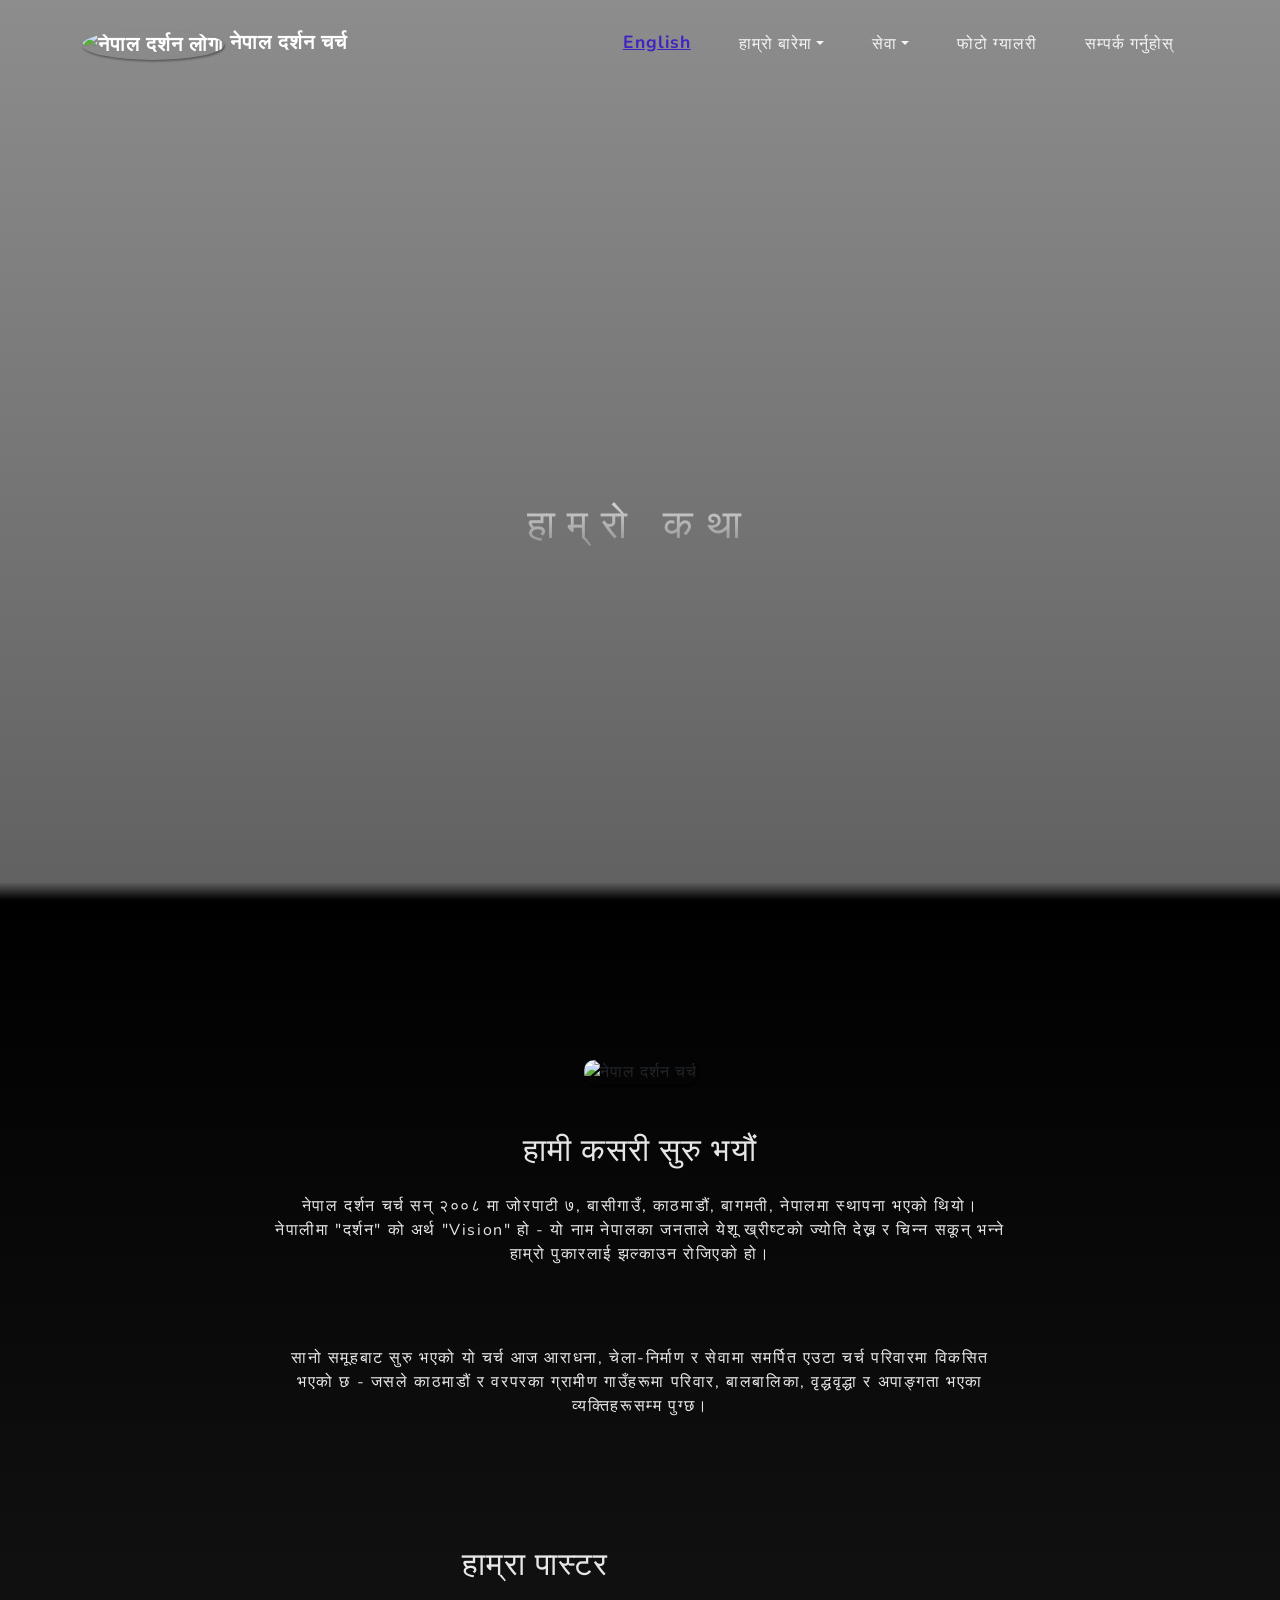
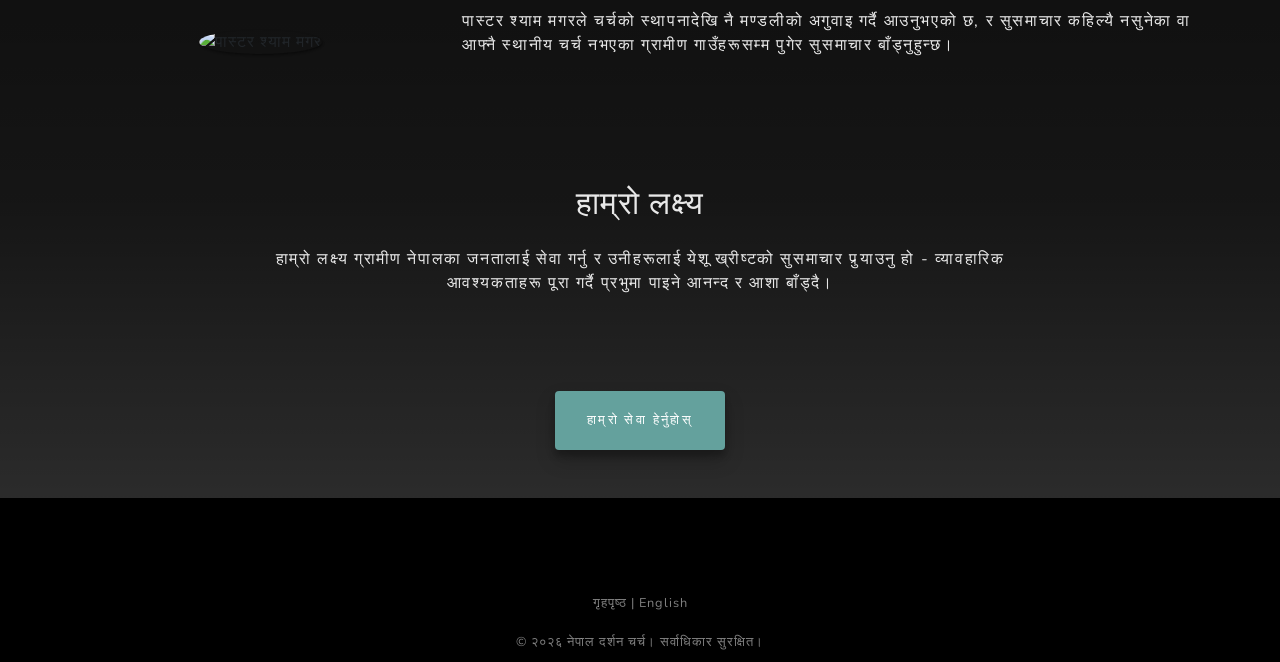
==== about-np.html @ 7420d08d "Changes added" ====
<!DOCTYPE html>
<html lang="ne">
    <head>
        <meta charset="utf-8" />
        <meta
            name="viewport"
            content="width=device-width, initial-scale=1, shrink-to-fit=no"
        />
        <meta
            name="description"
            content="नेपाल दर्शन चर्चको कथा - काठमाडौं, नेपालमा सेवा गर्दै र येशू ख्रीष्टको सुसमाचार प्रचार गर्दै"
        />
        <meta name="author" content="Nepal Darshan Church" />
        <title>हाम्रो कथा | नेपाल दर्शन चर्च</title>
        <link
            rel="icon"
            type="image/x-icon"
            href="Images/NDClogo50*50.png"
        />
        <script
            src="https://use.fontawesome.com/releases/v5.15.1/js/all.js"
            crossorigin="anonymous"
        ></script>
        <link
            href="https://fonts.googleapis.com/css?family=Varela+Round"
            rel="stylesheet"
        />
        <link
            href="https://fonts.googleapis.com/css?family=Nunito:200,200i,300,300i,400,400i,600,600i,700,700i,800,800i,900,900i"
            rel="stylesheet"
        />
        <link href="Css/styles.css" rel="stylesheet" />
    </head>
    <body id="page-top">
        <!-- Navigation-->
        <nav
            class="navbar navbar-expand-lg navbar-light fixed-top"
            id="mainNav"
        >
            <div class="container">
                <a class="navbar-brand js-scroll-trigger" href="nepali.html">
                    <img
                        class="img-fluid"
                        src="Images/NDClogo50*50.png"
                        style="border-radius: 50%"
                        alt="नेपाल दर्शन लोगो"
                    />
                    नेपाल दर्शन चर्च</a
                >

                <button
                    class="navbar-toggler navbar-toggler-right"
                    type="button"
                    data-bs-toggle="collapse"
                    data-bs-target="#navbarResponsive"
                    aria-controls="navbarResponsive"
                    aria-expanded="false"
                    aria-label="Toggle navigation"
                >
                    <i class="fas fa-bars"></i>
                </button>
                <div class="collapse navbar-collapse" id="navbarResponsive">
                    <ul class="navbar-nav ml-auto">
                        <li class="nav-item">
                            <a
                                class="nav-link js-scroll-trigger"
                                href="about.html"
                                style="
                                    line-height: 20px;
                                    font-size: 1.1rem;
                                    font-weight: bold;
                                    text-decoration: underline;
                                    color: #4222c2;
                                "
                                >English
                            </a>
                        </li>
                        <li class="nav-item dropdown">
                            <a
                                class="
                                    nav-link
                                    js-scroll-trigger
                                    dropdown-toggle
                                    active
                                "
                                id="navbarDropdownNp"
                                href="nepali.html#about"
                                data-bs-toggle="dropdown"
                                aria-expanded="false"
                                >हाम्रो बारेमा</a
                            >
                            <ul
                                class="dropdown-menu"
                                aria-labelledby="navbarDropdownNp"
                            >
                                <li>
                                    <a
                                        class="dropdown-item"
                                        href="nepali.html#about"
                                        >हाम्रो बारेमा</a
                                    >
                                </li>
                                <li>
                                    <a
                                        class="dropdown-item"
                                        href="about-np.html"
                                        >हाम्रो कथा</a
                                    >
                                </li>
                            </ul>
                        </li>

                        <li class="nav-item dropdown">
                            <a
                                class="
                                    nav-link
                                    js-scroll-trigger
                                    dropdown-toggle
                                "
                                id="navbarDropdownNp2"
                                role="button"
                                href="nepali.html#ministry"
                                data-bs-toggle="dropdown"
                                aria-expanded="false"
                                >सेवा</a
                            >
                            <ul
                                class="dropdown-menu"
                                aria-labelledby="navbarDropdownNp2"
                            >
                                <li>
                                    <a
                                        class="dropdown-item"
                                        href="nepali.html#ministry"
                                        >सेवा</a
                                    >
                                </li>
                                <li>
                                    <a
                                        class="dropdown-item"
                                        href="schedule-np.html"
                                        >साप्ताहिक तालिका</a
                                    >
                                </li>
                                <li>
                                    <a
                                        class="dropdown-item"
                                        href="support-np.html"
                                        >हामीलाई सहयोग गर्नुहोस्</a
                                    >
                                </li>
                            </ul>
                        </li>
                        <li class="nav-item">
                            <a
                                class="nav-link js-scroll-trigger"
                                href="nepali.html#gallery"
                                >फोटो ग्यालरी</a
                            >
                        </li>
                        <li class="nav-item">
                            <a
                                class="nav-link js-scroll-trigger"
                                href="nepali.html#contact"
                                >सम्पर्क गर्नुहोस्</a
                            >
                        </li>
                    </ul>
                </div>
            </div>
        </nav>

        <!-- Page Header -->
        <header class="masthead masthead-sm">
            <div class="container d-flex h-100 align-items-center">
                <div class="mx-auto text-center">
                    <h1 class="mx-auto my-0 text-uppercase" style="font-size: 2.5rem">
                        हाम्रो कथा
                    </h1>
                </div>
            </div>
        </header>

        <!-- Our Story content -->
        <section class="about-section" id="our-story">
            <div class="container">
                <div class="row">
                    <div class="col-lg-8 mx-auto text-center">
                        <img
                            class="img-fluid mb-5"
                            src="Images/Church.jpg"
                            alt="नेपाल दर्शन चर्च"
                        />
                        <h2 class="text-white-90 mb-4 text-uppercase" style="font-size: 2rem">
                            हामी कसरी सुरु भयौं
                        </h2>
                        <p class="text-white-90" style="font-size: 1rem">
                            नेपाल दर्शन चर्च सन् २००८ मा जोरपाटी ७,
                            बासीगाउँ, काठमाडौं, बागमती, नेपालमा स्थापना
                            भएको थियो। नेपालीमा "दर्शन" को अर्थ "Vision"
                            हो - यो नाम नेपालका जनताले येशू ख्रीष्टको
                            ज्योति देख्न र चिन्न सकून् भन्ने हाम्रो
                            पुकारलाई झल्काउन रोजिएको हो।
                        </p>
                        <p class="text-white-90" style="font-size: 1rem">
                            सानो समूहबाट सुरु भएको यो चर्च आज आराधना,
                            चेला-निर्माण र सेवामा समर्पित एउटा चर्च
                            परिवारमा विकसित भएको छ - जसले काठमाडौं र
                            वरपरका ग्रामीण गाउँहरूमा परिवार, बालबालिका,
                            वृद्धवृद्धा र अपाङ्गता भएका व्यक्तिहरूसम्म
                            पुग्छ।
                        </p>
                    </div>
                </div>

                <hr class="my-5" style="border-color: #64a19d; border-width: 0.15rem; width: 40%; margin: 3rem auto;" />

                <div class="row align-items-center">
                    <div class="col-lg-4 text-center mb-4 mb-lg-0">
                        <img
                            class="img-fluid"
                            src="Images/Pastorimg.jpeg"
                            alt="पास्टर श्याम मगर"
                            style="height: 260px; border-radius: 50%"
                        />
                    </div>
                    <div class="col-lg-8">
                        <h2 class="text-white-90 mb-4 text-uppercase" style="font-size: 2rem">
                            हाम्रा पास्टर
                        </h2>
                        <p class="text-white-90" style="font-size: 1rem">
                            पास्टर श्याम मगरले चर्चको स्थापनादेखि नै
                            मण्डलीको अगुवाइ गर्दै आउनुभएको छ, र सुसमाचार
                            कहिल्यै नसुनेका वा आफ्नै स्थानीय चर्च नभएका
                            ग्रामीण गाउँहरूसम्म पुगेर सुसमाचार बाँड्नुहुन्छ।
                        </p>
                    </div>
                </div>

                <hr class="my-5" style="border-color: #64a19d; border-width: 0.15rem; width: 40%; margin: 3rem auto;" />

                <div class="row">
                    <div class="col-lg-8 mx-auto text-center">
                        <h2 class="text-white-90 mb-4 text-uppercase" style="font-size: 2rem">
                            हाम्रो लक्ष्य
                        </h2>
                        <p class="text-white-90" style="font-size: 1rem">
                            हाम्रो लक्ष्य ग्रामीण नेपालका जनतालाई सेवा
                            गर्नु र उनीहरूलाई येशू ख्रीष्टको सुसमाचार
                            पुर्‍याउनु हो - व्यावहारिक आवश्यकताहरू पूरा
                            गर्दै प्रभुमा पाइने आनन्द र आशा बाँड्दै।
                        </p>
                        <a
                            class="btn btn-primary js-scroll-trigger mt-3 mb-5"
                            href="nepali.html#ministry"
                            >हाम्रो सेवा हेर्नुहोस्</a
                        >
                    </div>
                </div>
            </div>
        </section>

        <!-- Footer-->
        <footer class="footer bg-black small text-center text-white-50">
            <hr />
            <div class="container">
                <a href="nepali.html" class="text-white-50">गृहपृष्ठ</a> |
                <a href="about.html" class="text-white-50">English</a>
                <br /><br />
                © २०२६ नेपाल दर्शन चर्च। सर्वाधिकार सुरक्षित।
            </div>
        </footer>
        <script
            src="https://cdn.jsdelivr.net/npm/bootstrap@5.0.0-beta1/dist/js/bootstrap.bundle.min.js"
            integrity="sha384-ygbV9kiqUc6oa4msXn9868pTtWMgiQaeYH7/t7LECLbyPA2x65Kgf80OJFdroafW"
            crossorigin="anonymous"
        ></script>
        <script src="js/scripts.js"></script>
    </body>
</html>
---- Css/styles.css ----
@charset "UTF-8";
@import url("https://fonts.googleapis.com/css?family=Montserrat:400,600|Open+Sans:400,600,700");
/*!
* Start Bootstrap - Grayscale v6.0.3 (https://startbootstrap.com/theme/grayscale)
* Copyright 2013-2020 Start Bootstrap
* Licensed under MIT (https://github.com/StartBootstrap/startbootstrap-grayscale/blob/master/LICENSE)
*/
/*!
 * Bootstrap v4.5.3 (https://getbootstrap.com/)
 * Copyright 2011-2020 The Bootstrap Authors
 * Copyright 2011-2020 Twitter, Inc.
 * Licensed under MIT (https://github.com/twbs/bootstrap/blob/main/LICENSE)
 */
:root {
    --blue: #007bff;
    --indigo: #6610f2;
    --purple: #6f42c1;
    --pink: #e83e8c;
    --red: #dc3545;
    --orange: #fd7e14;
    --yellow: #ffc107;
    --green: #68d882;
    --teal: #64a19d;
    --cyan: #17a2b8;
    --white: #fff;
    --gray: #6c757d;
    --gray-dark: #343a40;
    --primary: #64a19d;
    --secondary: #6c757d;
    --success: #28a745;
    --info: #17a2b8;
    --warning: #ffc107;
    --danger: #dc3545;
    --light: #f8f9fa;
    --dark: #343a40;
    --black: #000000;
    --breakpoint-xs: 0;
    --breakpoint-sm: 576px;
    --breakpoint-md: 768px;
    --breakpoint-lg: 992px;
    --breakpoint-xl: 1200px;
    --font-family-sans-serif: -apple-system, BlinkMacSystemFont, "Segoe UI",
        Roboto, "Helvetica Neue", Arial, "Noto Sans", sans-serif,
        "Apple Color Emoji", "Segoe UI Emoji", "Segoe UI Symbol",
        "Noto Color Emoji";
    --font-family-monospace: SFMono-Regular, Menlo, Monaco, Consolas,
        "Liberation Mono", "Courier New", monospace;
}

*,
*::before,
*::after {
    box-sizing: border-box;
}

html {
    font-family: sans-serif;
    line-height: 1.15;
    -webkit-text-size-adjust: 100%;
    -webkit-tap-highlight-color: rgba(0, 0, 0, 0);
    background-color: rgb(2, 2, 2);
}

article,
aside,
figcaption,
figure,
footer,
header,
hgroup,
main,
nav,
section {
    display: block;
}

body {
    margin: 0;
    font-family: "Nunito", -apple-system, BlinkMacSystemFont, "Segoe UI", Roboto,
        "Helvetica Neue", Arial, sans-serif, "Apple Color Emoji",
        "Segoe UI Emoji", "Segoe UI Symbol", "Noto Color Emoji";
    font-size: 1rem;
    font-weight: 400;
    line-height: 1.5;
    color: #212529;
    text-align: left;
    background-color: rgb(216, 216, 216);
}

[tabindex="-1"]:focus:not(:focus-visible) {
    outline: 0 !important;
}

hr {
    box-sizing: content-box;
    height: 0;
    overflow: visible;
}

h1,
h2,
h3,
h4,
h5,
h6 {
    margin-top: 0;
    margin-bottom: 0.5rem;
}

p {
    margin-top: 0;
    margin-bottom: 1rem;
    letter-spacing: 0.1rem;
}

abbr[title],
abbr[data-original-title] {
    text-decoration: underline;
    -webkit-text-decoration: underline dotted;
    text-decoration: underline dotted;
    cursor: help;
    border-bottom: 0;
    -webkit-text-decoration-skip-ink: none;
    text-decoration-skip-ink: none;
}

address {
    margin-bottom: 1rem;
    font-style: normal;
    line-height: inherit;
}

ol,
ul,
dl {
    margin-top: 0;
    margin-bottom: 1rem;
}

ol ol,
ul ul,
ol ul,
ul ol {
    margin-bottom: 0;
}

dt {
    font-weight: 700;
}

dd {
    margin-bottom: 0.5rem;
    margin-left: 0;
}

blockquote {
    margin: 0 0 1rem;
}

b,
strong {
    font-weight: bolder;
}

small {
    font-size: 80%;
}

sub,
sup {
    position: relative;
    font-size: 75%;
    line-height: 0;
    vertical-align: baseline;
}

sub {
    bottom: -0.25em;
}

sup {
    top: -0.5em;
}

a {
    color: #64a19d;
    text-decoration: none;
    background-color: transparent;
}
a:hover {
    color: #467370;
    text-decoration: underline;
}

a:not([href]):not([class]) {
    color: inherit;
    text-decoration: none;
}
a:not([href]):not([class]):hover {
    color: inherit;
    text-decoration: none;
}

pre,
code,
kbd,
samp {
    font-family: SFMono-Regular, Menlo, Monaco, Consolas, "Liberation Mono",
        "Courier New", monospace;
    font-size: 1em;
}

pre {
    margin-top: 0;
    margin-bottom: 1rem;
    overflow: auto;
    -ms-overflow-style: scrollbar;
}

figure {
    margin: 0 0 1rem;
}

img {
    vertical-align: middle;
    border-style: none;
    border-radius: 10px;
    box-shadow: rgba(0, 0, 0, 0.23) 1px 1px 2px, rgba(0, 0, 0, 0.19) 1px 2px 2px;
}

svg {
    overflow: hidden;
    vertical-align: middle;
}

table {
    border-collapse: collapse;
}

caption {
    padding-top: 0.75rem;
    padding-bottom: 0.75rem;
    color: #6c757d;
    text-align: left;
    caption-side: bottom;
}

th {
    text-align: inherit;
    text-align: -webkit-match-parent;
}

label {
    display: inline-block;
    margin-bottom: 0.5rem;
}

button {
    border-radius: 0;
}

button:focus {
    outline: 1px dotted;
    outline: 5px auto -webkit-focus-ring-color;
}

input,
button,
select,
optgroup,
textarea {
    margin: 0;
    font-family: inherit;
    font-size: inherit;
    line-height: inherit;
}

button,
input {
    overflow: visible;
}

button,
select {
    text-transform: none;
}

[role="button"] {
    cursor: pointer;
}

select {
    word-wrap: normal;
}

button,
[type="button"],
[type="reset"],
[type="submit"] {
    -webkit-appearance: button;
}

button:not(:disabled),
[type="button"]:not(:disabled),
[type="reset"]:not(:disabled),
[type="submit"]:not(:disabled) {
    cursor: pointer;
}

button::-moz-focus-inner,
[type="button"]::-moz-focus-inner,
[type="reset"]::-moz-focus-inner,
[type="submit"]::-moz-focus-inner {
    padding: 0;
    border-style: none;
}

input[type="radio"],
input[type="checkbox"] {
    box-sizing: border-box;
    padding: 0;
}

textarea {
    overflow: auto;
    resize: vertical;
}

fieldset {
    min-width: 0;
    padding: 0;
    margin: 0;
    border: 0;
}

legend {
    display: block;
    width: 100%;
    max-width: 100%;
    padding: 0;
    margin-bottom: 0.5rem;
    font-size: 1.5rem;
    line-height: inherit;
    color: inherit;
    white-space: normal;
}

progress {
    vertical-align: baseline;
}

[type="number"]::-webkit-inner-spin-button,
[type="number"]::-webkit-outer-spin-button {
    height: auto;
}

[type="search"] {
    outline-offset: -2px;
    -webkit-appearance: none;
}

[type="search"]::-webkit-search-decoration {
    -webkit-appearance: none;
}

::-webkit-file-upload-button {
    font: inherit;
    -webkit-appearance: button;
}

output {
    display: inline-block;
}

summary {
    display: list-item;
    cursor: pointer;
}

template {
    display: none;
}

[hidden] {
    display: none !important;
}

h1,
h2,
h3,
h4,
h5,
h6,
.h1,
.h2,
.h3,
.h4,
.h5,
.h6 {
    margin-bottom: 0.5rem;
    font-weight: 500;
    line-height: 1.2;
}

h1,
.h1 {
    font-size: 2.5rem;
}

h2,
.h2 {
    font-size: 2rem;
}

h3,
.h3 {
    font-size: 1.75rem;
}

h4,
.h4 {
    font-size: 1.5rem;
}

h5,
.h5 {
    font-size: 1.25rem;
}

h6,
.h6 {
    font-size: 1rem;
}

.lead {
    font-size: 1.25rem;
    font-weight: 300;
}

.display-1 {
    font-size: 6rem;
    font-weight: 300;
    line-height: 1.2;
}

.display-2 {
    font-size: 5.5rem;
    font-weight: 300;
    line-height: 1.2;
}

.display-3 {
    font-size: 4.5rem;
    font-weight: 300;
    line-height: 1.2;
}

.display-4 {
    font-size: 3.5rem;
    font-weight: 300;
    line-height: 1.2;
}

hr {
    margin-top: 1rem;
    margin-bottom: 1rem;
    border: 0;
    /* border-top: 1px solid rgba(0, 0, 0, 0.1); */
}

small,
.small {
    font-size: 80%;
    font-weight: 400;
}

mark,
.mark {
    padding: 0.2em;
    background-color: #fcf8e3;
}

.list-unstyled {
    padding-left: 0;
    list-style: none;
}

.list-inline {
    padding-left: 0;
    list-style: none;
}

.list-inline-item {
    display: inline-block;
}
.list-inline-item:not(:last-child) {
    margin-right: 0.5rem;
}

.initialism {
    font-size: 90%;
    text-transform: uppercase;
}

.blockquote {
    margin-bottom: 1rem;
    font-size: 1.25rem;
}

.blockquote-footer {
    display: block;
    font-size: 80%;
    color: #6c757d;
}
.blockquote-footer::before {
    content: "— ";
}

.img-fluid {
    max-width: 100%;
    height: auto;
}

.img-thumbnail {
    padding: 0.25rem;
    background-color: #fff;
    border: 1px solid #dee2e6;
    border-radius: 0.25rem;
    max-width: 100%;
    height: auto;
}

.figure {
    display: inline-block;
}

.figure-img {
    margin-bottom: 0.5rem;
    line-height: 1;
}

.figure-caption {
    font-size: 90%;
    color: #6c757d;
}

code {
    font-size: 87.5%;
    color: #e83e8c;
    word-wrap: break-word;
}
a > code {
    color: inherit;
}

kbd {
    padding: 0.2rem 0.4rem;
    font-size: 87.5%;
    color: #fff;
    background-color: #212529;
    border-radius: 0.2rem;
}
kbd kbd {
    padding: 0;
    font-size: 100%;
    font-weight: 700;
}

pre {
    display: block;
    font-size: 87.5%;
    color: #212529;
}
pre code {
    font-size: inherit;
    color: inherit;
    word-break: normal;
}

.pre-scrollable {
    max-height: 340px;
    overflow-y: scroll;
}

.container,
.container-fluid,
.container-xl,
.container-lg,
.container-md,
.container-sm {
    width: 100%;
    padding-right: 0.75rem;
    padding-left: 0.75rem;
    margin-right: auto;
    margin-left: auto;
}

/* mobile background issue ------------------------------------------------------------- */

@media (min-width: 280px) {
    .container-sm,
    .container {
        max-width: 90%;
    }
}
/* 
@media (min-width: 300px) {
  .container-sm, .container {
    max-width: 280px;
  }
}

@media (min-width: 359px) {
  .container-sm, .container {
    max-width: 329px;
  }
}

@media (min-width: 400px) {
  .container-sm, .container {
    max-width: 375px;
  }
}

 */

@media (min-width: 576px) {
    .container-sm,
    .container {
        max-width: 540px;
    }
}
@media (min-width: 768px) {
    .container-md,
    .container-sm,
    .container {
        max-width: 720px;
    }
}
@media (min-width: 992px) {
    .container-lg,
    .container-md,
    .container-sm,
    .container {
        max-width: 960px;
    }
}
@media (min-width: 1200px) {
    .container-xl,
    .container-lg,
    .container-md,
    .container-sm,
    .container {
        max-width: 1140px;
    }
}
.row {
    display: flex;
    flex-wrap: wrap;
    margin-right: -0.75rem;
    margin-left: -0.75rem;
}

.no-gutters {
    margin-right: 0;
    margin-left: 0;
}
.no-gutters > .col,
.no-gutters > [class*="col-"] {
    padding-right: 0;
    padding-left: 0;
}

.col-xl,
.col-xl-auto,
.col-xl-12,
.col-xl-11,
.col-xl-10,
.col-xl-9,
.col-xl-8,
.col-xl-7,
.col-xl-6,
.col-xl-5,
.col-xl-4,
.col-xl-3,
.col-xl-2,
.col-xl-1,
.col-lg,
.col-lg-auto,
.col-lg-12,
.col-lg-11,
.col-lg-10,
.col-lg-9,
.col-lg-8,
.col-lg-7,
.col-lg-6,
.col-lg-5,
.col-lg-4,
.col-lg-3,
.col-lg-2,
.col-lg-1,
.col-md,
.col-md-auto,
.col-md-12,
.col-md-11,
.col-md-10,
.col-md-9,
.col-md-8,
.col-md-7,
.col-md-6,
.col-md-5,
.col-md-4,
.col-md-3,
.col-md-2,
.col-md-1,
.col-sm,
.col-sm-auto,
.col-sm-12,
.col-sm-11,
.col-sm-10,
.col-sm-9,
.col-sm-8,
.col-sm-7,
.col-sm-6,
.col-sm-5,
.col-sm-4,
.col-sm-3,
.col-sm-2,
.col-sm-1,
.col,
.col-auto,
.col-12,
.col-11,
.col-10,
.col-9,
.col-8,
.col-7,
.col-6,
.col-5,
.col-4,
.col-3,
.col-2,
.col-1 {
    position: relative;
    width: 100%;
    padding-right: 0.75rem;
    padding-left: 0.75rem;
}

.col {
    flex-basis: 0;
    flex-grow: 1;
    max-width: 100%;
}

.row-cols-1 > * {
    flex: 0 0 100%;
    max-width: 100%;
}

.row-cols-2 > * {
    flex: 0 0 50%;
    max-width: 50%;
}

.row-cols-3 > * {
    flex: 0 0 33.3333333333%;
    max-width: 33.3333333333%;
}

.row-cols-4 > * {
    flex: 0 0 25%;
    max-width: 25%;
}

.row-cols-5 > * {
    flex: 0 0 20%;
    max-width: 20%;
}

.row-cols-6 > * {
    flex: 0 0 16.6666666667%;
    max-width: 16.6666666667%;
}

.col-auto {
    flex: 0 0 auto;
    width: auto;
    max-width: 100%;
}

.col-1 {
    flex: 0 0 8.3333333333%;
    max-width: 8.3333333333%;
}

.col-2 {
    flex: 0 0 16.6666666667%;
    max-width: 16.6666666667%;
}

.col-3 {
    flex: 0 0 25%;
    max-width: 25%;
}

.col-4 {
    flex: 0 0 33.3333333333%;
    max-width: 33.3333333333%;
}

.col-5 {
    flex: 0 0 41.6666666667%;
    max-width: 41.6666666667%;
}

.col-6 {
    flex: 0 0 50%;
    max-width: 50%;
}

.col-7 {
    flex: 0 0 58.3333333333%;
    max-width: 58.3333333333%;
}

.col-8 {
    flex: 0 0 66.6666666667%;
    max-width: 66.6666666667%;
}

.col-9 {
    flex: 0 0 75%;
    max-width: 75%;
}

.col-10 {
    flex: 0 0 83.3333333333%;
    max-width: 83.3333333333%;
}

.col-11 {
    flex: 0 0 91.6666666667%;
    max-width: 91.6666666667%;
}

.col-12 {
    flex: 0 0 100%;
    max-width: 100%;
}

.order-first {
    order: -1;
}

.order-last {
    order: 13;
}

.order-0 {
    order: 0;
}

.order-1 {
    order: 1;
}

.order-2 {
    order: 2;
}

.order-3 {
    order: 3;
}

.order-4 {
    order: 4;
}

.order-5 {
    order: 5;
}

.order-6 {
    order: 6;
}

.order-7 {
    order: 7;
}

.order-8 {
    order: 8;
}

.order-9 {
    order: 9;
}

.order-10 {
    order: 10;
}

.order-11 {
    order: 11;
}

.order-12 {
    order: 12;
}

.offset-1 {
    margin-left: 8.3333333333%;
}

.offset-2 {
    margin-left: 16.6666666667%;
}

.offset-3 {
    margin-left: 25%;
}

.offset-4 {
    margin-left: 33.3333333333%;
}

.offset-5 {
    margin-left: 41.6666666667%;
}

.offset-6 {
    margin-left: 50%;
}

.offset-7 {
    margin-left: 58.3333333333%;
}

.offset-8 {
    margin-left: 66.6666666667%;
}

.offset-9 {
    margin-left: 75%;
}

.offset-10 {
    margin-left: 83.3333333333%;
}

.offset-11 {
    margin-left: 91.6666666667%;
}

@media (min-width: 576px) {
    .col-sm {
        flex-basis: 0;
        flex-grow: 1;
        max-width: 100%;
    }

    .row-cols-sm-1 > * {
        flex: 0 0 100%;
        max-width: 100%;
    }

    .row-cols-sm-2 > * {
        flex: 0 0 50%;
        max-width: 50%;
    }

    .row-cols-sm-3 > * {
        flex: 0 0 33.3333333333%;
        max-width: 33.3333333333%;
    }

    .row-cols-sm-4 > * {
        flex: 0 0 25%;
        max-width: 25%;
    }

    .row-cols-sm-5 > * {
        flex: 0 0 20%;
        max-width: 20%;
    }

    .row-cols-sm-6 > * {
        flex: 0 0 16.6666666667%;
        max-width: 16.6666666667%;
    }

    .col-sm-auto {
        flex: 0 0 auto;
        width: auto;
        max-width: 100%;
    }

    .col-sm-1 {
        flex: 0 0 8.3333333333%;
        max-width: 8.3333333333%;
    }

    .col-sm-2 {
        flex: 0 0 16.6666666667%;
        max-width: 16.6666666667%;
    }

    .col-sm-3 {
        flex: 0 0 25%;
        max-width: 25%;
    }

    .col-sm-4 {
        flex: 0 0 33.3333333333%;
        max-width: 33.3333333333%;
    }

    .col-sm-5 {
        flex: 0 0 41.6666666667%;
        max-width: 41.6666666667%;
    }

    .col-sm-6 {
        flex: 0 0 50%;
        max-width: 50%;
    }

    .col-sm-7 {
        flex: 0 0 58.3333333333%;
        max-width: 58.3333333333%;
    }

    .col-sm-8 {
        flex: 0 0 66.6666666667%;
        max-width: 66.6666666667%;
    }

    .col-sm-9 {
        flex: 0 0 75%;
        max-width: 75%;
    }

    .col-sm-10 {
        flex: 0 0 83.3333333333%;
        max-width: 83.3333333333%;
    }

    .col-sm-11 {
        flex: 0 0 91.6666666667%;
        max-width: 91.6666666667%;
    }

    .col-sm-12 {
        flex: 0 0 100%;
        max-width: 100%;
    }

    .order-sm-first {
        order: -1;
    }

    .order-sm-last {
        order: 13;
    }

    .order-sm-0 {
        order: 0;
    }

    .order-sm-1 {
        order: 1;
    }

    .order-sm-2 {
        order: 2;
    }

    .order-sm-3 {
        order: 3;
    }

    .order-sm-4 {
        order: 4;
    }

    .order-sm-5 {
        order: 5;
    }

    .order-sm-6 {
        order: 6;
    }

    .order-sm-7 {
        order: 7;
    }

    .order-sm-8 {
        order: 8;
    }

    .order-sm-9 {
        order: 9;
    }

    .order-sm-10 {
        order: 10;
    }

    .order-sm-11 {
        order: 11;
    }

    .order-sm-12 {
        order: 12;
    }

    .offset-sm-0 {
        margin-left: 0;
    }

    .offset-sm-1 {
        margin-left: 8.3333333333%;
    }

    .offset-sm-2 {
        margin-left: 16.6666666667%;
    }

    .offset-sm-3 {
        margin-left: 25%;
    }

    .offset-sm-4 {
        margin-left: 33.3333333333%;
    }

    .offset-sm-5 {
        margin-left: 41.6666666667%;
    }

    .offset-sm-6 {
        margin-left: 50%;
    }

    .offset-sm-7 {
        margin-left: 58.3333333333%;
    }

    .offset-sm-8 {
        margin-left: 66.6666666667%;
    }

    .offset-sm-9 {
        margin-left: 75%;
    }

    .offset-sm-10 {
        margin-left: 83.3333333333%;
    }

    .offset-sm-11 {
        margin-left: 91.6666666667%;
    }
}
@media (min-width: 768px) {
    .col-md {
        flex-basis: 0;
        flex-grow: 1;
        max-width: 100%;
    }

    .row-cols-md-1 > * {
        flex: 0 0 100%;
        max-width: 100%;
    }

    .row-cols-md-2 > * {
        flex: 0 0 50%;
        max-width: 50%;
    }

    .row-cols-md-3 > * {
        flex: 0 0 33.3333333333%;
        max-width: 33.3333333333%;
    }

    .row-cols-md-4 > * {
        flex: 0 0 25%;
        max-width: 25%;
    }

    .row-cols-md-5 > * {
        flex: 0 0 20%;
        max-width: 20%;
    }

    .row-cols-md-6 > * {
        flex: 0 0 16.6666666667%;
        max-width: 16.6666666667%;
    }

    .col-md-auto {
        flex: 0 0 auto;
        width: auto;
        max-width: 100%;
    }

    .col-md-1 {
        flex: 0 0 8.3333333333%;
        max-width: 8.3333333333%;
    }

    .col-md-2 {
        flex: 0 0 16.6666666667%;
        max-width: 16.6666666667%;
    }

    .col-md-3 {
        flex: 0 0 25%;
        max-width: 25%;
    }

    .col-md-4 {
        flex: 0 0 33.3333333333%;
        max-width: 33.3333333333%;
    }

    .col-md-5 {
        flex: 0 0 41.6666666667%;
        max-width: 41.6666666667%;
    }

    .col-md-6 {
        flex: 0 0 50%;
        max-width: 50%;
    }

    .col-md-7 {
        flex: 0 0 58.3333333333%;
        max-width: 58.3333333333%;
    }

    .col-md-8 {
        flex: 0 0 66.6666666667%;
        max-width: 66.6666666667%;
    }

    .col-md-9 {
        flex: 0 0 75%;
        max-width: 75%;
    }

    .col-md-10 {
        flex: 0 0 83.3333333333%;
        max-width: 83.3333333333%;
    }

    .col-md-11 {
        flex: 0 0 91.6666666667%;
        max-width: 91.6666666667%;
    }

    .col-md-12 {
        flex: 0 0 100%;
        max-width: 100%;
    }

    .order-md-first {
        order: -1;
    }

    .order-md-last {
        order: 13;
    }

    .order-md-0 {
        order: 0;
    }

    .order-md-1 {
        order: 1;
    }

    .order-md-2 {
        order: 2;
    }

    .order-md-3 {
        order: 3;
    }

    .order-md-4 {
        order: 4;
    }

    .order-md-5 {
        order: 5;
    }

    .order-md-6 {
        order: 6;
    }

    .order-md-7 {
        order: 7;
    }

    .order-md-8 {
        order: 8;
    }

    .order-md-9 {
        order: 9;
    }

    .order-md-10 {
        order: 10;
    }

    .order-md-11 {
        order: 11;
    }

    .order-md-12 {
        order: 12;
    }

    .offset-md-0 {
        margin-left: 0;
    }

    .offset-md-1 {
        margin-left: 8.3333333333%;
    }

    .offset-md-2 {
        margin-left: 16.6666666667%;
    }

    .offset-md-3 {
        margin-left: 25%;
    }

    .offset-md-4 {
        margin-left: 33.3333333333%;
    }

    .offset-md-5 {
        margin-left: 41.6666666667%;
    }

    .offset-md-6 {
        margin-left: 50%;
    }

    .offset-md-7 {
        margin-left: 58.3333333333%;
    }

    .offset-md-8 {
        margin-left: 66.6666666667%;
    }

    .offset-md-9 {
        margin-left: 75%;
    }

    .offset-md-10 {
        margin-left: 83.3333333333%;
    }

    .offset-md-11 {
        margin-left: 91.6666666667%;
    }
}
@media (min-width: 992px) {
    .col-lg {
        flex-basis: 0;
        flex-grow: 1;
        max-width: 100%;
    }

    .row-cols-lg-1 > * {
        flex: 0 0 100%;
        max-width: 100%;
    }

    .row-cols-lg-2 > * {
        flex: 0 0 50%;
        max-width: 50%;
    }

    .row-cols-lg-3 > * {
        flex: 0 0 33.3333333333%;
        max-width: 33.3333333333%;
    }

    .row-cols-lg-4 > * {
        flex: 0 0 25%;
        max-width: 25%;
    }

    .row-cols-lg-5 > * {
        flex: 0 0 20%;
        max-width: 20%;
    }

    .row-cols-lg-6 > * {
        flex: 0 0 16.6666666667%;
        max-width: 16.6666666667%;
    }

    .col-lg-auto {
        flex: 0 0 auto;
        width: auto;
        max-width: 100%;
    }

    .col-lg-1 {
        flex: 0 0 8.3333333333%;
        max-width: 8.3333333333%;
    }

    .col-lg-2 {
        flex: 0 0 16.6666666667%;
        max-width: 16.6666666667%;
    }

    .col-lg-3 {
        flex: 0 0 25%;
        max-width: 25%;
    }

    .col-lg-4 {
        flex: 0 0 33.3333333333%;
        max-width: 33.3333333333%;
    }

    .col-lg-5 {
        flex: 0 0 41.6666666667%;
        max-width: 41.6666666667%;
    }

    .col-lg-6 {
        flex: 0 0 50%;
        max-width: 50%;
    }

    .col-lg-7 {
        flex: 0 0 58.3333333333%;
        max-width: 58.3333333333%;
    }

    .col-lg-8 {
        flex: 0 0 66.6666666667%;
        max-width: 66.6666666667%;
    }

    .col-lg-9 {
        flex: 0 0 75%;
        max-width: 75%;
    }

    .col-lg-10 {
        flex: 0 0 83.3333333333%;
        max-width: 83.3333333333%;
    }

    .col-lg-11 {
        flex: 0 0 91.6666666667%;
        max-width: 91.6666666667%;
    }

    .col-lg-12 {
        flex: 0 0 100%;
        max-width: 100%;
    }

    .order-lg-first {
        order: -1;
    }

    .order-lg-last {
        order: 13;
    }

    .order-lg-0 {
        order: 0;
    }

    .order-lg-1 {
        order: 1;
    }

    .order-lg-2 {
        order: 2;
    }

    .order-lg-3 {
        order: 3;
    }

    .order-lg-4 {
        order: 4;
    }

    .order-lg-5 {
        order: 5;
    }

    .order-lg-6 {
        order: 6;
    }

    .order-lg-7 {
        order: 7;
    }

    .order-lg-8 {
        order: 8;
    }

    .order-lg-9 {
        order: 9;
    }

    .order-lg-10 {
        order: 10;
    }

    .order-lg-11 {
        order: 11;
    }

    .order-lg-12 {
        order: 12;
    }

    .offset-lg-0 {
        margin-left: 0;
    }

    .offset-lg-1 {
        margin-left: 8.3333333333%;
    }

    .offset-lg-2 {
        margin-left: 16.6666666667%;
    }

    .offset-lg-3 {
        margin-left: 25%;
    }

    .offset-lg-4 {
        margin-left: 33.3333333333%;
    }

    .offset-lg-5 {
        margin-left: 41.6666666667%;
    }

    .offset-lg-6 {
        margin-left: 50%;
    }

    .offset-lg-7 {
        margin-left: 58.3333333333%;
    }

    .offset-lg-8 {
        margin-left: 66.6666666667%;
    }

    .offset-lg-9 {
        margin-left: 75%;
    }

    .offset-lg-10 {
        margin-left: 83.3333333333%;
    }

    .offset-lg-11 {
        margin-left: 91.6666666667%;
    }
}
@media (min-width: 1200px) {
    .col-xl {
        flex-basis: 0;
        flex-grow: 1;
        max-width: 100%;
    }

    .row-cols-xl-1 > * {
        flex: 0 0 100%;
        max-width: 100%;
    }

    .row-cols-xl-2 > * {
        flex: 0 0 50%;
        max-width: 50%;
    }

    .row-cols-xl-3 > * {
        flex: 0 0 33.3333333333%;
        max-width: 33.3333333333%;
    }

    .row-cols-xl-4 > * {
        flex: 0 0 25%;
        max-width: 25%;
    }

    .row-cols-xl-5 > * {
        flex: 0 0 20%;
        max-width: 20%;
    }

    .row-cols-xl-6 > * {
        flex: 0 0 16.6666666667%;
        max-width: 16.6666666667%;
    }

    .col-xl-auto {
        flex: 0 0 auto;
        width: auto;
        max-width: 100%;
    }

    .col-xl-1 {
        flex: 0 0 8.3333333333%;
        max-width: 8.3333333333%;
    }

    .col-xl-2 {
        flex: 0 0 16.6666666667%;
        max-width: 16.6666666667%;
    }

    .col-xl-3 {
        flex: 0 0 25%;
        max-width: 25%;
    }

    .col-xl-4 {
        flex: 0 0 33.3333333333%;
        max-width: 33.3333333333%;
    }

    .col-xl-5 {
        flex: 0 0 41.6666666667%;
        max-width: 41.6666666667%;
    }

    .col-xl-6 {
        flex: 0 0 50%;
        max-width: 50%;
    }

    .col-xl-7 {
        flex: 0 0 58.3333333333%;
        max-width: 58.3333333333%;
    }

    .col-xl-8 {
        flex: 0 0 66.6666666667%;
        max-width: 66.6666666667%;
    }

    .col-xl-9 {
        flex: 0 0 75%;
        max-width: 75%;
    }

    .col-xl-10 {
        flex: 0 0 83.3333333333%;
        max-width: 83.3333333333%;
    }

    .col-xl-11 {
        flex: 0 0 91.6666666667%;
        max-width: 91.6666666667%;
    }

    .col-xl-12 {
        flex: 0 0 100%;
        max-width: 100%;
    }

    .order-xl-first {
        order: -1;
    }

    .order-xl-last {
        order: 13;
    }

    .order-xl-0 {
        order: 0;
    }

    .order-xl-1 {
        order: 1;
    }

    .order-xl-2 {
        order: 2;
    }

    .order-xl-3 {
        order: 3;
    }

    .order-xl-4 {
        order: 4;
    }

    .order-xl-5 {
        order: 5;
    }

    .order-xl-6 {
        order: 6;
    }

    .order-xl-7 {
        order: 7;
    }

    .order-xl-8 {
        order: 8;
    }

    .order-xl-9 {
        order: 9;
    }

    .order-xl-10 {
        order: 10;
    }

    .order-xl-11 {
        order: 11;
    }

    .order-xl-12 {
        order: 12;
    }

    .offset-xl-0 {
        margin-left: 0;
    }

    .offset-xl-1 {
        margin-left: 8.3333333333%;
    }

    .offset-xl-2 {
        margin-left: 16.6666666667%;
    }

    .offset-xl-3 {
        margin-left: 25%;
    }

    .offset-xl-4 {
        margin-left: 33.3333333333%;
    }

    .offset-xl-5 {
        margin-left: 41.6666666667%;
    }

    .offset-xl-6 {
        margin-left: 50%;
    }

    .offset-xl-7 {
        margin-left: 58.3333333333%;
    }

    .offset-xl-8 {
        margin-left: 66.6666666667%;
    }

    .offset-xl-9 {
        margin-left: 75%;
    }

    .offset-xl-10 {
        margin-left: 83.3333333333%;
    }

    .offset-xl-11 {
        margin-left: 91.6666666667%;
    }
}
.table {
    width: 100%;
    margin-bottom: 1rem;
    color: #212529;
}
.table th,
.table td {
    padding: 0.75rem;
    vertical-align: top;
    border-top: 1px solid #dee2e6;
}
.table thead th {
    vertical-align: bottom;
    border-bottom: 2px solid #dee2e6;
}
.table tbody + tbody {
    border-top: 2px solid #dee2e6;
}

.table-sm th,
.table-sm td {
    padding: 0.3rem;
}

.table-bordered {
    border: 1px solid #dee2e6;
}
.table-bordered th,
.table-bordered td {
    border: 1px solid #dee2e6;
}
.table-bordered thead th,
.table-bordered thead td {
    border-bottom-width: 2px;
}

.table-borderless th,
.table-borderless td,
.table-borderless thead th,
.table-borderless tbody + tbody {
    border: 0;
}

.table-striped tbody tr:nth-of-type(odd) {
    background-color: rgba(0, 0, 0, 0.05);
}

.table-hover tbody tr:hover {
    color: #212529;
    background-color: rgba(0, 0, 0, 0.075);
}

.table-primary,
.table-primary > th,
.table-primary > td {
    background-color: #d4e5e4;
}
.table-primary th,
.table-primary td,
.table-primary thead th,
.table-primary tbody + tbody {
    border-color: #aececc;
}

.table-hover .table-primary:hover {
    background-color: #c4dbda;
}
.table-hover .table-primary:hover > td,
.table-hover .table-primary:hover > th {
    background-color: #c4dbda;
}

.table-secondary,
.table-secondary > th,
.table-secondary > td {
    background-color: #d6d8db;
}
.table-secondary th,
.table-secondary td,
.table-secondary thead th,
.table-secondary tbody + tbody {
    border-color: #b3b7bb;
}

.table-hover .table-secondary:hover {
    background-color: #c8cbcf;
}
.table-hover .table-secondary:hover > td,
.table-hover .table-secondary:hover > th {
    background-color: #c8cbcf;
}

.table-success,
.table-success > th,
.table-success > td {
    background-color: #c3e6cb;
}
.table-success th,
.table-success td,
.table-success thead th,
.table-success tbody + tbody {
    border-color: #8fd19e;
}

.table-hover .table-success:hover {
    background-color: #b1dfbb;
}
.table-hover .table-success:hover > td,
.table-hover .table-success:hover > th {
    background-color: #b1dfbb;
}

.table-info,
.table-info > th,
.table-info > td {
    background-color: #bee5eb;
}
.table-info th,
.table-info td,
.table-info thead th,
.table-info tbody + tbody {
    border-color: #86cfda;
}

.table-hover .table-info:hover {
    background-color: #abdde5;
}
.table-hover .table-info:hover > td,
.table-hover .table-info:hover > th {
    background-color: #abdde5;
}

.table-warning,
.table-warning > th,
.table-warning > td {
    background-color: #ffeeba;
}
.table-warning th,
.table-warning td,
.table-warning thead th,
.table-warning tbody + tbody {
    border-color: #ffdf7e;
}

.table-hover .table-warning:hover {
    background-color: #ffe8a1;
}
.table-hover .table-warning:hover > td,
.table-hover .table-warning:hover > th {
    background-color: #ffe8a1;
}

.table-danger,
.table-danger > th,
.table-danger > td {
    background-color: #f5c6cb;
}
.table-danger th,
.table-danger td,
.table-danger thead th,
.table-danger tbody + tbody {
    border-color: #ed969e;
}

.table-hover .table-danger:hover {
    background-color: #f1b0b7;
}
.table-hover .table-danger:hover > td,
.table-hover .table-danger:hover > th {
    background-color: #f1b0b7;
}

.table-light,
.table-light > th,
.table-light > td {
    background-color: #fdfdfe;
}
.table-light th,
.table-light td,
.table-light thead th,
.table-light tbody + tbody {
    border-color: #fbfcfc;
}

.table-hover .table-light:hover {
    background-color: #ececf6;
}
.table-hover .table-light:hover > td,
.table-hover .table-light:hover > th {
    background-color: #ececf6;
}

.table-dark,
.table-dark > th,
.table-dark > td {
    background-color: #c6c8ca;
}
.table-dark th,
.table-dark td,
.table-dark thead th,
.table-dark tbody + tbody {
    border-color: #95999c;
}

.table-hover .table-dark:hover {
    background-color: #b9bbbe;
}
.table-hover .table-dark:hover > td,
.table-hover .table-dark:hover > th {
    background-color: #b9bbbe;
}

.table-black,
.table-black > th,
.table-black > td {
    background-color: #b8b8b8;
}
.table-black th,
.table-black td,
.table-black thead th,
.table-black tbody + tbody {
    border-color: #7a7a7a;
}

.table-hover .table-black:hover {
    background-color: #ababab;
}
.table-hover .table-black:hover > td,
.table-hover .table-black:hover > th {
    background-color: #ababab;
}

.table-active,
.table-active > th,
.table-active > td {
    background-color: rgba(0, 0, 0, 0.075);
}

.table-hover .table-active:hover {
    background-color: rgba(0, 0, 0, 0.075);
}
.table-hover .table-active:hover > td,
.table-hover .table-active:hover > th {
    background-color: rgba(0, 0, 0, 0.075);
}

.table .thead-dark th {
    color: #fff;
    background-color: #343a40;
    border-color: #454d55;
}
.table .thead-light th {
    color: #495057;
    background-color: #e9ecef;
    border-color: #dee2e6;
}

.table-dark {
    color: #fff;
    background-color: #343a40;
}
.table-dark th,
.table-dark td,
.table-dark thead th {
    border-color: #454d55;
}
.table-dark.table-bordered {
    border: 0;
}
.table-dark.table-striped tbody tr:nth-of-type(odd) {
    background-color: rgba(255, 255, 255, 0.05);
}
.table-dark.table-hover tbody tr:hover {
    color: #fff;
    background-color: rgba(255, 255, 255, 0.075);
}

@media (max-width: 575.98px) {
    .table-responsive-sm {
        display: block;
        width: 100%;
        overflow-x: auto;
        -webkit-overflow-scrolling: touch;
    }
    .table-responsive-sm > .table-bordered {
        border: 0;
    }
}
@media (max-width: 767.98px) {
    .table-responsive-md {
        display: block;
        width: 100%;
        overflow-x: auto;
        -webkit-overflow-scrolling: touch;
    }
    .table-responsive-md > .table-bordered {
        border: 0;
    }
}
@media (max-width: 991.98px) {
    .table-responsive-lg {
        display: block;
        width: 100%;
        overflow-x: auto;
        -webkit-overflow-scrolling: touch;
    }
    .table-responsive-lg > .table-bordered {
        border: 0;
    }
}
@media (max-width: 1199.98px) {
    .table-responsive-xl {
        display: block;
        width: 100%;
        overflow-x: auto;
        -webkit-overflow-scrolling: touch;
    }
    .table-responsive-xl > .table-bordered {
        border: 0;
    }
}
.table-responsive {
    display: block;
    width: 100%;
    overflow-x: auto;
    -webkit-overflow-scrolling: touch;
}
.table-responsive > .table-bordered {
    border: 0;
}

.form-control {
    display: block;
    width: 100%;
    height: calc(1.5em + 0.75rem + 2px);
    padding: 0.375rem 0.75rem;
    font-size: 1rem;
    font-weight: 400;
    line-height: 1.5;
    color: #495057;
    background-color: #fff;
    background-clip: padding-box;
    border: 1px solid #ced4da;
    border-radius: 0.25rem;
    transition: border-color 0.15s ease-in-out, box-shadow 0.15s ease-in-out;
}
@media (prefers-reduced-motion: reduce) {
    .form-control {
        transition: none;
    }
}
.form-control::-ms-expand {
    background-color: transparent;
    border: 0;
}
.form-control:-moz-focusring {
    color: transparent;
    text-shadow: 0 0 0 #495057;
}
.form-control:focus {
    color: #495057;
    background-color: #fff;
    border-color: #b3d1cf;
    outline: 0;
    box-shadow: 0 0 0 0.2rem rgba(100, 161, 157, 0.25);
}
.form-control::-moz-placeholder {
    color: #6c757d;
    opacity: 1;
}
.form-control:-ms-input-placeholder {
    color: #6c757d;
    opacity: 1;
}
.form-control::placeholder {
    color: #6c757d;
    opacity: 1;
}
.form-control:disabled,
.form-control[readonly] {
    background-color: #e9ecef;
    opacity: 1;
}

input[type="date"].form-control,
input[type="time"].form-control,
input[type="datetime-local"].form-control,
input[type="month"].form-control {
    -webkit-appearance: none;
    -moz-appearance: none;
    appearance: none;
}

select.form-control:focus::-ms-value {
    color: #495057;
    background-color: #fff;
}

.form-control-file,
.form-control-range {
    display: block;
    width: 100%;
}

.col-form-label {
    padding-top: calc(0.375rem + 1px);
    padding-bottom: calc(0.375rem + 1px);
    margin-bottom: 0;
    font-size: inherit;
    line-height: 1.5;
}

.col-form-label-lg {
    padding-top: calc(0.5rem + 1px);
    padding-bottom: calc(0.5rem + 1px);
    font-size: 1.25rem;
    line-height: 1.5;
}

.col-form-label-sm {
    padding-top: calc(0.25rem + 1px);
    padding-bottom: calc(0.25rem + 1px);
    font-size: 0.875rem;
    line-height: 1.5;
}

.form-control-plaintext {
    display: block;
    width: 100%;
    padding: 0.375rem 0;
    margin-bottom: 0;
    font-size: 1rem;
    line-height: 1.5;
    color: #212529;
    background-color: transparent;
    border: solid transparent;
    border-width: 1px 0;
}
.form-control-plaintext.form-control-sm,
.form-control-plaintext.form-control-lg {
    padding-right: 0;
    padding-left: 0;
}

.form-control-sm {
    height: calc(1.5em + 0.5rem + 2px);
    padding: 0.25rem 0.5rem;
    font-size: 0.875rem;
    line-height: 1.5;
    border-radius: 0.2rem;
}

.form-control-lg {
    height: calc(1.5em + 1rem + 2px);
    padding: 0.5rem 1rem;
    font-size: 1.25rem;
    line-height: 1.5;
    border-radius: 0.3rem;
}

select.form-control[size],
select.form-control[multiple] {
    height: auto;
}

textarea.form-control {
    height: auto;
}

.form-group {
    margin-bottom: 1rem;
}

.form-text {
    display: block;
    margin-top: 0.25rem;
}

.form-row {
    display: flex;
    flex-wrap: wrap;
    margin-right: -5px;
    margin-left: -5px;
}
.form-row > .col,
.form-row > [class*="col-"] {
    padding-right: 5px;
    padding-left: 5px;
}

.form-check {
    position: relative;
    display: block;
    padding-left: 1.25rem;
}

.form-check-input {
    position: absolute;
    margin-top: 0.3rem;
    margin-left: -1.25rem;
}
.form-check-input[disabled] ~ .form-check-label,
.form-check-input:disabled ~ .form-check-label {
    color: #6c757d;
}

.form-check-label {
    margin-bottom: 0;
}

.form-check-inline {
    display: inline-flex;
    align-items: center;
    padding-left: 0;
    margin-right: 0.75rem;
}
.form-check-inline .form-check-input {
    position: static;
    margin-top: 0;
    margin-right: 0.3125rem;
    margin-left: 0;
}

.valid-feedback {
    display: none;
    width: 100%;
    margin-top: 0.25rem;
    font-size: 80%;
    color: #28a745;
}

.valid-tooltip {
    position: absolute;
    top: 100%;
    left: 0;
    z-index: 5;
    display: none;
    max-width: 100%;
    padding: 0.25rem 0.5rem;
    margin-top: 0.1rem;
    font-size: 0.875rem;
    line-height: 1.5;
    color: #fff;
    background-color: rgba(40, 167, 69, 0.9);
    border-radius: 0.25rem;
}

.was-validated :valid ~ .valid-feedback,
.was-validated :valid ~ .valid-tooltip,
.is-valid ~ .valid-feedback,
.is-valid ~ .valid-tooltip {
    display: block;
}

.was-validated .form-control:valid,
.form-control.is-valid {
    border-color: #28a745;
    padding-right: calc(1.5em + 0.75rem);
    background-image: url("data:image/svg+xml,%3csvg xmlns='http://www.w3.org/2000/svg' width='8' height='8' viewBox='0 0 8 8'%3e%3cpath fill='%2328a745' d='M2.3 6.73L.6 4.53c-.4-1.04.46-1.4 1.1-.8l1.1 1.4 3.4-3.8c.6-.63 1.6-.27 1.2.7l-4 4.6c-.43.5-.8.4-1.1.1z'/%3e%3c/svg%3e");
    background-repeat: no-repeat;
    background-position: right calc(0.375em + 0.1875rem) center;
    background-size: calc(0.75em + 0.375rem) calc(0.75em + 0.375rem);
}
.was-validated .form-control:valid:focus,
.form-control.is-valid:focus {
    border-color: #28a745;
    box-shadow: 0 0 0 0.2rem rgba(40, 167, 69, 0.25);
}

.was-validated textarea.form-control:valid,
textarea.form-control.is-valid {
    padding-right: calc(1.5em + 0.75rem);
    background-position: top calc(0.375em + 0.1875rem) right
        calc(0.375em + 0.1875rem);
}

.was-validated .custom-select:valid,
.custom-select.is-valid {
    border-color: #28a745;
    padding-right: calc(0.75em + 2.3125rem);
    background: url("data:image/svg+xml,%3csvg xmlns='http://www.w3.org/2000/svg' width='4' height='5' viewBox='0 0 4 5'%3e%3cpath fill='%23343a40' d='M2 0L0 2h4zm0 5L0 3h4z'/%3e%3c/svg%3e")
            no-repeat right 0.75rem center/8px 10px,
        url("data:image/svg+xml,%3csvg xmlns='http://www.w3.org/2000/svg' width='8' height='8' viewBox='0 0 8 8'%3e%3cpath fill='%2328a745' d='M2.3 6.73L.6 4.53c-.4-1.04.46-1.4 1.1-.8l1.1 1.4 3.4-3.8c.6-.63 1.6-.27 1.2.7l-4 4.6c-.43.5-.8.4-1.1.1z'/%3e%3c/svg%3e")
            #fff no-repeat center right 1.75rem / calc(0.75em + 0.375rem)
            calc(0.75em + 0.375rem);
}
.was-validated .custom-select:valid:focus,
.custom-select.is-valid:focus {
    border-color: #28a745;
    box-shadow: 0 0 0 0.2rem rgba(40, 167, 69, 0.25);
}

.was-validated .form-check-input:valid ~ .form-check-label,
.form-check-input.is-valid ~ .form-check-label {
    color: #28a745;
}
.was-validated .form-check-input:valid ~ .valid-feedback,
.was-validated .form-check-input:valid ~ .valid-tooltip,
.form-check-input.is-valid ~ .valid-feedback,
.form-check-input.is-valid ~ .valid-tooltip {
    display: block;
}

.was-validated .custom-control-input:valid ~ .custom-control-label,
.custom-control-input.is-valid ~ .custom-control-label {
    color: #28a745;
}
.was-validated .custom-control-input:valid ~ .custom-control-label::before,
.custom-control-input.is-valid ~ .custom-control-label::before {
    border-color: #28a745;
}
.was-validated
    .custom-control-input:valid:checked
    ~ .custom-control-label::before,
.custom-control-input.is-valid:checked ~ .custom-control-label::before {
    border-color: #34ce57;
    background-color: #34ce57;
}
.was-validated
    .custom-control-input:valid:focus
    ~ .custom-control-label::before,
.custom-control-input.is-valid:focus ~ .custom-control-label::before {
    box-shadow: 0 0 0 0.2rem rgba(40, 167, 69, 0.25);
}
.was-validated
    .custom-control-input:valid:focus:not(:checked)
    ~ .custom-control-label::before,
.custom-control-input.is-valid:focus:not(:checked)
    ~ .custom-control-label::before {
    border-color: #28a745;
}

.was-validated .custom-file-input:valid ~ .custom-file-label,
.custom-file-input.is-valid ~ .custom-file-label {
    border-color: #28a745;
}
.was-validated .custom-file-input:valid:focus ~ .custom-file-label,
.custom-file-input.is-valid:focus ~ .custom-file-label {
    border-color: #28a745;
    box-shadow: 0 0 0 0.2rem rgba(40, 167, 69, 0.25);
}

.invalid-feedback {
    display: none;
    width: 100%;
    margin-top: 0.25rem;
    font-size: 80%;
    color: #dc3545;
}

.invalid-tooltip {
    position: absolute;
    top: 100%;
    left: 0;
    z-index: 5;
    display: none;
    max-width: 100%;
    padding: 0.25rem 0.5rem;
    margin-top: 0.1rem;
    font-size: 0.875rem;
    line-height: 1.5;
    color: #fff;
    background-color: rgba(220, 53, 69, 0.9);
    border-radius: 0.25rem;
}

.was-validated :invalid ~ .invalid-feedback,
.was-validated :invalid ~ .invalid-tooltip,
.is-invalid ~ .invalid-feedback,
.is-invalid ~ .invalid-tooltip {
    display: block;
}

.was-validated .form-control:invalid,
.form-control.is-invalid {
    border-color: #dc3545;
    padding-right: calc(1.5em + 0.75rem);
    background-image: url("data:image/svg+xml,%3csvg xmlns='http://www.w3.org/2000/svg' width='12' height='12' fill='none' stroke='%23dc3545' viewBox='0 0 12 12'%3e%3ccircle cx='6' cy='6' r='4.5'/%3e%3cpath stroke-linejoin='round' d='M5.8 3.6h.4L6 6.5z'/%3e%3ccircle cx='6' cy='8.2' r='.6' fill='%23dc3545' stroke='none'/%3e%3c/svg%3e");
    background-repeat: no-repeat;
    background-position: right calc(0.375em + 0.1875rem) center;
    background-size: calc(0.75em + 0.375rem) calc(0.75em + 0.375rem);
}
.was-validated .form-control:invalid:focus,
.form-control.is-invalid:focus {
    border-color: #dc3545;
    box-shadow: 0 0 0 0.2rem rgba(220, 53, 69, 0.25);
}

.was-validated textarea.form-control:invalid,
textarea.form-control.is-invalid {
    padding-right: calc(1.5em + 0.75rem);
    background-position: top calc(0.375em + 0.1875rem) right
        calc(0.375em + 0.1875rem);
}

.was-validated .custom-select:invalid,
.custom-select.is-invalid {
    border-color: #dc3545;
    padding-right: calc(0.75em + 2.3125rem);
    background: url("data:image/svg+xml,%3csvg xmlns='http://www.w3.org/2000/svg' width='4' height='5' viewBox='0 0 4 5'%3e%3cpath fill='%23343a40' d='M2 0L0 2h4zm0 5L0 3h4z'/%3e%3c/svg%3e")
            no-repeat right 0.75rem center/8px 10px,
        url("data:image/svg+xml,%3csvg xmlns='http://www.w3.org/2000/svg' width='12' height='12' fill='none' stroke='%23dc3545' viewBox='0 0 12 12'%3e%3ccircle cx='6' cy='6' r='4.5'/%3e%3cpath stroke-linejoin='round' d='M5.8 3.6h.4L6 6.5z'/%3e%3ccircle cx='6' cy='8.2' r='.6' fill='%23dc3545' stroke='none'/%3e%3c/svg%3e")
            #fff no-repeat center right 1.75rem / calc(0.75em + 0.375rem)
            calc(0.75em + 0.375rem);
}
.was-validated .custom-select:invalid:focus,
.custom-select.is-invalid:focus {
    border-color: #dc3545;
    box-shadow: 0 0 0 0.2rem rgba(220, 53, 69, 0.25);
}

.was-validated .form-check-input:invalid ~ .form-check-label,
.form-check-input.is-invalid ~ .form-check-label {
    color: #dc3545;
}
.was-validated .form-check-input:invalid ~ .invalid-feedback,
.was-validated .form-check-input:invalid ~ .invalid-tooltip,
.form-check-input.is-invalid ~ .invalid-feedback,
.form-check-input.is-invalid ~ .invalid-tooltip {
    display: block;
}

.was-validated .custom-control-input:invalid ~ .custom-control-label,
.custom-control-input.is-invalid ~ .custom-control-label {
    color: #dc3545;
}
.was-validated .custom-control-input:invalid ~ .custom-control-label::before,
.custom-control-input.is-invalid ~ .custom-control-label::before {
    border-color: #dc3545;
}
.was-validated
    .custom-control-input:invalid:checked
    ~ .custom-control-label::before,
.custom-control-input.is-invalid:checked ~ .custom-control-label::before {
    border-color: #e4606d;
    background-color: #e4606d;
}
.was-validated
    .custom-control-input:invalid:focus
    ~ .custom-control-label::before,
.custom-control-input.is-invalid:focus ~ .custom-control-label::before {
    box-shadow: 0 0 0 0.2rem rgba(220, 53, 69, 0.25);
}
.was-validated
    .custom-control-input:invalid:focus:not(:checked)
    ~ .custom-control-label::before,
.custom-control-input.is-invalid:focus:not(:checked)
    ~ .custom-control-label::before {
    border-color: #dc3545;
}

.was-validated .custom-file-input:invalid ~ .custom-file-label,
.custom-file-input.is-invalid ~ .custom-file-label {
    border-color: #dc3545;
}
.was-validated .custom-file-input:invalid:focus ~ .custom-file-label,
.custom-file-input.is-invalid:focus ~ .custom-file-label {
    border-color: #dc3545;
    box-shadow: 0 0 0 0.2rem rgba(220, 53, 69, 0.25);
}

.form-inline {
    display: flex;
    flex-flow: row wrap;
    align-items: center;
}
.form-inline .form-check {
    width: 100%;
}
@media (min-width: 576px) {
    .form-inline label {
        display: flex;
        align-items: center;
        justify-content: center;
        margin-bottom: 0;
    }
    .form-inline .form-group {
        display: flex;
        flex: 0 0 auto;
        flex-flow: row wrap;
        align-items: center;
        margin-bottom: 0;
    }
    .form-inline .form-control {
        display: inline-block;
        width: auto;
        vertical-align: middle;
    }
    .form-inline .form-control-plaintext {
        display: inline-block;
    }
    .form-inline .input-group,
    .form-inline .custom-select {
        width: auto;
    }
    .form-inline .form-check {
        display: flex;
        align-items: center;
        justify-content: center;
        width: auto;
        padding-left: 0;
    }
    .form-inline .form-check-input {
        position: relative;
        flex-shrink: 0;
        margin-top: 0;
        margin-right: 0.25rem;
        margin-left: 0;
    }
    .form-inline .custom-control {
        align-items: center;
        justify-content: center;
    }
    .form-inline .custom-control-label {
        margin-bottom: 0;
    }
}

.btn {
    display: inline-block;
    font-weight: 400;
    color: #212529;
    text-align: center;
    vertical-align: middle;
    -webkit-user-select: none;
    -moz-user-select: none;
    -ms-user-select: none;
    user-select: none;
    background-color: transparent;
    border: 1px solid transparent;
    padding: 0.375rem 0.75rem;
    font-size: 1rem;
    line-height: 1.5;
    border-radius: 0.25rem;
    box-shadow: rgba(0, 0, 0, 0.19) 0px 10px 20px,
        rgba(0, 0, 0, 0.23) 0px 6px 6px;
    transition: color 0.15s ease-in-out, background-color 0.15s ease-in-out,
        border-color 0.15s ease-in-out, box-shadow 0.15s ease-in-out;
}
@media (prefers-reduced-motion: reduce) {
    .btn {
        transition: none;
    }
}
.btn:hover {
    color: #212529;
    text-decoration: none;
}
.btn:focus,
.btn.focus {
    outline: 0;
    box-shadow: 0 0 0 0.2rem rgba(100, 161, 157, 0.25);
}
.btn.disabled,
.btn:disabled {
    opacity: 0.65;
}
.btn:not(:disabled):not(.disabled) {
    cursor: pointer;
}
a.btn.disabled,
fieldset:disabled a.btn {
    pointer-events: none;
}

.btn-primary {
    color: #fff;
    background-color: #64a19d;
    border-color: #64a19d;
}
.btn-primary:hover {
    color: #fff;
    background-color: #548b87;
    border-color: #4f837f;
}
.btn-primary:focus,
.btn-primary.focus {
    color: #fff;
    background-color: #548b87;
    border-color: #4f837f;
    box-shadow: 0 0 0 0.2rem rgba(123, 175, 172, 0.5);
}
.btn-primary.disabled,
.btn-primary:disabled {
    color: #fff;
    background-color: #64a19d;
    border-color: #64a19d;
}
.btn-primary:not(:disabled):not(.disabled):active,
.btn-primary:not(:disabled):not(.disabled).active,
.show > .btn-primary.dropdown-toggle {
    color: #fff;
    background-color: #4f837f;
    border-color: #4a7b78;
}
.btn-primary:not(:disabled):not(.disabled):active:focus,
.btn-primary:not(:disabled):not(.disabled).active:focus,
.show > .btn-primary.dropdown-toggle:focus {
    box-shadow: 0 0 0 0.2rem rgba(123, 175, 172, 0.5);
}

.btn-secondary {
    color: #fff;
    background-color: #6c757d;
    border-color: #6c757d;
}
.btn-secondary:hover {
    color: #fff;
    background-color: #5a6268;
    border-color: #545b62;
}
.btn-secondary:focus,
.btn-secondary.focus {
    color: #fff;
    background-color: #5a6268;
    border-color: #545b62;
    box-shadow: 0 0 0 0.2rem rgba(130, 138, 145, 0.5);
}
.btn-secondary.disabled,
.btn-secondary:disabled {
    color: #fff;
    background-color: #6c757d;
    border-color: #6c757d;
}
.btn-secondary:not(:disabled):not(.disabled):active,
.btn-secondary:not(:disabled):not(.disabled).active,
.show > .btn-secondary.dropdown-toggle {
    color: #fff;
    background-color: #545b62;
    border-color: #4e555b;
}
.btn-secondary:not(:disabled):not(.disabled):active:focus,
.btn-secondary:not(:disabled):not(.disabled).active:focus,
.show > .btn-secondary.dropdown-toggle:focus {
    box-shadow: 0 0 0 0.2rem rgba(130, 138, 145, 0.5);
}

.btn-success {
    color: #fff;
    background-color: #28a745;
    border-color: #28a745;
}
.btn-success:hover {
    color: #fff;
    background-color: #218838;
    border-color: #1e7e34;
}
.btn-success:focus,
.btn-success.focus {
    color: #fff;
    background-color: #218838;
    border-color: #1e7e34;
    box-shadow: 0 0 0 0.2rem rgba(72, 180, 97, 0.5);
}
.btn-success.disabled,
.btn-success:disabled {
    color: #fff;
    background-color: #28a745;
    border-color: #28a745;
}
.btn-success:not(:disabled):not(.disabled):active,
.btn-success:not(:disabled):not(.disabled).active,
.show > .btn-success.dropdown-toggle {
    color: #fff;
    background-color: #1e7e34;
    border-color: #1c7430;
}
.btn-success:not(:disabled):not(.disabled):active:focus,
.btn-success:not(:disabled):not(.disabled).active:focus,
.show > .btn-success.dropdown-toggle:focus {
    box-shadow: 0 0 0 0.2rem rgba(72, 180, 97, 0.5);
}

.btn-info {
    color: #fff;
    background-color: #17a2b8;
    border-color: #17a2b8;
}
.btn-info:hover {
    color: #fff;
    background-color: #138496;
    border-color: #117a8b;
}
.btn-info:focus,
.btn-info.focus {
    color: #fff;
    background-color: #138496;
    border-color: #117a8b;
    box-shadow: 0 0 0 0.2rem rgba(58, 176, 195, 0.5);
}
.btn-info.disabled,
.btn-info:disabled {
    color: #fff;
    background-color: #17a2b8;
    border-color: #17a2b8;
}
.btn-info:not(:disabled):not(.disabled):active,
.btn-info:not(:disabled):not(.disabled).active,
.show > .btn-info.dropdown-toggle {
    color: #fff;
    background-color: #117a8b;
    border-color: #10707f;
}
.btn-info:not(:disabled):not(.disabled):active:focus,
.btn-info:not(:disabled):not(.disabled).active:focus,
.show > .btn-info.dropdown-toggle:focus {
    box-shadow: 0 0 0 0.2rem rgba(58, 176, 195, 0.5);
}

.btn-warning {
    color: #212529;
    background-color: #ffc107;
    border-color: #ffc107;
}
.btn-warning:hover {
    color: #212529;
    background-color: #e0a800;
    border-color: #d39e00;
}
.btn-warning:focus,
.btn-warning.focus {
    color: #212529;
    background-color: #e0a800;
    border-color: #d39e00;
    box-shadow: 0 0 0 0.2rem rgba(222, 170, 12, 0.5);
}
.btn-warning.disabled,
.btn-warning:disabled {
    color: #212529;
    background-color: #ffc107;
    border-color: #ffc107;
}
.btn-warning:not(:disabled):not(.disabled):active,
.btn-warning:not(:disabled):not(.disabled).active,
.show > .btn-warning.dropdown-toggle {
    color: #212529;
    background-color: #d39e00;
    border-color: #c69500;
}
.btn-warning:not(:disabled):not(.disabled):active:focus,
.btn-warning:not(:disabled):not(.disabled).active:focus,
.show > .btn-warning.dropdown-toggle:focus {
    box-shadow: 0 0 0 0.2rem rgba(222, 170, 12, 0.5);
}

.btn-danger {
    color: #fff;
    background-color: #dc3545;
    border-color: #dc3545;
}
.btn-danger:hover {
    color: #fff;
    background-color: #c82333;
    border-color: #bd2130;
}
.btn-danger:focus,
.btn-danger.focus {
    color: #fff;
    background-color: #c82333;
    border-color: #bd2130;
    box-shadow: 0 0 0 0.2rem rgba(225, 83, 97, 0.5);
}
.btn-danger.disabled,
.btn-danger:disabled {
    color: #fff;
    background-color: #dc3545;
    border-color: #dc3545;
}
.btn-danger:not(:disabled):not(.disabled):active,
.btn-danger:not(:disabled):not(.disabled).active,
.show > .btn-danger.dropdown-toggle {
    color: #fff;
    background-color: #bd2130;
    border-color: #b21f2d;
}
.btn-danger:not(:disabled):not(.disabled):active:focus,
.btn-danger:not(:disabled):not(.disabled).active:focus,
.show > .btn-danger.dropdown-toggle:focus {
    box-shadow: 0 0 0 0.2rem rgba(225, 83, 97, 0.5);
}

.btn-light {
    color: #212529;
    background-color: #f8f9fa;
    border-color: #f8f9fa;
}
.btn-light:hover {
    color: #212529;
    background-color: #e2e6ea;
    border-color: #dae0e5;
}
.btn-light:focus,
.btn-light.focus {
    color: #212529;
    background-color: #e2e6ea;
    border-color: #dae0e5;
    box-shadow: 0 0 0 0.2rem rgba(216, 217, 219, 0.5);
}
.btn-light.disabled,
.btn-light:disabled {
    color: #212529;
    background-color: #f8f9fa;
    border-color: #f8f9fa;
}
.btn-light:not(:disabled):not(.disabled):active,
.btn-light:not(:disabled):not(.disabled).active,
.show > .btn-light.dropdown-toggle {
    color: #212529;
    background-color: #dae0e5;
    border-color: #d3d9df;
}
.btn-light:not(:disabled):not(.disabled):active:focus,
.btn-light:not(:disabled):not(.disabled).active:focus,
.show > .btn-light.dropdown-toggle:focus {
    box-shadow: 0 0 0 0.2rem rgba(216, 217, 219, 0.5);
}

.btn-dark {
    color: #fff;
    background-color: #343a40;
    border-color: #343a40;
}
.btn-dark:hover {
    color: #fff;
    background-color: #23272b;
    border-color: #1d2124;
}
.btn-dark:focus,
.btn-dark.focus {
    color: #fff;
    background-color: #23272b;
    border-color: #1d2124;
    box-shadow: 0 0 0 0.2rem rgba(82, 88, 93, 0.5);
}
.btn-dark.disabled,
.btn-dark:disabled {
    color: #fff;
    background-color: #343a40;
    border-color: #343a40;
}
.btn-dark:not(:disabled):not(.disabled):active,
.btn-dark:not(:disabled):not(.disabled).active,
.show > .btn-dark.dropdown-toggle {
    color: #fff;
    background-color: #1d2124;
    border-color: #171a1d;
}
.btn-dark:not(:disabled):not(.disabled):active:focus,
.btn-dark:not(:disabled):not(.disabled).active:focus,
.show > .btn-dark.dropdown-toggle:focus {
    box-shadow: 0 0 0 0.2rem rgba(82, 88, 93, 0.5);
}

.btn-black {
    color: #fff;
    background-color: #000000;
    border-color: #000000;
}
.btn-black:hover {
    color: #fff;
    background-color: black;
    border-color: black;
}
.btn-black:focus,
.btn-black.focus {
    color: #fff;
    background-color: black;
    border-color: black;
    box-shadow: 0 0 0 0.2rem rgba(38, 38, 38, 0.5);
}
.btn-black.disabled,
.btn-black:disabled {
    color: #fff;
    background-color: #000000;
    border-color: #000000;
}
.btn-black:not(:disabled):not(.disabled):active,
.btn-black:not(:disabled):not(.disabled).active,
.show > .btn-black.dropdown-toggle {
    color: #fff;
    background-color: black;
    border-color: black;
}
.btn-black:not(:disabled):not(.disabled):active:focus,
.btn-black:not(:disabled):not(.disabled).active:focus,
.show > .btn-black.dropdown-toggle:focus {
    box-shadow: 0 0 0 0.2rem rgba(38, 38, 38, 0.5);
}

.btn-outline-primary {
    color: #64a19d;
    border-color: #64a19d;
}
.btn-outline-primary:hover {
    color: #fff;
    background-color: #64a19d;
    border-color: #64a19d;
}
.btn-outline-primary:focus,
.btn-outline-primary.focus {
    box-shadow: 0 0 0 0.2rem rgba(100, 161, 157, 0.5);
}
.btn-outline-primary.disabled,
.btn-outline-primary:disabled {
    color: #64a19d;
    background-color: transparent;
}
.btn-outline-primary:not(:disabled):not(.disabled):active,
.btn-outline-primary:not(:disabled):not(.disabled).active,
.show > .btn-outline-primary.dropdown-toggle {
    color: #fff;
    background-color: #64a19d;
    border-color: #64a19d;
}
.btn-outline-primary:not(:disabled):not(.disabled):active:focus,
.btn-outline-primary:not(:disabled):not(.disabled).active:focus,
.show > .btn-outline-primary.dropdown-toggle:focus {
    box-shadow: 0 0 0 0.2rem rgba(100, 161, 157, 0.5);
}

.btn-outline-secondary {
    color: #6c757d;
    border-color: #6c757d;
}
.btn-outline-secondary:hover {
    color: #fff;
    background-color: #6c757d;
    border-color: #6c757d;
}
.btn-outline-secondary:focus,
.btn-outline-secondary.focus {
    box-shadow: 0 0 0 0.2rem rgba(108, 117, 125, 0.5);
}
.btn-outline-secondary.disabled,
.btn-outline-secondary:disabled {
    color: #6c757d;
    background-color: transparent;
}
.btn-outline-secondary:not(:disabled):not(.disabled):active,
.btn-outline-secondary:not(:disabled):not(.disabled).active,
.show > .btn-outline-secondary.dropdown-toggle {
    color: #fff;
    background-color: #6c757d;
    border-color: #6c757d;
}
.btn-outline-secondary:not(:disabled):not(.disabled):active:focus,
.btn-outline-secondary:not(:disabled):not(.disabled).active:focus,
.show > .btn-outline-secondary.dropdown-toggle:focus {
    box-shadow: 0 0 0 0.2rem rgba(108, 117, 125, 0.5);
}

.btn-outline-success {
    color: #28a745;
    border-color: #28a745;
}
.btn-outline-success:hover {
    color: #fff;
    background-color: #28a745;
    border-color: #28a745;
}
.btn-outline-success:focus,
.btn-outline-success.focus {
    box-shadow: 0 0 0 0.2rem rgba(40, 167, 69, 0.5);
}
.btn-outline-success.disabled,
.btn-outline-success:disabled {
    color: #28a745;
    background-color: transparent;
}
.btn-outline-success:not(:disabled):not(.disabled):active,
.btn-outline-success:not(:disabled):not(.disabled).active,
.show > .btn-outline-success.dropdown-toggle {
    color: #fff;
    background-color: #28a745;
    border-color: #28a745;
}
.btn-outline-success:not(:disabled):not(.disabled):active:focus,
.btn-outline-success:not(:disabled):not(.disabled).active:focus,
.show > .btn-outline-success.dropdown-toggle:focus {
    box-shadow: 0 0 0 0.2rem rgba(40, 167, 69, 0.5);
}

.btn-outline-info {
    color: #17a2b8;
    border-color: #17a2b8;
}
.btn-outline-info:hover {
    color: #fff;
    background-color: #17a2b8;
    border-color: #17a2b8;
}
.btn-outline-info:focus,
.btn-outline-info.focus {
    box-shadow: 0 0 0 0.2rem rgba(23, 162, 184, 0.5);
}
.btn-outline-info.disabled,
.btn-outline-info:disabled {
    color: #17a2b8;
    background-color: transparent;
}
.btn-outline-info:not(:disabled):not(.disabled):active,
.btn-outline-info:not(:disabled):not(.disabled).active,
.show > .btn-outline-info.dropdown-toggle {
    color: #fff;
    background-color: #17a2b8;
    border-color: #17a2b8;
}
.btn-outline-info:not(:disabled):not(.disabled):active:focus,
.btn-outline-info:not(:disabled):not(.disabled).active:focus,
.show > .btn-outline-info.dropdown-toggle:focus {
    box-shadow: 0 0 0 0.2rem rgba(23, 162, 184, 0.5);
}

.btn-outline-warning {
    color: #ffc107;
    border-color: #ffc107;
}
.btn-outline-warning:hover {
    color: #212529;
    background-color: #ffc107;
    border-color: #ffc107;
}
.btn-outline-warning:focus,
.btn-outline-warning.focus {
    box-shadow: 0 0 0 0.2rem rgba(255, 193, 7, 0.5);
}
.btn-outline-warning.disabled,
.btn-outline-warning:disabled {
    color: #ffc107;
    background-color: transparent;
}
.btn-outline-warning:not(:disabled):not(.disabled):active,
.btn-outline-warning:not(:disabled):not(.disabled).active,
.show > .btn-outline-warning.dropdown-toggle {
    color: #212529;
    background-color: #ffc107;
    border-color: #ffc107;
}
.btn-outline-warning:not(:disabled):not(.disabled):active:focus,
.btn-outline-warning:not(:disabled):not(.disabled).active:focus,
.show > .btn-outline-warning.dropdown-toggle:focus {
    box-shadow: 0 0 0 0.2rem rgba(255, 193, 7, 0.5);
}

.btn-outline-danger {
    color: #dc3545;
    border-color: #dc3545;
}
.btn-outline-danger:hover {
    color: #fff;
    background-color: #dc3545;
    border-color: #dc3545;
}
.btn-outline-danger:focus,
.btn-outline-danger.focus {
    box-shadow: 0 0 0 0.2rem rgba(220, 53, 69, 0.5);
}
.btn-outline-danger.disabled,
.btn-outline-danger:disabled {
    color: #dc3545;
    background-color: transparent;
}
.btn-outline-danger:not(:disabled):not(.disabled):active,
.btn-outline-danger:not(:disabled):not(.disabled).active,
.show > .btn-outline-danger.dropdown-toggle {
    color: #fff;
    background-color: #dc3545;
    border-color: #dc3545;
}
.btn-outline-danger:not(:disabled):not(.disabled):active:focus,
.btn-outline-danger:not(:disabled):not(.disabled).active:focus,
.show > .btn-outline-danger.dropdown-toggle:focus {
    box-shadow: 0 0 0 0.2rem rgba(220, 53, 69, 0.5);
}

.btn-outline-light {
    color: #f8f9fa;
    border-color: #f8f9fa;
}
.btn-outline-light:hover {
    color: #212529;
    background-color: #f8f9fa;
    border-color: #f8f9fa;
}
.btn-outline-light:focus,
.btn-outline-light.focus {
    box-shadow: 0 0 0 0.2rem rgba(248, 249, 250, 0.5);
}
.btn-outline-light.disabled,
.btn-outline-light:disabled {
    color: #f8f9fa;
    background-color: transparent;
}
.btn-outline-light:not(:disabled):not(.disabled):active,
.btn-outline-light:not(:disabled):not(.disabled).active,
.show > .btn-outline-light.dropdown-toggle {
    color: #212529;
    background-color: #f8f9fa;
    border-color: #f8f9fa;
}
.btn-outline-light:not(:disabled):not(.disabled):active:focus,
.btn-outline-light:not(:disabled):not(.disabled).active:focus,
.show > .btn-outline-light.dropdown-toggle:focus {
    box-shadow: 0 0 0 0.2rem rgba(248, 249, 250, 0.5);
}

.btn-outline-dark {
    color: #343a40;
    border-color: #343a40;
}
.btn-outline-dark:hover {
    color: #fff;
    background-color: #343a40;
    border-color: #343a40;
}
.btn-outline-dark:focus,
.btn-outline-dark.focus {
    box-shadow: 0 0 0 0.2rem rgba(52, 58, 64, 0.5);
}
.btn-outline-dark.disabled,
.btn-outline-dark:disabled {
    color: #343a40;
    background-color: transparent;
}
.btn-outline-dark:not(:disabled):not(.disabled):active,
.btn-outline-dark:not(:disabled):not(.disabled).active,
.show > .btn-outline-dark.dropdown-toggle {
    color: #fff;
    background-color: #343a40;
    border-color: #343a40;
}
.btn-outline-dark:not(:disabled):not(.disabled):active:focus,
.btn-outline-dark:not(:disabled):not(.disabled).active:focus,
.show > .btn-outline-dark.dropdown-toggle:focus {
    box-shadow: 0 0 0 0.2rem rgba(52, 58, 64, 0.5);
}

.btn-outline-black {
    color: #000000;
    border-color: #000000;
}
.btn-outline-black:hover {
    color: #fff;
    background-color: #000000;
    border-color: #000000;
}
.btn-outline-black:focus,
.btn-outline-black.focus {
    box-shadow: 0 0 0 0.2rem rgba(0, 0, 0, 0.5);
}
.btn-outline-black.disabled,
.btn-outline-black:disabled {
    color: #000000;
    background-color: transparent;
}
.btn-outline-black:not(:disabled):not(.disabled):active,
.btn-outline-black:not(:disabled):not(.disabled).active,
.show > .btn-outline-black.dropdown-toggle {
    color: #fff;
    background-color: #000000;
    border-color: #000000;
}
.btn-outline-black:not(:disabled):not(.disabled):active:focus,
.btn-outline-black:not(:disabled):not(.disabled).active:focus,
.show > .btn-outline-black.dropdown-toggle:focus {
    box-shadow: 0 0 0 0.2rem rgba(0, 0, 0, 0.5);
}

.btn-link {
    font-weight: 400;
    color: #64a19d;
    text-decoration: none;
}
.btn-link:hover {
    color: #467370;
    text-decoration: underline;
}
.btn-link:focus,
.btn-link.focus {
    text-decoration: underline;
}
.btn-link:disabled,
.btn-link.disabled {
    color: #6c757d;
    pointer-events: none;
}

.btn-lg,
.btn-group-lg > .btn {
    padding: 0.5rem 1rem;
    font-size: 1.25rem;
    line-height: 1.5;
    border-radius: 0.3rem;
}

.btn-sm,
.btn-group-sm > .btn {
    padding: 0.25rem 0.5rem;
    font-size: 0.875rem;
    line-height: 1.5;
    border-radius: 0.2rem;
}

.btn-block {
    display: block;
    width: 100%;
}
.btn-block + .btn-block {
    margin-top: 0.5rem;
}

input[type="submit"].btn-block,
input[type="reset"].btn-block,
input[type="button"].btn-block {
    width: 100%;
}

.fade {
    transition: opacity 0.15s linear;
}
@media (prefers-reduced-motion: reduce) {
    .fade {
        transition: none;
    }
}
.fade:not(.show) {
    opacity: 0;
}

.collapse:not(.show) {
    display: none;
}

.collapsing {
    position: relative;
    height: 0;
    overflow: hidden;
    transition: height 0.35s ease;
}
@media (prefers-reduced-motion: reduce) {
    .collapsing {
        transition: none;
    }
}

.dropup,
.dropright,
.dropdown,
.dropleft {
    position: relative;
}

.dropdown-toggle {
    white-space: nowrap;
}
.dropdown-toggle::after {
    display: inline-block;
    margin-left: 0.255em;
    vertical-align: 0.255em;
    content: "";
    border-top: 0.3em solid;
    border-right: 0.3em solid transparent;
    border-bottom: 0;
    border-left: 0.3em solid transparent;
}
.dropdown-toggle:empty::after {
    margin-left: 0;
}

.dropdown-menu {
    position: absolute;
    top: 100%;
    left: 0;
    z-index: 1000;
    display: none;
    float: left;
    min-width: 10rem;
    padding: 0.5rem 0;
    margin: 0.125rem 0 0;
    font-size: 1rem;
    color: #212529;
    text-align: left;
    list-style: none;
    background-color: #fff;
    background-clip: padding-box;
    border: 1px solid rgba(0, 0, 0, 0.15);
    border-radius: 0.25rem;
}

.dropdown-menu-left {
    right: auto;
    left: 0;
}

.dropdown-menu-right {
    right: 0;
    left: auto;
}

@media (min-width: 576px) {
    .dropdown-menu-sm-left {
        right: auto;
        left: 0;
    }

    .dropdown-menu-sm-right {
        right: 0;
        left: auto;
    }
}
@media (min-width: 768px) {
    .dropdown-menu-md-left {
        right: auto;
        left: 0;
    }

    .dropdown-menu-md-right {
        right: 0;
        left: auto;
    }
}
@media (min-width: 992px) {
    .dropdown-menu-lg-left {
        right: auto;
        left: 0;
    }

    .dropdown-menu-lg-right {
        right: 0;
        left: auto;
    }
}
@media (min-width: 1200px) {
    .dropdown-menu-xl-left {
        right: auto;
        left: 0;
    }

    .dropdown-menu-xl-right {
        right: 0;
        left: auto;
    }
}
.dropup .dropdown-menu {
    top: auto;
    bottom: 100%;
    margin-top: 0;
    margin-bottom: 0.125rem;
}
.dropup .dropdown-toggle::after {
    display: inline-block;
    margin-left: 0.255em;
    vertical-align: 0.255em;
    content: "";
    border-top: 0;
    border-right: 0.3em solid transparent;
    border-bottom: 0.3em solid;
    border-left: 0.3em solid transparent;
}
.dropup .dropdown-toggle:empty::after {
    margin-left: 0;
}

.dropright .dropdown-menu {
    top: 0;
    right: auto;
    left: 100%;
    margin-top: 0;
    margin-left: 0.125rem;
}
.dropright .dropdown-toggle::after {
    display: inline-block;
    margin-left: 0.255em;
    vertical-align: 0.255em;
    content: "";
    border-top: 0.3em solid transparent;
    border-right: 0;
    border-bottom: 0.3em solid transparent;
    border-left: 0.3em solid;
}
.dropright .dropdown-toggle:empty::after {
    margin-left: 0;
}
.dropright .dropdown-toggle::after {
    vertical-align: 0;
}

.dropleft .dropdown-menu {
    top: 0;
    right: 100%;
    left: auto;
    margin-top: 0;
    margin-right: 0.125rem;
}
.dropleft .dropdown-toggle::after {
    display: inline-block;
    margin-left: 0.255em;
    vertical-align: 0.255em;
    content: "";
}
.dropleft .dropdown-toggle::after {
    display: none;
}
.dropleft .dropdown-toggle::before {
    display: inline-block;
    margin-right: 0.255em;
    vertical-align: 0.255em;
    content: "";
    border-top: 0.3em solid transparent;
    border-right: 0.3em solid;
    border-bottom: 0.3em solid transparent;
}
.dropleft .dropdown-toggle:empty::after {
    margin-left: 0;
}
.dropleft .dropdown-toggle::before {
    vertical-align: 0;
}

.dropdown-menu[x-placement^="top"],
.dropdown-menu[x-placement^="right"],
.dropdown-menu[x-placement^="bottom"],
.dropdown-menu[x-placement^="left"] {
    right: auto;
    bottom: auto;
}

.dropdown-divider {
    height: 0;
    margin: 0.5rem 0;
    overflow: hidden;
    border-top: 1px solid #e9ecef;
}

.dropdown-item {
    display: block;
    width: 100%;
    padding: 0.25rem 1.5rem;
    clear: both;
    font-weight: 400;
    color: #212529;
    text-align: inherit;
    white-space: nowrap;
    background-color: transparent;
    border: 0;
}
.dropdown-item:hover,
.dropdown-item:focus {
    color: #16181b;
    text-decoration: none;
    background-color: #f8f9fa;
}
.dropdown-item.active,
.dropdown-item:active {
    color: #fff;
    text-decoration: none;
    background-color: #64a19d;
}
.dropdown-item.disabled,
.dropdown-item:disabled {
    color: #6c757d;
    pointer-events: none;
    background-color: transparent;
}

.dropdown-menu.show {
    display: block;
}

.dropdown-header {
    display: block;
    padding: 0.5rem 1.5rem;
    margin-bottom: 0;
    font-size: 0.875rem;
    color: #6c757d;
    white-space: nowrap;
}

.dropdown-item-text {
    display: block;
    padding: 0.25rem 1.5rem;
    color: #212529;
}

.btn-group,
.btn-group-vertical {
    position: relative;
    display: inline-flex;
    vertical-align: middle;
}
.btn-group > .btn,
.btn-group-vertical > .btn {
    position: relative;
    flex: 1 1 auto;
}
.btn-group > .btn:hover,
.btn-group-vertical > .btn:hover {
    z-index: 1;
}
.btn-group > .btn:focus,
.btn-group > .btn:active,
.btn-group > .btn.active,
.btn-group-vertical > .btn:focus,
.btn-group-vertical > .btn:active,
.btn-group-vertical > .btn.active {
    z-index: 1;
}

.btn-toolbar {
    display: flex;
    flex-wrap: wrap;
    justify-content: flex-start;
}
.btn-toolbar .input-group {
    width: auto;
}

.btn-group > .btn:not(:first-child),
.btn-group > .btn-group:not(:first-child) {
    margin-left: -1px;
}
.btn-group > .btn:not(:last-child):not(.dropdown-toggle),
.btn-group > .btn-group:not(:last-child) > .btn {
    border-top-right-radius: 0;
    border-bottom-right-radius: 0;
}
.btn-group > .btn:not(:first-child),
.btn-group > .btn-group:not(:first-child) > .btn {
    border-top-left-radius: 0;
    border-bottom-left-radius: 0;
}

.dropdown-toggle-split {
    padding-right: 0.5625rem;
    padding-left: 0.5625rem;
}
.dropdown-toggle-split::after,
.dropup .dropdown-toggle-split::after,
.dropright .dropdown-toggle-split::after {
    margin-left: 0;
}
.dropleft .dropdown-toggle-split::before {
    margin-right: 0;
}

.btn-sm + .dropdown-toggle-split,
.btn-group-sm > .btn + .dropdown-toggle-split {
    padding-right: 0.375rem;
    padding-left: 0.375rem;
}

.btn-lg + .dropdown-toggle-split,
.btn-group-lg > .btn + .dropdown-toggle-split {
    padding-right: 0.75rem;
    padding-left: 0.75rem;
}

.btn-group-vertical {
    flex-direction: column;
    align-items: flex-start;
    justify-content: center;
}
.btn-group-vertical > .btn,
.btn-group-vertical > .btn-group {
    width: 100%;
}
.btn-group-vertical > .btn:not(:first-child),
.btn-group-vertical > .btn-group:not(:first-child) {
    margin-top: -1px;
}
.btn-group-vertical > .btn:not(:last-child):not(.dropdown-toggle),
.btn-group-vertical > .btn-group:not(:last-child) > .btn {
    border-bottom-right-radius: 0;
    border-bottom-left-radius: 0;
}
.btn-group-vertical > .btn:not(:first-child),
.btn-group-vertical > .btn-group:not(:first-child) > .btn {
    border-top-left-radius: 0;
    border-top-right-radius: 0;
}

.btn-group-toggle > .btn,
.btn-group-toggle > .btn-group > .btn {
    margin-bottom: 0;
}
.btn-group-toggle > .btn input[type="radio"],
.btn-group-toggle > .btn input[type="checkbox"],
.btn-group-toggle > .btn-group > .btn input[type="radio"],
.btn-group-toggle > .btn-group > .btn input[type="checkbox"] {
    position: absolute;
    clip: rect(0, 0, 0, 0);
    pointer-events: none;
}

.input-group {
    position: relative;
    display: flex;
    flex-wrap: wrap;
    align-items: stretch;
    width: 100%;
}
.input-group > .form-control,
.input-group > .form-control-plaintext,
.input-group > .custom-select,
.input-group > .custom-file {
    position: relative;
    flex: 1 1 auto;
    width: 1%;
    min-width: 0;
    margin-bottom: 0;
}
.input-group > .form-control + .form-control,
.input-group > .form-control + .custom-select,
.input-group > .form-control + .custom-file,
.input-group > .form-control-plaintext + .form-control,
.input-group > .form-control-plaintext + .custom-select,
.input-group > .form-control-plaintext + .custom-file,
.input-group > .custom-select + .form-control,
.input-group > .custom-select + .custom-select,
.input-group > .custom-select + .custom-file,
.input-group > .custom-file + .form-control,
.input-group > .custom-file + .custom-select,
.input-group > .custom-file + .custom-file {
    margin-left: -1px;
}
.input-group > .form-control:focus,
.input-group > .custom-select:focus,
.input-group > .custom-file .custom-file-input:focus ~ .custom-file-label {
    z-index: 3;
}
.input-group > .custom-file .custom-file-input:focus {
    z-index: 4;
}
.input-group > .form-control:not(:last-child),
.input-group > .custom-select:not(:last-child) {
    border-top-right-radius: 0;
    border-bottom-right-radius: 0;
}
.input-group > .form-control:not(:first-child),
.input-group > .custom-select:not(:first-child) {
    border-top-left-radius: 0;
    border-bottom-left-radius: 0;
}
.input-group > .custom-file {
    display: flex;
    align-items: center;
}
.input-group > .custom-file:not(:last-child) .custom-file-label,
.input-group > .custom-file:not(:last-child) .custom-file-label::after {
    border-top-right-radius: 0;
    border-bottom-right-radius: 0;
}
.input-group > .custom-file:not(:first-child) .custom-file-label {
    border-top-left-radius: 0;
    border-bottom-left-radius: 0;
}

.input-group-prepend,
.input-group-append {
    display: flex;
}
.input-group-prepend .btn,
.input-group-append .btn {
    position: relative;
    z-index: 2;
}
.input-group-prepend .btn:focus,
.input-group-append .btn:focus {
    z-index: 3;
}
.input-group-prepend .btn + .btn,
.input-group-prepend .btn + .input-group-text,
.input-group-prepend .input-group-text + .input-group-text,
.input-group-prepend .input-group-text + .btn,
.input-group-append .btn + .btn,
.input-group-append .btn + .input-group-text,
.input-group-append .input-group-text + .input-group-text,
.input-group-append .input-group-text + .btn {
    margin-left: -1px;
}

.input-group-prepend {
    margin-right: -1px;
}

.input-group-append {
    margin-left: -1px;
}

.input-group-text {
    display: flex;
    align-items: center;
    padding: 0.375rem 0.75rem;
    margin-bottom: 0;
    font-size: 1rem;
    font-weight: 400;
    line-height: 1.5;
    color: #495057;
    text-align: center;
    white-space: nowrap;
    background-color: #e9ecef;
    border: 1px solid #ced4da;
    border-radius: 0.25rem;
}
.input-group-text input[type="radio"],
.input-group-text input[type="checkbox"] {
    margin-top: 0;
}

.input-group-lg > .form-control:not(textarea),
.input-group-lg > .custom-select {
    height: calc(1.5em + 1rem + 2px);
}

.input-group-lg > .form-control,
.input-group-lg > .custom-select,
.input-group-lg > .input-group-prepend > .input-group-text,
.input-group-lg > .input-group-append > .input-group-text,
.input-group-lg > .input-group-prepend > .btn,
.input-group-lg > .input-group-append > .btn {
    padding: 0.5rem 1rem;
    font-size: 1.25rem;
    line-height: 1.5;
    border-radius: 0.3rem;
}

.input-group-sm > .form-control:not(textarea),
.input-group-sm > .custom-select {
    height: calc(1.5em + 0.5rem + 2px);
}

.input-group-sm > .form-control,
.input-group-sm > .custom-select,
.input-group-sm > .input-group-prepend > .input-group-text,
.input-group-sm > .input-group-append > .input-group-text,
.input-group-sm > .input-group-prepend > .btn,
.input-group-sm > .input-group-append > .btn {
    padding: 0.25rem 0.5rem;
    font-size: 0.875rem;
    line-height: 1.5;
    border-radius: 0.2rem;
}

.input-group-lg > .custom-select,
.input-group-sm > .custom-select {
    padding-right: 1.75rem;
}

.input-group > .input-group-prepend > .btn,
.input-group > .input-group-prepend > .input-group-text,
.input-group > .input-group-append:not(:last-child) > .btn,
.input-group > .input-group-append:not(:last-child) > .input-group-text,
.input-group
    > .input-group-append:last-child
    > .btn:not(:last-child):not(.dropdown-toggle),
.input-group
    > .input-group-append:last-child
    > .input-group-text:not(:last-child) {
    border-top-right-radius: 0;
    border-bottom-right-radius: 0;
}

.input-group > .input-group-append > .btn,
.input-group > .input-group-append > .input-group-text,
.input-group > .input-group-prepend:not(:first-child) > .btn,
.input-group > .input-group-prepend:not(:first-child) > .input-group-text,
.input-group > .input-group-prepend:first-child > .btn:not(:first-child),
.input-group
    > .input-group-prepend:first-child
    > .input-group-text:not(:first-child) {
    border-top-left-radius: 0;
    border-bottom-left-radius: 0;
}

.custom-control {
    position: relative;
    z-index: 1;
    display: block;
    min-height: 1.5rem;
    padding-left: 1.5rem;
    -webkit-print-color-adjust: exact;
    color-adjust: exact;
}

.custom-control-inline {
    display: inline-flex;
    margin-right: 1rem;
}

.custom-control-input {
    position: absolute;
    left: 0;
    z-index: -1;
    width: 1rem;
    height: 1.25rem;
    opacity: 0;
}
.custom-control-input:checked ~ .custom-control-label::before {
    color: #fff;
    border-color: #64a19d;
    background-color: #64a19d;
}
.custom-control-input:focus ~ .custom-control-label::before {
    box-shadow: 0 0 0 0.2rem rgba(100, 161, 157, 0.25);
}
.custom-control-input:focus:not(:checked) ~ .custom-control-label::before {
    border-color: #b3d1cf;
}
.custom-control-input:not(:disabled):active ~ .custom-control-label::before {
    color: #fff;
    background-color: #d3e4e3;
    border-color: #d3e4e3;
}
.custom-control-input[disabled] ~ .custom-control-label,
.custom-control-input:disabled ~ .custom-control-label {
    color: #6c757d;
}
.custom-control-input[disabled] ~ .custom-control-label::before,
.custom-control-input:disabled ~ .custom-control-label::before {
    background-color: #e9ecef;
}

.custom-control-label {
    position: relative;
    margin-bottom: 0;
    vertical-align: top;
}
.custom-control-label::before {
    position: absolute;
    top: 0.25rem;
    left: -1.5rem;
    display: block;
    width: 1rem;
    height: 1rem;
    pointer-events: none;
    content: "";
    background-color: #fff;
    border: #adb5bd solid 1px;
}
.custom-control-label::after {
    position: absolute;
    top: 0.25rem;
    left: -1.5rem;
    display: block;
    width: 1rem;
    height: 1rem;
    content: "";
    background: no-repeat 50%/50% 50%;
}

.custom-checkbox .custom-control-label::before {
    border-radius: 0.25rem;
}
.custom-checkbox .custom-control-input:checked ~ .custom-control-label::after {
    background-image: url("data:image/svg+xml,%3csvg xmlns='http://www.w3.org/2000/svg' width='8' height='8' viewBox='0 0 8 8'%3e%3cpath fill='%23fff' d='M6.564.75l-3.59 3.612-1.538-1.55L0 4.26l2.974 2.99L8 2.193z'/%3e%3c/svg%3e");
}
.custom-checkbox
    .custom-control-input:indeterminate
    ~ .custom-control-label::before {
    border-color: #64a19d;
    background-color: #64a19d;
}
.custom-checkbox
    .custom-control-input:indeterminate
    ~ .custom-control-label::after {
    background-image: url("data:image/svg+xml,%3csvg xmlns='http://www.w3.org/2000/svg' width='4' height='4' viewBox='0 0 4 4'%3e%3cpath stroke='%23fff' d='M0 2h4'/%3e%3c/svg%3e");
}
.custom-checkbox
    .custom-control-input:disabled:checked
    ~ .custom-control-label::before {
    background-color: rgba(100, 161, 157, 0.5);
}
.custom-checkbox
    .custom-control-input:disabled:indeterminate
    ~ .custom-control-label::before {
    background-color: rgba(100, 161, 157, 0.5);
}

.custom-radio .custom-control-label::before {
    border-radius: 50%;
}
.custom-radio .custom-control-input:checked ~ .custom-control-label::after {
    background-image: url("data:image/svg+xml,%3csvg xmlns='http://www.w3.org/2000/svg' width='12' height='12' viewBox='-4 -4 8 8'%3e%3ccircle r='3' fill='%23fff'/%3e%3c/svg%3e");
}
.custom-radio
    .custom-control-input:disabled:checked
    ~ .custom-control-label::before {
    background-color: rgba(100, 161, 157, 0.5);
}

.custom-switch {
    padding-left: 2.25rem;
}
.custom-switch .custom-control-label::before {
    left: -2.25rem;
    width: 1.75rem;
    pointer-events: all;
    border-radius: 0.5rem;
}
.custom-switch .custom-control-label::after {
    top: calc(0.25rem + 2px);
    left: calc(-2.25rem + 2px);
    width: calc(1rem - 4px);
    height: calc(1rem - 4px);
    background-color: #adb5bd;
    border-radius: 0.5rem;
    transition: transform 0.15s ease-in-out, background-color 0.15s ease-in-out,
        border-color 0.15s ease-in-out, box-shadow 0.15s ease-in-out;
}
@media (prefers-reduced-motion: reduce) {
    .custom-switch .custom-control-label::after {
        transition: none;
    }
}
.custom-switch .custom-control-input:checked ~ .custom-control-label::after {
    background-color: #fff;
    transform: translateX(0.75rem);
}
.custom-switch
    .custom-control-input:disabled:checked
    ~ .custom-control-label::before {
    background-color: rgba(100, 161, 157, 0.5);
}

.custom-select {
    display: inline-block;
    width: 100%;
    height: calc(1.5em + 0.75rem + 2px);
    padding: 0.375rem 1.75rem 0.375rem 0.75rem;
    font-size: 1rem;
    font-weight: 400;
    line-height: 1.5;
    color: #495057;
    vertical-align: middle;
    background: #fff
        url("data:image/svg+xml,%3csvg xmlns='http://www.w3.org/2000/svg' width='4' height='5' viewBox='0 0 4 5'%3e%3cpath fill='%23343a40' d='M2 0L0 2h4zm0 5L0 3h4z'/%3e%3c/svg%3e")
        no-repeat right 0.75rem center/8px 10px;
    border: 1px solid #ced4da;
    border-radius: 0.25rem;
    -webkit-appearance: none;
    -moz-appearance: none;
    appearance: none;
}
.custom-select:focus {
    border-color: #b3d1cf;
    outline: 0;
    box-shadow: 0 0 0 0.2rem rgba(100, 161, 157, 0.25);
}
.custom-select:focus::-ms-value {
    color: #495057;
    background-color: #fff;
}
.custom-select[multiple],
.custom-select[size]:not([size="1"]) {
    height: auto;
    padding-right: 0.75rem;
    background-image: none;
}
.custom-select:disabled {
    color: #6c757d;
    background-color: #e9ecef;
}
.custom-select::-ms-expand {
    display: none;
}
.custom-select:-moz-focusring {
    color: transparent;
    text-shadow: 0 0 0 #495057;
}

.custom-select-sm {
    height: calc(1.5em + 0.5rem + 2px);
    padding-top: 0.25rem;
    padding-bottom: 0.25rem;
    padding-left: 0.5rem;
    font-size: 0.875rem;
}

.custom-select-lg {
    height: calc(1.5em + 1rem + 2px);
    padding-top: 0.5rem;
    padding-bottom: 0.5rem;
    padding-left: 1rem;
    font-size: 1.25rem;
}

.custom-file {
    position: relative;
    display: inline-block;
    width: 100%;
    height: calc(1.5em + 0.75rem + 2px);
    margin-bottom: 0;
}

.custom-file-input {
    position: relative;
    z-index: 2;
    width: 100%;
    height: calc(1.5em + 0.75rem + 2px);
    margin: 0;
    opacity: 0;
}
.custom-file-input:focus ~ .custom-file-label {
    border-color: #b3d1cf;
    box-shadow: 0 0 0 0.2rem rgba(100, 161, 157, 0.25);
}
.custom-file-input[disabled] ~ .custom-file-label,
.custom-file-input:disabled ~ .custom-file-label {
    background-color: #e9ecef;
}
.custom-file-input:lang(en) ~ .custom-file-label::after {
    content: "Browse";
}
.custom-file-input ~ .custom-file-label[data-browse]::after {
    content: attr(data-browse);
}

.custom-file-label {
    position: absolute;
    top: 0;
    right: 0;
    left: 0;
    z-index: 1;
    height: calc(1.5em + 0.75rem + 2px);
    padding: 0.375rem 0.75rem;
    font-weight: 400;
    line-height: 1.5;
    color: #495057;
    background-color: #fff;
    border: 1px solid #ced4da;
    border-radius: 0.25rem;
}
.custom-file-label::after {
    position: absolute;
    top: 0;
    right: 0;
    bottom: 0;
    z-index: 3;
    display: block;
    height: calc(1.5em + 0.75rem);
    padding: 0.375rem 0.75rem;
    line-height: 1.5;
    color: #495057;
    content: "Browse";
    background-color: #e9ecef;
    border-left: inherit;
    border-radius: 0 0.25rem 0.25rem 0;
}

.custom-range {
    width: 100%;
    height: 1.4rem;
    padding: 0;
    background-color: transparent;
    -webkit-appearance: none;
    -moz-appearance: none;
    appearance: none;
}
.custom-range:focus {
    outline: none;
}
.custom-range:focus::-webkit-slider-thumb {
    box-shadow: 0 0 0 1px #fff, 0 0 0 0.2rem rgba(100, 161, 157, 0.25);
}
.custom-range:focus::-moz-range-thumb {
    box-shadow: 0 0 0 1px #fff, 0 0 0 0.2rem rgba(100, 161, 157, 0.25);
}
.custom-range:focus::-ms-thumb {
    box-shadow: 0 0 0 1px #fff, 0 0 0 0.2rem rgba(100, 161, 157, 0.25);
}
.custom-range::-moz-focus-outer {
    border: 0;
}
.custom-range::-webkit-slider-thumb {
    width: 1rem;
    height: 1rem;
    margin-top: -0.25rem;
    background-color: #64a19d;
    border: 0;
    border-radius: 1rem;
    -webkit-transition: background-color 0.15s ease-in-out,
        border-color 0.15s ease-in-out, box-shadow 0.15s ease-in-out;
    transition: background-color 0.15s ease-in-out,
        border-color 0.15s ease-in-out, box-shadow 0.15s ease-in-out;
    -webkit-appearance: none;
    appearance: none;
}
@media (prefers-reduced-motion: reduce) {
    .custom-range::-webkit-slider-thumb {
        -webkit-transition: none;
        transition: none;
    }
}
.custom-range::-webkit-slider-thumb:active {
    background-color: #d3e4e3;
}
.custom-range::-webkit-slider-runnable-track {
    width: 100%;
    height: 0.5rem;
    color: transparent;
    cursor: pointer;
    background-color: #dee2e6;
    border-color: transparent;
    border-radius: 1rem;
}
.custom-range::-moz-range-thumb {
    width: 1rem;
    height: 1rem;
    background-color: #64a19d;
    border: 0;
    border-radius: 1rem;
    -moz-transition: background-color 0.15s ease-in-out,
        border-color 0.15s ease-in-out, box-shadow 0.15s ease-in-out;
    transition: background-color 0.15s ease-in-out,
        border-color 0.15s ease-in-out, box-shadow 0.15s ease-in-out;
    -moz-appearance: none;
    appearance: none;
}
@media (prefers-reduced-motion: reduce) {
    .custom-range::-moz-range-thumb {
        -moz-transition: none;
        transition: none;
    }
}
.custom-range::-moz-range-thumb:active {
    background-color: #d3e4e3;
}
.custom-range::-moz-range-track {
    width: 100%;
    height: 0.5rem;
    color: transparent;
    cursor: pointer;
    background-color: #dee2e6;
    border-color: transparent;
    border-radius: 1rem;
}
.custom-range::-ms-thumb {
    width: 1rem;
    height: 1rem;
    margin-top: 0;
    margin-right: 0.2rem;
    margin-left: 0.2rem;
    background-color: #64a19d;
    border: 0;
    border-radius: 1rem;
    -ms-transition: background-color 0.15s ease-in-out,
        border-color 0.15s ease-in-out, box-shadow 0.15s ease-in-out;
    transition: background-color 0.15s ease-in-out,
        border-color 0.15s ease-in-out, box-shadow 0.15s ease-in-out;
    appearance: none;
}
@media (prefers-reduced-motion: reduce) {
    .custom-range::-ms-thumb {
        -ms-transition: none;
        transition: none;
    }
}
.custom-range::-ms-thumb:active {
    background-color: #d3e4e3;
}
.custom-range::-ms-track {
    width: 100%;
    height: 0.5rem;
    color: transparent;
    cursor: pointer;
    background-color: transparent;
    border-color: transparent;
    border-width: 0.5rem;
}
.custom-range::-ms-fill-lower {
    background-color: #dee2e6;
    border-radius: 1rem;
}
.custom-range::-ms-fill-upper {
    margin-right: 15px;
    background-color: #dee2e6;
    border-radius: 1rem;
}
.custom-range:disabled::-webkit-slider-thumb {
    background-color: #adb5bd;
}
.custom-range:disabled::-webkit-slider-runnable-track {
    cursor: default;
}
.custom-range:disabled::-moz-range-thumb {
    background-color: #adb5bd;
}
.custom-range:disabled::-moz-range-track {
    cursor: default;
}
.custom-range:disabled::-ms-thumb {
    background-color: #adb5bd;
}

.custom-control-label::before,
.custom-file-label,
.custom-select {
    transition: background-color 0.15s ease-in-out,
        border-color 0.15s ease-in-out, box-shadow 0.15s ease-in-out;
}
@media (prefers-reduced-motion: reduce) {
    .custom-control-label::before,
    .custom-file-label,
    .custom-select {
        transition: none;
    }
}

.nav {
    display: flex;
    flex-wrap: wrap;
    padding-left: 0;
    margin-bottom: 0;
    list-style: none;
}

.nav-link {
    display: block;
    padding: 0.25rem;
}
.nav-link:hover,
.nav-link:focus {
    text-decoration: none;
}
.nav-link.disabled {
    color: #6c757d;
    pointer-events: none;
    cursor: default;
}

.nav-tabs {
    border-bottom: 1px solid #dee2e6;
}
.nav-tabs .nav-item {
    margin-bottom: -1px;
}
.nav-tabs .nav-link {
    border: 1px solid transparent;
    border-top-left-radius: 0.25rem;
    border-top-right-radius: 0.25rem;
}
.nav-tabs .nav-link:hover,
.nav-tabs .nav-link:focus {
    border-color: #e9ecef #e9ecef #dee2e6;
}
.nav-tabs .nav-link.disabled {
    color: #6c757d;
    background-color: transparent;
    border-color: transparent;
}
.nav-tabs .nav-link.active,
.nav-tabs .nav-item.show .nav-link {
    color: #495057;
    background-color: #fff;
    border-color: #dee2e6 #dee2e6 #fff;
}
.nav-tabs .dropdown-menu {
    margin-top: -1px;
    border-top-left-radius: 0;
    border-top-right-radius: 0;
}

.nav-pills .nav-link {
    border-radius: 0.25rem;
}
.nav-pills .nav-link.active,
.nav-pills .show > .nav-link {
    color: #fff;
    background-color: #64a19d;
}

.nav-fill > .nav-link,
.nav-fill .nav-item {
    flex: 1 1 auto;
    text-align: center;
}

.nav-justified > .nav-link,
.nav-justified .nav-item {
    flex-basis: 0;
    flex-grow: 1;
    text-align: center;
}

.tab-content > .tab-pane {
    display: none;
}
.tab-content > .active {
    display: block;
}

.navbar {
    position: relative;
    display: flex;
    flex-wrap: wrap;
    align-items: center;
    justify-content: space-between;
    padding: 0 1rem;
}
.navbar .container,
.navbar .container-fluid,
.navbar .container-sm,
.navbar .container-md,
.navbar .container-lg,
.navbar .container-xl {
    display: flex;
    flex-wrap: wrap;
    align-items: center;
    justify-content: space-between;
}
.navbar-brand {
    display: inline-block;
    padding-top: 0.3125rem;
    padding-bottom: 0.3125rem;
    margin-right: 1rem;
    font-size: 1.25rem;
    line-height: inherit;
    white-space: nowrap;
}
.navbar-brand:hover,
.navbar-brand:focus {
    text-decoration: none;
}

.navbar-nav {
    display: flex;
    flex-direction: column;
    padding-left: 0;
    margin-bottom: 0;
    list-style: none;
}
.navbar-nav .nav-link {
    padding-right: 0;
    padding-left: 0;
}
.navbar-nav .dropdown-menu {
    position: static;
    float: none;
}

.navbar-text {
    display: inline-block;
    padding-top: 0.5rem;
    padding-bottom: 0.5rem;
}

.navbar-collapse {
    flex-basis: 100%;
    flex-grow: 1;
    align-items: center;
}

.navbar-toggler {
    padding: 0.25rem 0.75rem;
    font-size: 1.25rem;
    line-height: 1;
    background-color: transparent;
    border: 1px solid transparent;
    border-radius: 0.25rem;
}
.navbar-toggler:hover,
.navbar-toggler:focus {
    text-decoration: none;
}

.navbar-toggler-icon {
    display: inline-block;
    width: 1.5em;
    height: 1.5em;
    vertical-align: middle;
    content: "";
    background: no-repeat center center;
    background-size: 100% 100%;
}

@media (max-width: 575.98px) {
    .navbar-expand-sm > .container,
    .navbar-expand-sm > .container-fluid,
    .navbar-expand-sm > .container-sm,
    .navbar-expand-sm > .container-md,
    .navbar-expand-sm > .container-lg,
    .navbar-expand-sm > .container-xl {
        padding-right: 0;
        padding-left: 0;
    }
}
@media (min-width: 576px) {
    .navbar-expand-sm {
        flex-flow: row nowrap;
        justify-content: flex-start;
    }
    .navbar-expand-sm .navbar-nav {
        flex-direction: row;
    }
    .navbar-expand-sm .navbar-nav .dropdown-menu {
        position: absolute;
    }
    .navbar-expand-sm .navbar-nav .nav-link {
        padding-right: 0.5rem;
        padding-left: 0.5rem;
    }
    .navbar-expand-sm > .container,
    .navbar-expand-sm > .container-fluid,
    .navbar-expand-sm > .container-sm,
    .navbar-expand-sm > .container-md,
    .navbar-expand-sm > .container-lg,
    .navbar-expand-sm > .container-xl {
        flex-wrap: nowrap;
    }
    .navbar-expand-sm .navbar-collapse {
        display: flex !important;
        flex-basis: auto;
    }
    .navbar-expand-sm .navbar-toggler {
        display: none;
    }
}
@media (max-width: 767.98px) {
    .navbar-expand-md > .container,
    .navbar-expand-md > .container-fluid,
    .navbar-expand-md > .container-sm,
    .navbar-expand-md > .container-md,
    .navbar-expand-md > .container-lg,
    .navbar-expand-md > .container-xl {
        padding-right: 0;
        padding-left: 0;
    }
}
@media (min-width: 768px) {
    .navbar-expand-md {
        flex-flow: row nowrap;
        justify-content: flex-start;
    }
    .navbar-expand-md .navbar-nav {
        flex-direction: row;
    }
    .navbar-expand-md .navbar-nav .dropdown-menu {
        position: absolute;
    }
    .navbar-expand-md .navbar-nav .nav-link {
        padding-right: 0.5rem;
        padding-left: 0.5rem;
    }
    .navbar-expand-md > .container,
    .navbar-expand-md > .container-fluid,
    .navbar-expand-md > .container-sm,
    .navbar-expand-md > .container-md,
    .navbar-expand-md > .container-lg,
    .navbar-expand-md > .container-xl {
        flex-wrap: nowrap;
    }
    .navbar-expand-md .navbar-collapse {
        display: flex !important;
        flex-basis: auto;
    }
    .navbar-expand-md .navbar-toggler {
        display: none;
    }
}
@media (max-width: 991.98px) {
    .navbar-expand-lg > .container,
    .navbar-expand-lg > .container-fluid,
    .navbar-expand-lg > .container-sm,
    .navbar-expand-lg > .container-md,
    .navbar-expand-lg > .container-lg,
    .navbar-expand-lg > .container-xl {
        padding-right: 0;
        padding-left: 0;
    }
}
@media (min-width: 992px) {
    .navbar-expand-lg {
        flex-flow: row nowrap;
        justify-content: flex-start;
    }
    .navbar-expand-lg .navbar-nav {
        flex-direction: row;
    }
    .navbar-expand-lg .navbar-nav .dropdown-menu {
        position: absolute;
    }
    .navbar-expand-lg .navbar-nav .nav-link {
        padding-right: 0.5rem;
        padding-left: 0.5rem;
    }
    .navbar-expand-lg > .container,
    .navbar-expand-lg > .container-fluid,
    .navbar-expand-lg > .container-sm,
    .navbar-expand-lg > .container-md,
    .navbar-expand-lg > .container-lg,
    .navbar-expand-lg > .container-xl {
        flex-wrap: nowrap;
    }
    .navbar-expand-lg .navbar-collapse {
        display: flex !important;
        flex-basis: auto;
    }
    .navbar-expand-lg .navbar-toggler {
        display: none;
    }
}
@media (max-width: 1199.98px) {
    .navbar-expand-xl > .container,
    .navbar-expand-xl > .container-fluid,
    .navbar-expand-xl > .container-sm,
    .navbar-expand-xl > .container-md,
    .navbar-expand-xl > .container-lg,
    .navbar-expand-xl > .container-xl {
        padding-right: 0;
        padding-left: 0;
    }
}
@media (min-width: 1200px) {
    .navbar-expand-xl {
        flex-flow: row nowrap;
        justify-content: flex-start;
    }
    .navbar-expand-xl .navbar-nav {
        flex-direction: row;
    }
    .navbar-expand-xl .navbar-nav .dropdown-menu {
        position: absolute;
    }
    .navbar-expand-xl .navbar-nav .nav-link {
        padding-right: 0.5rem;
        padding-left: 0.5rem;
    }
    .navbar-expand-xl > .container,
    .navbar-expand-xl > .container-fluid,
    .navbar-expand-xl > .container-sm,
    .navbar-expand-xl > .container-md,
    .navbar-expand-xl > .container-lg,
    .navbar-expand-xl > .container-xl {
        flex-wrap: nowrap;
    }
    .navbar-expand-xl .navbar-collapse {
        display: flex !important;
        flex-basis: auto;
    }
    .navbar-expand-xl .navbar-toggler {
        display: none;
    }
}
.navbar-expand {
    flex-flow: row nowrap;
    justify-content: flex-start;
}
.navbar-expand > .container,
.navbar-expand > .container-fluid,
.navbar-expand > .container-sm,
.navbar-expand > .container-md,
.navbar-expand > .container-lg,
.navbar-expand > .container-xl {
    padding-right: 0;
    padding-left: 0;
}
.navbar-expand .navbar-nav {
    flex-direction: row;
}
.navbar-expand .navbar-nav .dropdown-menu {
    position: absolute;
}
.navbar-expand .navbar-nav .nav-link {
    padding-right: 0.5rem;
    padding-left: 0.5rem;
}
.navbar-expand > .container,
.navbar-expand > .container-fluid,
.navbar-expand > .container-sm,
.navbar-expand > .container-md,
.navbar-expand > .container-lg,
.navbar-expand > .container-xl {
    flex-wrap: nowrap;
}
.navbar-expand .navbar-collapse {
    display: flex !important;
    flex-basis: auto;
}
.navbar-expand .navbar-toggler {
    display: none;
}

.navbar-light .navbar-brand {
    color: rgba(0, 0, 0, 0.9);
}
.navbar-light .navbar-brand:hover,
.navbar-light .navbar-brand:focus {
    color: rgba(0, 0, 0, 0.9);
}
.navbar-light .navbar-nav .nav-link {
    color: rgba(0, 0, 0, 0.5);
}
.navbar-light .navbar-nav .nav-link:hover,
.navbar-light .navbar-nav .nav-link:focus {
    color: rgba(0, 0, 0, 0.7);
}
.navbar-light .navbar-nav .nav-link.disabled {
    color: rgba(0, 0, 0, 0.3);
}
.navbar-light .navbar-nav .show > .nav-link,
.navbar-light .navbar-nav .active > .nav-link,
.navbar-light .navbar-nav .nav-link.show,
.navbar-light .navbar-nav .nav-link.active {
    color: rgba(0, 0, 0, 0.9);
}
.navbar-light .navbar-toggler {
    color: rgba(0, 0, 0, 0.5);
    border-color: rgba(0, 0, 0, 0.1);
}
.navbar-light .navbar-toggler-icon {
    background-image: url("data:image/svg+xml,%3csvg xmlns='http://www.w3.org/2000/svg' width='30' height='30' viewBox='0 0 30 30'%3e%3cpath stroke='rgba%280, 0, 0, 0.5%29' stroke-linecap='round' stroke-miterlimit='10' stroke-width='2' d='M4 7h22M4 15h22M4 23h22'/%3e%3c/svg%3e");
}
.navbar-light .navbar-text {
    color: rgba(0, 0, 0, 0.5);
}
.navbar-light .navbar-text a {
    color: rgba(0, 0, 0, 0.9);
}
.navbar-light .navbar-text a:hover,
.navbar-light .navbar-text a:focus {
    color: rgba(0, 0, 0, 0.9);
}

.navbar-dark .navbar-brand {
    color: #fff;
}
.navbar-dark .navbar-brand:hover,
.navbar-dark .navbar-brand:focus {
    color: #fff;
}
.navbar-dark .navbar-nav .nav-link {
    color: rgba(255, 255, 255, 0.5);
}
.navbar-dark .navbar-nav .nav-link:hover,
.navbar-dark .navbar-nav .nav-link:focus {
    color: rgba(255, 255, 255, 0.75);
}
.navbar-dark .navbar-nav .nav-link.disabled {
    color: rgba(255, 255, 255, 0.25);
}
.navbar-dark .navbar-nav .show > .nav-link,
.navbar-dark .navbar-nav .active > .nav-link,
.navbar-dark .navbar-nav .nav-link.show,
.navbar-dark .navbar-nav .nav-link.active {
    color: #fff;
}
.navbar-dark .navbar-toggler {
    color: rgba(255, 255, 255, 0.5);
    border-color: rgba(255, 255, 255, 0.1);
}
.navbar-dark .navbar-toggler-icon {
    background-image: url("data:image/svg+xml,%3csvg xmlns='http://www.w3.org/2000/svg' width='30' height='30' viewBox='0 0 30 30'%3e%3cpath stroke='rgba%28255, 255, 255, 0.5%29' stroke-linecap='round' stroke-miterlimit='10' stroke-width='2' d='M4 7h22M4 15h22M4 23h22'/%3e%3c/svg%3e");
}
.navbar-dark .navbar-text {
    color: rgba(255, 255, 255, 0.5);
}
.navbar-dark .navbar-text a {
    color: #fff;
}
.navbar-dark .navbar-text a:hover,
.navbar-dark .navbar-text a:focus {
    color: #fff;
}

.card {
    position: relative;
    display: flex;
    flex-direction: column;
    min-width: 0;
    word-wrap: break-word;
    background-color: #fff;
    background-clip: border-box;
    border: 1px solid rgba(0, 0, 0, 0.125);
    border-radius: 0.25rem;
}
.card > hr {
    margin-right: 0;
    margin-left: 0;
}
.card > .list-group {
    border-top: inherit;
    border-bottom: inherit;
}
.card > .list-group:first-child {
    border-top-width: 0;
    border-top-left-radius: calc(0.25rem - 1px);
    border-top-right-radius: calc(0.25rem - 1px);
}
.card > .list-group:last-child {
    border-bottom-width: 0;
    border-bottom-right-radius: calc(0.25rem - 1px);
    border-bottom-left-radius: calc(0.25rem - 1px);
}
.card > .card-header + .list-group,
.card > .list-group + .card-footer {
    border-top: 0;
}

.card-body {
    flex: 1 1 auto;
    min-height: 1px;
    padding: 1.25rem;
}

.card-title {
    margin-bottom: 0.75rem;
}

.card-subtitle {
    margin-top: -0.375rem;
    margin-bottom: 0;
}

.card-text:last-child {
    margin-bottom: 0;
}

.card-link:hover {
    text-decoration: none;
}
.card-link + .card-link {
    margin-left: 1.25rem;
}

.card-header {
    padding: 0.75rem 1.25rem;
    margin-bottom: 0;
    background-color: rgba(0, 0, 0, 0.03);
    border-bottom: 1px solid rgba(0, 0, 0, 0.125);
}
.card-header:first-child {
    border-radius: calc(0.25rem - 1px) calc(0.25rem - 1px) 0 0;
}

.card-footer {
    padding: 0.75rem 1.25rem;
    background-color: rgba(0, 0, 0, 0.03);
    border-top: 1px solid rgba(0, 0, 0, 0.125);
}
.card-footer:last-child {
    border-radius: 0 0 calc(0.25rem - 1px) calc(0.25rem - 1px);
}

.card-header-tabs {
    margin-right: -0.625rem;
    margin-bottom: -0.75rem;
    margin-left: -0.625rem;
    border-bottom: 0;
}

.card-header-pills {
    margin-right: -0.625rem;
    margin-left: -0.625rem;
}

.card-img-overlay {
    position: absolute;
    top: 0;
    right: 0;
    bottom: 0;
    left: 0;
    padding: 1.25rem;
    border-radius: calc(0.25rem - 1px);
}

.card-img,
.card-img-top,
.card-img-bottom {
    flex-shrink: 0;
    width: 100%;
}

.card-img,
.card-img-top {
    border-top-left-radius: calc(0.25rem - 1px);
    border-top-right-radius: calc(0.25rem - 1px);
}

.card-img,
.card-img-bottom {
    border-bottom-right-radius: calc(0.25rem - 1px);
    border-bottom-left-radius: calc(0.25rem - 1px);
}

.card-deck .card {
    margin-bottom: 0.75rem;
}
@media (min-width: 576px) {
    .card-deck {
        display: flex;
        flex-flow: row wrap;
        margin-right: -0.75rem;
        margin-left: -0.75rem;
    }
    .card-deck .card {
        flex: 1 0 0%;
        margin-right: 0.75rem;
        margin-bottom: 0;
        margin-left: 0.75rem;
    }
}

.card-group > .card {
    margin-bottom: 0.75rem;
}
@media (min-width: 576px) {
    .card-group {
        display: flex;
        flex-flow: row wrap;
    }
    .card-group > .card {
        flex: 1 0 0%;
        margin-bottom: 0;
    }
    .card-group > .card + .card {
        margin-left: 0;
        border-left: 0;
    }
    .card-group > .card:not(:last-child) {
        border-top-right-radius: 0;
        border-bottom-right-radius: 0;
    }
    .card-group > .card:not(:last-child) .card-img-top,
    .card-group > .card:not(:last-child) .card-header {
        border-top-right-radius: 0;
    }
    .card-group > .card:not(:last-child) .card-img-bottom,
    .card-group > .card:not(:last-child) .card-footer {
        border-bottom-right-radius: 0;
    }
    .card-group > .card:not(:first-child) {
        border-top-left-radius: 0;
        border-bottom-left-radius: 0;
    }
    .card-group > .card:not(:first-child) .card-img-top,
    .card-group > .card:not(:first-child) .card-header {
        border-top-left-radius: 0;
    }
    .card-group > .card:not(:first-child) .card-img-bottom,
    .card-group > .card:not(:first-child) .card-footer {
        border-bottom-left-radius: 0;
    }
}

.card-columns .card {
    margin-bottom: 0.75rem;
}
@media (min-width: 576px) {
    .card-columns {
        -moz-column-count: 3;
        column-count: 3;
        -moz-column-gap: 1.25rem;
        column-gap: 1.25rem;
        orphans: 1;
        widows: 1;
    }
    .card-columns .card {
        display: inline-block;
        width: 100%;
    }
}

.accordion {
    overflow-anchor: none;
}
.accordion > .card {
    overflow: hidden;
}
.accordion > .card:not(:last-of-type) {
    border-bottom: 0;
    border-bottom-right-radius: 0;
    border-bottom-left-radius: 0;
}
.accordion > .card:not(:first-of-type) {
    border-top-left-radius: 0;
    border-top-right-radius: 0;
}
.accordion > .card > .card-header {
    border-radius: 0;
    margin-bottom: -1px;
}

.breadcrumb {
    display: flex;
    flex-wrap: wrap;
    padding: 0.75rem 1rem;
    margin-bottom: 1rem;
    list-style: none;
    background-color: #e9ecef;
    border-radius: 0.25rem;
}

.breadcrumb-item {
    display: flex;
}
.breadcrumb-item + .breadcrumb-item {
    padding-left: 0.5rem;
}
.breadcrumb-item + .breadcrumb-item::before {
    display: inline-block;
    padding-right: 0.5rem;
    color: #6c757d;
    content: "/";
}
.breadcrumb-item + .breadcrumb-item:hover::before {
    text-decoration: underline;
}
.breadcrumb-item + .breadcrumb-item:hover::before {
    text-decoration: none;
}
.breadcrumb-item.active {
    color: #6c757d;
}

.pagination {
    display: flex;
    padding-left: 0;
    list-style: none;
    border-radius: 0.25rem;
}

.page-link {
    position: relative;
    display: block;
    padding: 0.5rem 0.75rem;
    margin-left: -1px;
    line-height: 1.25;
    color: #64a19d;
    background-color: #fff;
    border: 1px solid #dee2e6;
}
.page-link:hover {
    z-index: 2;
    color: #467370;
    text-decoration: none;
    background-color: #e9ecef;
    border-color: #dee2e6;
}
.page-link:focus {
    z-index: 3;
    outline: 0;
    box-shadow: 0 0 0 0.2rem rgba(100, 161, 157, 0.25);
}

.page-item:first-child .page-link {
    margin-left: 0;
    border-top-left-radius: 0.25rem;
    border-bottom-left-radius: 0.25rem;
}
.page-item:last-child .page-link {
    border-top-right-radius: 0.25rem;
    border-bottom-right-radius: 0.25rem;
}
.page-item.active .page-link {
    z-index: 3;
    color: #fff;
    background-color: #64a19d;
    border-color: #64a19d;
}
.page-item.disabled .page-link {
    color: #6c757d;
    pointer-events: none;
    cursor: auto;
    background-color: #fff;
    border-color: #dee2e6;
}

.pagination-lg .page-link {
    padding: 0.75rem 1.5rem;
    font-size: 1.25rem;
    line-height: 1.5;
}
.pagination-lg .page-item:first-child .page-link {
    border-top-left-radius: 0.3rem;
    border-bottom-left-radius: 0.3rem;
}
.pagination-lg .page-item:last-child .page-link {
    border-top-right-radius: 0.3rem;
    border-bottom-right-radius: 0.3rem;
}

.pagination-sm .page-link {
    padding: 0.25rem 0.5rem;
    font-size: 0.875rem;
    line-height: 1.5;
}
.pagination-sm .page-item:first-child .page-link {
    border-top-left-radius: 0.2rem;
    border-bottom-left-radius: 0.2rem;
}
.pagination-sm .page-item:last-child .page-link {
    border-top-right-radius: 0.2rem;
    border-bottom-right-radius: 0.2rem;
}

.badge {
    display: inline-block;
    padding: 0.25em 0.4em;
    font-size: 75%;
    font-weight: 700;
    line-height: 1;
    text-align: center;
    white-space: nowrap;
    vertical-align: baseline;
    border-radius: 0.25rem;
    transition: color 0.15s ease-in-out, background-color 0.15s ease-in-out,
        border-color 0.15s ease-in-out, box-shadow 0.15s ease-in-out;
}
@media (prefers-reduced-motion: reduce) {
    .badge {
        transition: none;
    }
}
a.badge:hover,
a.badge:focus {
    text-decoration: none;
}

.badge:empty {
    display: none;
}

.btn .badge {
    position: relative;
    top: -1px;
}

.badge-pill {
    padding-right: 0.6em;
    padding-left: 0.6em;
    border-radius: 10rem;
}

.badge-primary {
    color: #fff;
    background-color: #64a19d;
}
a.badge-primary:hover,
a.badge-primary:focus {
    color: #fff;
    background-color: #4f837f;
}
a.badge-primary:focus,
a.badge-primary.focus {
    outline: 0;
    box-shadow: 0 0 0 0.2rem rgba(100, 161, 157, 0.5);
}

.badge-secondary {
    color: #fff;
    background-color: #6c757d;
}
a.badge-secondary:hover,
a.badge-secondary:focus {
    color: #fff;
    background-color: #545b62;
}
a.badge-secondary:focus,
a.badge-secondary.focus {
    outline: 0;
    box-shadow: 0 0 0 0.2rem rgba(108, 117, 125, 0.5);
}

.badge-success {
    color: #fff;
    background-color: #28a745;
}
a.badge-success:hover,
a.badge-success:focus {
    color: #fff;
    background-color: #1e7e34;
}
a.badge-success:focus,
a.badge-success.focus {
    outline: 0;
    box-shadow: 0 0 0 0.2rem rgba(40, 167, 69, 0.5);
}

.badge-info {
    color: #fff;
    background-color: #17a2b8;
}
a.badge-info:hover,
a.badge-info:focus {
    color: #fff;
    background-color: #117a8b;
}
a.badge-info:focus,
a.badge-info.focus {
    outline: 0;
    box-shadow: 0 0 0 0.2rem rgba(23, 162, 184, 0.5);
}

.badge-warning {
    color: #212529;
    background-color: #ffc107;
}
a.badge-warning:hover,
a.badge-warning:focus {
    color: #212529;
    background-color: #d39e00;
}
a.badge-warning:focus,
a.badge-warning.focus {
    outline: 0;
    box-shadow: 0 0 0 0.2rem rgba(255, 193, 7, 0.5);
}

.badge-danger {
    color: #fff;
    background-color: #dc3545;
}
a.badge-danger:hover,
a.badge-danger:focus {
    color: #fff;
    background-color: #bd2130;
}
a.badge-danger:focus,
a.badge-danger.focus {
    outline: 0;
    box-shadow: 0 0 0 0.2rem rgba(220, 53, 69, 0.5);
}

.badge-light {
    color: #212529;
    background-color: #f8f9fa;
}
a.badge-light:hover,
a.badge-light:focus {
    color: #212529;
    background-color: #dae0e5;
}
a.badge-light:focus,
a.badge-light.focus {
    outline: 0;
    box-shadow: 0 0 0 0.2rem rgba(248, 249, 250, 0.5);
}

.badge-dark {
    color: #fff;
    background-color: #343a40;
}
a.badge-dark:hover,
a.badge-dark:focus {
    color: #fff;
    background-color: #1d2124;
}
a.badge-dark:focus,
a.badge-dark.focus {
    outline: 0;
    box-shadow: 0 0 0 0.2rem rgba(52, 58, 64, 0.5);
}

.badge-black {
    color: #fff;
    background-color: #000000;
}
a.badge-black:hover,
a.badge-black:focus {
    color: #fff;
    background-color: black;
}
a.badge-black:focus,
a.badge-black.focus {
    outline: 0;
    box-shadow: 0 0 0 0.2rem rgba(0, 0, 0, 0.5);
}

.jumbotron {
    padding: 2rem 1rem;
    margin-bottom: 2rem;
    background-color: #e9ecef;
    border-radius: 0.3rem;
}
@media (min-width: 576px) {
    .jumbotron {
        padding: 4rem 2rem;
    }
}

.jumbotron-fluid {
    padding-right: 0;
    padding-left: 0;
    border-radius: 0;
}

.alert {
    position: relative;
    padding: 0.75rem 1.25rem;
    margin-bottom: 1rem;
    border: 1px solid transparent;
    border-radius: 0.25rem;
}

.alert-heading {
    color: inherit;
}

.alert-link {
    font-weight: 700;
}

.alert-dismissible {
    padding-right: 4rem;
}
.alert-dismissible .close {
    position: absolute;
    top: 0;
    right: 0;
    z-index: 2;
    padding: 0.75rem 1.25rem;
    color: inherit;
}

.alert-primary {
    color: #345452;
    background-color: #e0eceb;
    border-color: #d4e5e4;
}
.alert-primary hr {
    border-top-color: #c4dbda;
}
.alert-primary .alert-link {
    color: #213533;
}

.alert-secondary {
    color: #383d41;
    background-color: #e2e3e5;
    border-color: #d6d8db;
}
.alert-secondary hr {
    border-top-color: #c8cbcf;
}
.alert-secondary .alert-link {
    color: #202326;
}

.alert-success {
    color: #155724;
    background-color: #d4edda;
    border-color: #c3e6cb;
}
.alert-success hr {
    border-top-color: #b1dfbb;
}
.alert-success .alert-link {
    color: #0b2e13;
}

.alert-info {
    color: #0c5460;
    background-color: #d1ecf1;
    border-color: #bee5eb;
}
.alert-info hr {
    border-top-color: #abdde5;
}
.alert-info .alert-link {
    color: #062c33;
}

.alert-warning {
    color: #856404;
    background-color: #fff3cd;
    border-color: #ffeeba;
}
.alert-warning hr {
    border-top-color: #ffe8a1;
}
.alert-warning .alert-link {
    color: #533f03;
}

.alert-danger {
    color: #721c24;
    background-color: #f8d7da;
    border-color: #f5c6cb;
}
.alert-danger hr {
    border-top-color: #f1b0b7;
}
.alert-danger .alert-link {
    color: #491217;
}

.alert-light {
    color: #818182;
    background-color: #fefefe;
    border-color: #fdfdfe;
}
.alert-light hr {
    border-top-color: #ececf6;
}
.alert-light .alert-link {
    color: #686868;
}

.alert-dark {
    color: #1b1e21;
    background-color: #d6d8d9;
    border-color: #c6c8ca;
}
.alert-dark hr {
    border-top-color: #b9bbbe;
}
.alert-dark .alert-link {
    color: #040505;
}

.alert-black {
    color: black;
    background-color: #cccccc;
    border-color: #b8b8b8;
}
.alert-black hr {
    border-top-color: #ababab;
}
.alert-black .alert-link {
    color: black;
}

@-webkit-keyframes progress-bar-stripes {
    from {
        background-position: 1rem 0;
    }
    to {
        background-position: 0 0;
    }
}

@keyframes progress-bar-stripes {
    from {
        background-position: 1rem 0;
    }
    to {
        background-position: 0 0;
    }
}
.progress {
    display: flex;
    height: 1rem;
    overflow: hidden;
    line-height: 0;
    font-size: 0.75rem;
    background-color: #e9ecef;
    border-radius: 0.25rem;
}

.progress-bar {
    display: flex;
    flex-direction: column;
    justify-content: center;
    overflow: hidden;
    color: #fff;
    text-align: center;
    white-space: nowrap;
    background-color: #64a19d;
    transition: width 0.6s ease;
}
@media (prefers-reduced-motion: reduce) {
    .progress-bar {
        transition: none;
    }
}

.progress-bar-striped {
    background-image: linear-gradient(
        45deg,
        rgba(255, 255, 255, 0.15) 25%,
        transparent 25%,
        transparent 50%,
        rgba(255, 255, 255, 0.15) 50%,
        rgba(255, 255, 255, 0.15) 75%,
        transparent 75%,
        transparent
    );
    background-size: 1rem 1rem;
}

.progress-bar-animated {
    -webkit-animation: progress-bar-stripes 1s linear infinite;
    animation: progress-bar-stripes 1s linear infinite;
}
@media (prefers-reduced-motion: reduce) {
    .progress-bar-animated {
        -webkit-animation: none;
        animation: none;
    }
}

.media {
    display: flex;
    align-items: flex-start;
}

.media-body {
    flex: 1;
}

.list-group {
    display: flex;
    flex-direction: column;
    padding-left: 0;
    margin-bottom: 0;
    border-radius: 0.25rem;
}

.list-group-item-action {
    width: 100%;
    color: #495057;
    text-align: inherit;
}
.list-group-item-action:hover,
.list-group-item-action:focus {
    z-index: 1;
    color: #495057;
    text-decoration: none;
    background-color: #f8f9fa;
}
.list-group-item-action:active {
    color: #212529;
    background-color: #e9ecef;
}

.list-group-item {
    position: relative;
    display: block;
    padding: 0.75rem 1.25rem;
    background-color: #fff;
    border: 1px solid rgba(0, 0, 0, 0.125);
}
.list-group-item:first-child {
    border-top-left-radius: inherit;
    border-top-right-radius: inherit;
}
.list-group-item:last-child {
    border-bottom-right-radius: inherit;
    border-bottom-left-radius: inherit;
}
.list-group-item.disabled,
.list-group-item:disabled {
    color: #6c757d;
    pointer-events: none;
    background-color: #fff;
}
.list-group-item.active {
    z-index: 2;
    color: #fff;
    background-color: #64a19d;
    border-color: #64a19d;
}
.list-group-item + .list-group-item {
    border-top-width: 0;
}
.list-group-item + .list-group-item.active {
    margin-top: -1px;
    border-top-width: 1px;
}

.list-group-horizontal {
    flex-direction: row;
}
.list-group-horizontal > .list-group-item:first-child {
    border-bottom-left-radius: 0.25rem;
    border-top-right-radius: 0;
}
.list-group-horizontal > .list-group-item:last-child {
    border-top-right-radius: 0.25rem;
    border-bottom-left-radius: 0;
}
.list-group-horizontal > .list-group-item.active {
    margin-top: 0;
}
.list-group-horizontal > .list-group-item + .list-group-item {
    border-top-width: 1px;
    border-left-width: 0;
}
.list-group-horizontal > .list-group-item + .list-group-item.active {
    margin-left: -1px;
    border-left-width: 1px;
}

@media (min-width: 576px) {
    .list-group-horizontal-sm {
        flex-direction: row;
    }
    .list-group-horizontal-sm > .list-group-item:first-child {
        border-bottom-left-radius: 0.25rem;
        border-top-right-radius: 0;
    }
    .list-group-horizontal-sm > .list-group-item:last-child {
        border-top-right-radius: 0.25rem;
        border-bottom-left-radius: 0;
    }
    .list-group-horizontal-sm > .list-group-item.active {
        margin-top: 0;
    }
    .list-group-horizontal-sm > .list-group-item + .list-group-item {
        border-top-width: 1px;
        border-left-width: 0;
    }
    .list-group-horizontal-sm > .list-group-item + .list-group-item.active {
        margin-left: -1px;
        border-left-width: 1px;
    }
}
@media (min-width: 768px) {
    .list-group-horizontal-md {
        flex-direction: row;
    }
    .list-group-horizontal-md > .list-group-item:first-child {
        border-bottom-left-radius: 0.25rem;
        border-top-right-radius: 0;
    }
    .list-group-horizontal-md > .list-group-item:last-child {
        border-top-right-radius: 0.25rem;
        border-bottom-left-radius: 0;
    }
    .list-group-horizontal-md > .list-group-item.active {
        margin-top: 0;
    }
    .list-group-horizontal-md > .list-group-item + .list-group-item {
        border-top-width: 1px;
        border-left-width: 0;
    }
    .list-group-horizontal-md > .list-group-item + .list-group-item.active {
        margin-left: -1px;
        border-left-width: 1px;
    }
}
@media (min-width: 992px) {
    .list-group-horizontal-lg {
        flex-direction: row;
    }
    .list-group-horizontal-lg > .list-group-item:first-child {
        border-bottom-left-radius: 0.25rem;
        border-top-right-radius: 0;
    }
    .list-group-horizontal-lg > .list-group-item:last-child {
        border-top-right-radius: 0.25rem;
        border-bottom-left-radius: 0;
    }
    .list-group-horizontal-lg > .list-group-item.active {
        margin-top: 0;
    }
    .list-group-horizontal-lg > .list-group-item + .list-group-item {
        border-top-width: 1px;
        border-left-width: 0;
    }
    .list-group-horizontal-lg > .list-group-item + .list-group-item.active {
        margin-left: -1px;
        border-left-width: 1px;
    }
}
@media (min-width: 1200px) {
    .list-group-horizontal-xl {
        flex-direction: row;
    }
    .list-group-horizontal-xl > .list-group-item:first-child {
        border-bottom-left-radius: 0.25rem;
        border-top-right-radius: 0;
    }
    .list-group-horizontal-xl > .list-group-item:last-child {
        border-top-right-radius: 0.25rem;
        border-bottom-left-radius: 0;
    }
    .list-group-horizontal-xl > .list-group-item.active {
        margin-top: 0;
    }
    .list-group-horizontal-xl > .list-group-item + .list-group-item {
        border-top-width: 1px;
        border-left-width: 0;
    }
    .list-group-horizontal-xl > .list-group-item + .list-group-item.active {
        margin-left: -1px;
        border-left-width: 1px;
    }
}
.list-group-flush {
    border-radius: 0;
}
.list-group-flush > .list-group-item {
    border-width: 0 0 1px;
}
.list-group-flush > .list-group-item:last-child {
    border-bottom-width: 0;
}

.list-group-item-primary {
    color: #345452;
    background-color: #d4e5e4;
}
.list-group-item-primary.list-group-item-action:hover,
.list-group-item-primary.list-group-item-action:focus {
    color: #345452;
    background-color: #c4dbda;
}
.list-group-item-primary.list-group-item-action.active {
    color: #fff;
    background-color: #345452;
    border-color: #345452;
}

.list-group-item-secondary {
    color: #383d41;
    background-color: #d6d8db;
}
.list-group-item-secondary.list-group-item-action:hover,
.list-group-item-secondary.list-group-item-action:focus {
    color: #383d41;
    background-color: #c8cbcf;
}
.list-group-item-secondary.list-group-item-action.active {
    color: #fff;
    background-color: #383d41;
    border-color: #383d41;
}

.list-group-item-success {
    color: #155724;
    background-color: #c3e6cb;
}
.list-group-item-success.list-group-item-action:hover,
.list-group-item-success.list-group-item-action:focus {
    color: #155724;
    background-color: #b1dfbb;
}
.list-group-item-success.list-group-item-action.active {
    color: #fff;
    background-color: #155724;
    border-color: #155724;
}

.list-group-item-info {
    color: #0c5460;
    background-color: #bee5eb;
}
.list-group-item-info.list-group-item-action:hover,
.list-group-item-info.list-group-item-action:focus {
    color: #0c5460;
    background-color: #abdde5;
}
.list-group-item-info.list-group-item-action.active {
    color: #fff;
    background-color: #0c5460;
    border-color: #0c5460;
}

.list-group-item-warning {
    color: #856404;
    background-color: #ffeeba;
}
.list-group-item-warning.list-group-item-action:hover,
.list-group-item-warning.list-group-item-action:focus {
    color: #856404;
    background-color: #ffe8a1;
}
.list-group-item-warning.list-group-item-action.active {
    color: #fff;
    background-color: #856404;
    border-color: #856404;
}

.list-group-item-danger {
    color: #721c24;
    background-color: #f5c6cb;
}
.list-group-item-danger.list-group-item-action:hover,
.list-group-item-danger.list-group-item-action:focus {
    color: #721c24;
    background-color: #f1b0b7;
}
.list-group-item-danger.list-group-item-action.active {
    color: #fff;
    background-color: #721c24;
    border-color: #721c24;
}

.list-group-item-light {
    color: #818182;
    background-color: #fdfdfe;
}
.list-group-item-light.list-group-item-action:hover,
.list-group-item-light.list-group-item-action:focus {
    color: #818182;
    background-color: #ececf6;
}
.list-group-item-light.list-group-item-action.active {
    color: #fff;
    background-color: #818182;
    border-color: #818182;
}

.list-group-item-dark {
    color: #1b1e21;
    background-color: #c6c8ca;
}
.list-group-item-dark.list-group-item-action:hover,
.list-group-item-dark.list-group-item-action:focus {
    color: #1b1e21;
    background-color: #b9bbbe;
}
.list-group-item-dark.list-group-item-action.active {
    color: #fff;
    background-color: #1b1e21;
    border-color: #1b1e21;
}

.list-group-item-black {
    color: black;
    background-color: #b8b8b8;
}
.list-group-item-black.list-group-item-action:hover,
.list-group-item-black.list-group-item-action:focus {
    color: black;
    background-color: #ababab;
}
.list-group-item-black.list-group-item-action.active {
    color: #fff;
    background-color: black;
    border-color: black;
}

.close {
    float: right;
    font-size: 1.5rem;
    font-weight: 700;
    line-height: 1;
    color: #000000;
    text-shadow: 0 1px 0 #fff;
    opacity: 0.5;
}
.close:hover {
    color: #000000;
    text-decoration: none;
}
.close:not(:disabled):not(.disabled):hover,
.close:not(:disabled):not(.disabled):focus {
    opacity: 0.75;
}

button.close {
    padding: 0;
    background-color: transparent;
    border: 0;
}

a.close.disabled {
    pointer-events: none;
}

.toast {
    flex-basis: 350px;
    max-width: 350px;
    font-size: 0.875rem;
    background-color: rgba(255, 255, 255, 0.85);
    background-clip: padding-box;
    border: 1px solid rgba(0, 0, 0, 0.1);
    box-shadow: 0 0.25rem 0.75rem rgba(0, 0, 0, 0.1);
    opacity: 0;
    border-radius: 0.25rem;
}
.toast:not(:last-child) {
    margin-bottom: 0.75rem;
}
.toast.showing {
    opacity: 1;
}
.toast.show {
    display: block;
    opacity: 1;
}
.toast.hide {
    display: none;
}

.toast-header {
    display: flex;
    align-items: center;
    padding: 0.25rem 0.75rem;
    color: #6c757d;
    background-color: rgba(255, 255, 255, 0.85);
    background-clip: padding-box;
    border-bottom: 1px solid rgba(0, 0, 0, 0.05);
    border-top-left-radius: calc(0.25rem - 1px);
    border-top-right-radius: calc(0.25rem - 1px);
}

.toast-body {
    padding: 0.75rem;
}

.modal-open {
    overflow: hidden;
}
.modal-open .modal {
    overflow-x: hidden;
    overflow-y: auto;
}

.modal {
    position: fixed;
    top: 0;
    left: 0;
    z-index: 1050;
    display: none;
    width: 100%;
    height: 100%;
    overflow: hidden;
    outline: 0;
}

.modal-dialog {
    position: relative;
    width: auto;
    margin: 0.5rem;
    pointer-events: none;
}
.modal.fade .modal-dialog {
    transition: transform 0.3s ease-out;
    transform: translate(0, -50px);
}
@media (prefers-reduced-motion: reduce) {
    .modal.fade .modal-dialog {
        transition: none;
    }
}
.modal.show .modal-dialog {
    transform: none;
}
.modal.modal-static .modal-dialog {
    transform: scale(1.02);
}

.modal-dialog-scrollable {
    display: flex;
    max-height: calc(100% - 1rem);
}
.modal-dialog-scrollable .modal-content {
    max-height: calc(100vh - 1rem);
    overflow: hidden;
}
.modal-dialog-scrollable .modal-header,
.modal-dialog-scrollable .modal-footer {
    flex-shrink: 0;
}
.modal-dialog-scrollable .modal-body {
    overflow-y: auto;
}

.modal-dialog-centered {
    display: flex;
    align-items: center;
    min-height: calc(100% - 1rem);
}
.modal-dialog-centered::before {
    display: block;
    height: calc(100vh - 1rem);
    height: -webkit-min-content;
    height: -moz-min-content;
    height: min-content;
    content: "";
}
.modal-dialog-centered.modal-dialog-scrollable {
    flex-direction: column;
    justify-content: center;
    height: 100%;
}
.modal-dialog-centered.modal-dialog-scrollable .modal-content {
    max-height: none;
}
.modal-dialog-centered.modal-dialog-scrollable::before {
    content: none;
}

.modal-content {
    position: relative;
    display: flex;
    flex-direction: column;
    width: 100%;
    pointer-events: auto;
    background-color: #fff;
    background-clip: padding-box;
    border: 1px solid rgba(0, 0, 0, 0.2);
    border-radius: 0.3rem;
    outline: 0;
}

.modal-backdrop {
    position: fixed;
    top: 0;
    left: 0;
    z-index: 1040;
    width: 100vw;
    height: 100vh;
    background-color: #000000;
}
.modal-backdrop.fade {
    opacity: 0;
}
.modal-backdrop.show {
    opacity: 0.5;
}

.modal-header {
    display: flex;
    align-items: flex-start;
    justify-content: space-between;
    padding: 1rem 1rem;
    border-bottom: 1px solid #dee2e6;
    border-top-left-radius: calc(0.3rem - 1px);
    border-top-right-radius: calc(0.3rem - 1px);
}
.modal-header .close {
    padding: 1rem 1rem;
    margin: -1rem -1rem -1rem auto;
}

.modal-title {
    margin-bottom: 0;
    line-height: 1.5;
}

.modal-body {
    position: relative;
    flex: 1 1 auto;
    padding: 1rem;
}

.modal-footer {
    display: flex;
    flex-wrap: wrap;
    align-items: center;
    justify-content: flex-end;
    padding: 0.75rem;
    border-top: 1px solid #dee2e6;
    border-bottom-right-radius: calc(0.3rem - 1px);
    border-bottom-left-radius: calc(0.3rem - 1px);
}
.modal-footer > * {
    margin: 0.25rem;
}

.modal-scrollbar-measure {
    position: absolute;
    top: -9999px;
    width: 50px;
    height: 50px;
    overflow: scroll;
}

@media (min-width: 576px) {
    .modal-dialog {
        max-width: 500px;
        margin: 1.75rem auto;
    }

    .modal-dialog-scrollable {
        max-height: calc(100% - 3.5rem);
    }
    .modal-dialog-scrollable .modal-content {
        max-height: calc(100vh - 3.5rem);
    }

    .modal-dialog-centered {
        min-height: calc(100% - 3.5rem);
    }
    .modal-dialog-centered::before {
        height: calc(100vh - 3.5rem);
        height: -webkit-min-content;
        height: -moz-min-content;
        height: min-content;
    }

    .modal-sm {
        max-width: 300px;
    }
}
@media (min-width: 992px) {
    .modal-lg,
    .modal-xl {
        max-width: 800px;
    }
}
@media (min-width: 1200px) {
    .modal-xl {
        max-width: 1140px;
    }
}
.tooltip {
    position: absolute;
    z-index: 1070;
    display: block;
    margin: 0;
    font-family: "Nunito", -apple-system, BlinkMacSystemFont, "Segoe UI", Roboto,
        "Helvetica Neue", Arial, sans-serif, "Apple Color Emoji",
        "Segoe UI Emoji", "Segoe UI Symbol", "Noto Color Emoji";
    font-style: normal;
    font-weight: 400;
    line-height: 1.5;
    text-align: left;
    text-align: start;
    text-decoration: none;
    text-shadow: none;
    text-transform: none;
    letter-spacing: normal;
    word-break: normal;
    word-spacing: normal;
    white-space: normal;
    line-break: auto;
    font-size: 0.875rem;
    word-wrap: break-word;
    opacity: 0;
}
.tooltip.show {
    opacity: 0.9;
}
.tooltip .arrow {
    position: absolute;
    display: block;
    width: 0.8rem;
    height: 0.4rem;
}
.tooltip .arrow::before {
    position: absolute;
    content: "";
    border-color: transparent;
    border-style: solid;
}

.bs-tooltip-top,
.bs-tooltip-auto[x-placement^="top"] {
    padding: 0.4rem 0;
}
.bs-tooltip-top .arrow,
.bs-tooltip-auto[x-placement^="top"] .arrow {
    bottom: 0;
}
.bs-tooltip-top .arrow::before,
.bs-tooltip-auto[x-placement^="top"] .arrow::before {
    top: 0;
    border-width: 0.4rem 0.4rem 0;
    border-top-color: #000000;
}

.bs-tooltip-right,
.bs-tooltip-auto[x-placement^="right"] {
    padding: 0 0.4rem;
}
.bs-tooltip-right .arrow,
.bs-tooltip-auto[x-placement^="right"] .arrow {
    left: 0;
    width: 0.4rem;
    height: 0.8rem;
}
.bs-tooltip-right .arrow::before,
.bs-tooltip-auto[x-placement^="right"] .arrow::before {
    right: 0;
    border-width: 0.4rem 0.4rem 0.4rem 0;
    border-right-color: #000000;
}

.bs-tooltip-bottom,
.bs-tooltip-auto[x-placement^="bottom"] {
    padding: 0.4rem 0;
}
.bs-tooltip-bottom .arrow,
.bs-tooltip-auto[x-placement^="bottom"] .arrow {
    top: 0;
}
.bs-tooltip-bottom .arrow::before,
.bs-tooltip-auto[x-placement^="bottom"] .arrow::before {
    bottom: 0;
    border-width: 0 0.4rem 0.4rem;
    border-bottom-color: #000000;
}

.bs-tooltip-left,
.bs-tooltip-auto[x-placement^="left"] {
    padding: 0 0.4rem;
}
.bs-tooltip-left .arrow,
.bs-tooltip-auto[x-placement^="left"] .arrow {
    right: 0;
    width: 0.4rem;
    height: 0.8rem;
}
.bs-tooltip-left .arrow::before,
.bs-tooltip-auto[x-placement^="left"] .arrow::before {
    left: 0;
    border-width: 0.4rem 0 0.4rem 0.4rem;
    border-left-color: #000000;
}

.tooltip-inner {
    max-width: 200px;
    padding: 0.25rem 0.5rem;
    color: #fff;
    text-align: center;
    background-color: #000000;
    border-radius: 0.25rem;
}

.popover {
    position: absolute;
    top: 0;
    left: 0;
    z-index: 1060;
    display: block;
    max-width: 276px;
    font-family: "Nunito", -apple-system, BlinkMacSystemFont, "Segoe UI", Roboto,
        "Helvetica Neue", Arial, sans-serif, "Apple Color Emoji",
        "Segoe UI Emoji", "Segoe UI Symbol", "Noto Color Emoji";
    font-style: normal;
    font-weight: 400;
    line-height: 1.5;
    text-align: left;
    text-align: start;
    text-decoration: none;
    text-shadow: none;
    text-transform: none;
    letter-spacing: normal;
    word-break: normal;
    word-spacing: normal;
    white-space: normal;
    line-break: auto;
    font-size: 0.875rem;
    word-wrap: break-word;
    background-color: #fff;
    background-clip: padding-box;
    border: 1px solid rgba(0, 0, 0, 0.2);
    border-radius: 0.3rem;
}
.popover .arrow {
    position: absolute;
    display: block;
    width: 1rem;
    height: 0.5rem;
    margin: 0 0.3rem;
}
.popover .arrow::before,
.popover .arrow::after {
    position: absolute;
    display: block;
    content: "";
    border-color: transparent;
    border-style: solid;
}

.bs-popover-top,
.bs-popover-auto[x-placement^="top"] {
    margin-bottom: 0.5rem;
}
.bs-popover-top > .arrow,
.bs-popover-auto[x-placement^="top"] > .arrow {
    bottom: calc(-0.5rem - 1px);
}
.bs-popover-top > .arrow::before,
.bs-popover-auto[x-placement^="top"] > .arrow::before {
    bottom: 0;
    border-width: 0.5rem 0.5rem 0;
    border-top-color: rgba(0, 0, 0, 0.25);
}
.bs-popover-top > .arrow::after,
.bs-popover-auto[x-placement^="top"] > .arrow::after {
    bottom: 1px;
    border-width: 0.5rem 0.5rem 0;
    border-top-color: #fff;
}

.bs-popover-right,
.bs-popover-auto[x-placement^="right"] {
    margin-left: 0.5rem;
}
.bs-popover-right > .arrow,
.bs-popover-auto[x-placement^="right"] > .arrow {
    left: calc(-0.5rem - 1px);
    width: 0.5rem;
    height: 1rem;
    margin: 0.3rem 0;
}
.bs-popover-right > .arrow::before,
.bs-popover-auto[x-placement^="right"] > .arrow::before {
    left: 0;
    border-width: 0.5rem 0.5rem 0.5rem 0;
    border-right-color: rgba(0, 0, 0, 0.25);
}
.bs-popover-right > .arrow::after,
.bs-popover-auto[x-placement^="right"] > .arrow::after {
    left: 1px;
    border-width: 0.5rem 0.5rem 0.5rem 0;
    border-right-color: #fff;
}

.bs-popover-bottom,
.bs-popover-auto[x-placement^="bottom"] {
    margin-top: 0.5rem;
}
.bs-popover-bottom > .arrow,
.bs-popover-auto[x-placement^="bottom"] > .arrow {
    top: calc(-0.5rem - 1px);
}
.bs-popover-bottom > .arrow::before,
.bs-popover-auto[x-placement^="bottom"] > .arrow::before {
    top: 0;
    border-width: 0 0.5rem 0.5rem 0.5rem;
    border-bottom-color: rgba(0, 0, 0, 0.25);
}
.bs-popover-bottom > .arrow::after,
.bs-popover-auto[x-placement^="bottom"] > .arrow::after {
    top: 1px;
    border-width: 0 0.5rem 0.5rem 0.5rem;
    border-bottom-color: #fff;
}
.bs-popover-bottom .popover-header::before,
.bs-popover-auto[x-placement^="bottom"] .popover-header::before {
    position: absolute;
    top: 0;
    left: 50%;
    display: block;
    width: 1rem;
    margin-left: -0.5rem;
    content: "";
    border-bottom: 1px solid #f7f7f7;
}

.bs-popover-left,
.bs-popover-auto[x-placement^="left"] {
    margin-right: 0.5rem;
}
.bs-popover-left > .arrow,
.bs-popover-auto[x-placement^="left"] > .arrow {
    right: calc(-0.5rem - 1px);
    width: 0.5rem;
    height: 1rem;
    margin: 0.3rem 0;
}
.bs-popover-left > .arrow::before,
.bs-popover-auto[x-placement^="left"] > .arrow::before {
    right: 0;
    border-width: 0.5rem 0 0.5rem 0.5rem;
    border-left-color: rgba(0, 0, 0, 0.25);
}
.bs-popover-left > .arrow::after,
.bs-popover-auto[x-placement^="left"] > .arrow::after {
    right: 1px;
    border-width: 0.5rem 0 0.5rem 0.5rem;
    border-left-color: #fff;
}

.popover-header {
    padding: 0.5rem 0.75rem;
    margin-bottom: 0;
    font-size: 1rem;
    background-color: #f7f7f7;
    border-bottom: 1px solid #ebebeb;
    border-top-left-radius: calc(0.3rem - 1px);
    border-top-right-radius: calc(0.3rem - 1px);
}
.popover-header:empty {
    display: none;
}

.popover-body {
    padding: 0.5rem 0.75rem;
    color: #212529;
}

.carousel {
    position: relative;
}

.carousel.pointer-event {
    touch-action: pan-y;
}

.carousel-inner {
    position: relative;
    width: 100%;
    overflow: hidden;
}
.carousel-inner::after {
    display: block;
    clear: both;
    content: "";
}

.carousel-item {
    position: relative;
    display: none;
    float: left;
    width: 100%;
    margin-right: -100%;
    -webkit-backface-visibility: hidden;
    backface-visibility: hidden;
    transition: transform 0.6s ease-in-out;
}
@media (prefers-reduced-motion: reduce) {
    .carousel-item {
        transition: none;
    }
}

.carousel-item.active,
.carousel-item-next,
.carousel-item-prev {
    display: block;
}

.carousel-item-next:not(.carousel-item-left),
.active.carousel-item-right {
    transform: translateX(100%);
}

.carousel-item-prev:not(.carousel-item-right),
.active.carousel-item-left {
    transform: translateX(-100%);
}

.carousel-fade .carousel-item {
    opacity: 0;
    transition-property: opacity;
    transform: none;
}
.carousel-fade .carousel-item.active,
.carousel-fade .carousel-item-next.carousel-item-left,
.carousel-fade .carousel-item-prev.carousel-item-right {
    z-index: 1;
    opacity: 1;
}
.carousel-fade .active.carousel-item-left,
.carousel-fade .active.carousel-item-right {
    z-index: 0;
    opacity: 0;
    transition: opacity 0s 0.6s;
}
@media (prefers-reduced-motion: reduce) {
    .carousel-fade .active.carousel-item-left,
    .carousel-fade .active.carousel-item-right {
        transition: none;
    }
}

.carousel-control-prev,
.carousel-control-next {
    position: absolute;
    top: 0;
    bottom: 0;
    z-index: 1;
    display: flex;
    align-items: center;
    justify-content: center;
    width: 15%;
    color: #fff;
    text-align: center;
    opacity: 0.5;
    transition: opacity 0.15s ease;
}
@media (prefers-reduced-motion: reduce) {
    .carousel-control-prev,
    .carousel-control-next {
        transition: none;
    }
}
.carousel-control-prev:hover,
.carousel-control-prev:focus,
.carousel-control-next:hover,
.carousel-control-next:focus {
    color: #fff;
    text-decoration: none;
    outline: 0;
    opacity: 0.9;
}

.carousel-control-prev {
    left: 0;
}

.carousel-control-next {
    right: 0;
}

.carousel-control-prev-icon,
.carousel-control-next-icon {
    display: inline-block;
    width: 20px;
    height: 20px;
    background: no-repeat 50%/100% 100%;
}

.carousel-control-prev-icon {
    background-image: url("data:image/svg+xml,%3csvg xmlns='http://www.w3.org/2000/svg' fill='%23fff' width='8' height='8' viewBox='0 0 8 8'%3e%3cpath d='M5.25 0l-4 4 4 4 1.5-1.5L4.25 4l2.5-2.5L5.25 0z'/%3e%3c/svg%3e");
}

.carousel-control-next-icon {
    background-image: url("data:image/svg+xml,%3csvg xmlns='http://www.w3.org/2000/svg' fill='%23fff' width='8' height='8' viewBox='0 0 8 8'%3e%3cpath d='M2.75 0l-1.5 1.5L3.75 4l-2.5 2.5L2.75 8l4-4-4-4z'/%3e%3c/svg%3e");
}

.carousel-indicators {
    position: absolute;
    right: 0;
    bottom: 0;
    left: 0;
    z-index: 15;
    display: flex;
    justify-content: center;
    padding-left: 0;
    margin-right: 15%;
    margin-left: 15%;
    list-style: none;
}
.carousel-indicators li {
    box-sizing: content-box;
    flex: 0 1 auto;
    width: 30px;
    height: 3px;
    margin-right: 3px;
    margin-left: 3px;
    text-indent: -999px;
    cursor: pointer;
    background-color: #fff;
    background-clip: padding-box;
    border-top: 10px solid transparent;
    border-bottom: 10px solid transparent;
    opacity: 0.5;
    transition: opacity 0.6s ease;
}
@media (prefers-reduced-motion: reduce) {
    .carousel-indicators li {
        transition: none;
    }
}
.carousel-indicators .active {
    opacity: 1;
}

.carousel-caption {
    position: absolute;
    right: 15%;
    bottom: 20px;
    left: 15%;
    z-index: 10;
    padding-top: 20px;
    padding-bottom: 20px;
    color: #fff;
    text-align: center;
}

@-webkit-keyframes spinner-border {
    to {
        transform: rotate(360deg);
    }
}

@keyframes spinner-border {
    to {
        transform: rotate(360deg);
    }
}
.spinner-border {
    display: inline-block;
    width: 2rem;
    height: 2rem;
    vertical-align: text-bottom;
    border: 0.25em solid currentColor;
    border-right-color: transparent;
    border-radius: 50%;
    -webkit-animation: spinner-border 0.75s linear infinite;
    animation: spinner-border 0.75s linear infinite;
}

.spinner-border-sm {
    width: 1rem;
    height: 1rem;
    border-width: 0.2em;
}

@-webkit-keyframes spinner-grow {
    0% {
        transform: scale(0);
    }
    50% {
        opacity: 1;
        transform: none;
    }
}

@keyframes spinner-grow {
    0% {
        transform: scale(0);
    }
    50% {
        opacity: 1;
        transform: none;
    }
}
.spinner-grow {
    display: inline-block;
    width: 2rem;
    height: 2rem;
    vertical-align: text-bottom;
    background-color: currentColor;
    border-radius: 50%;
    opacity: 0;
    -webkit-animation: spinner-grow 0.75s linear infinite;
    animation: spinner-grow 0.75s linear infinite;
}

.spinner-grow-sm {
    width: 1rem;
    height: 1rem;
}

.align-baseline {
    vertical-align: baseline !important;
}

.align-top {
    vertical-align: top !important;
}

.align-middle {
    vertical-align: middle !important;
}

.align-bottom {
    vertical-align: bottom !important;
}

.align-text-bottom {
    vertical-align: text-bottom !important;
}

.align-text-top {
    vertical-align: text-top !important;
}

.bg-primary {
    background-color: #64a19d !important;
}

a.bg-primary:hover,
a.bg-primary:focus,
button.bg-primary:hover,
button.bg-primary:focus {
    background-color: #4f837f !important;
}

.bg-secondary {
    background-color: #6c757d !important;
}

a.bg-secondary:hover,
a.bg-secondary:focus,
button.bg-secondary:hover,
button.bg-secondary:focus {
    background-color: #545b62 !important;
}

.bg-success {
    background-color: #28a745 !important;
}

a.bg-success:hover,
a.bg-success:focus,
button.bg-success:hover,
button.bg-success:focus {
    background-color: #1e7e34 !important;
}

.bg-info {
    background-color: #17a2b8 !important;
}

a.bg-info:hover,
a.bg-info:focus,
button.bg-info:hover,
button.bg-info:focus {
    background-color: #117a8b !important;
}

.bg-warning {
    background-color: #ffc107 !important;
}

a.bg-warning:hover,
a.bg-warning:focus,
button.bg-warning:hover,
button.bg-warning:focus {
    background-color: #d39e00 !important;
}

.bg-danger {
    background-color: #dc3545 !important;
}

a.bg-danger:hover,
a.bg-danger:focus,
button.bg-danger:hover,
button.bg-danger:focus {
    background-color: #bd2130 !important;
}

.bg-light {
    background-color: #f8f9fa !important;
}

a.bg-light:hover,
a.bg-light:focus,
button.bg-light:hover,
button.bg-light:focus {
    background-color: #dae0e5 !important;
}

.bg-dark {
    background-color: #343a40 !important;
}

a.bg-dark:hover,
a.bg-dark:focus,
button.bg-dark:hover,
button.bg-dark:focus {
    background-color: #1d2124 !important;
}

.bg-black {
    background-color: #000000 !important;
}

a.bg-black:hover,
a.bg-black:focus,
button.bg-black:hover,
button.bg-black:focus {
    background-color: black !important;
}

.bg-white {
    background-color: #fff !important;
}

.bg-transparent {
    background-color: transparent !important;
}

.border {
    border: 1px solid #dee2e6 !important;
}

.border-top {
    border-top: 1px solid #dee2e6 !important;
}

.border-right {
    border-right: 1px solid #dee2e6 !important;
}

.border-bottom {
    border-bottom: 1px solid #dee2e6 !important;
}

.border-left {
    border-left: 1px solid #dee2e6 !important;
}

.border-0 {
    border: 0 !important;
}

.border-top-0 {
    border-top: 0 !important;
}

.border-right-0 {
    border-right: 0 !important;
}

.border-bottom-0 {
    border-bottom: 0 !important;
}

.border-left-0 {
    border-left: 0 !important;
}

.border-primary {
    border-color: #64a19d !important;
}

.border-secondary {
    border-color: #6c757d !important;
}

.border-success {
    border-color: #28a745 !important;
}

.border-info {
    border-color: #17a2b8 !important;
}

.border-warning {
    border-color: #ffc107 !important;
}

.border-danger {
    border-color: #dc3545 !important;
}

.border-light {
    border-color: #f8f9fa !important;
}

.border-dark {
    border-color: #343a40 !important;
}

.border-black {
    border-color: #000000 !important;
}

.border-white {
    border-color: #fff !important;
}

.rounded-sm {
    border-radius: 0.2rem !important;
}

.rounded {
    border-radius: 0.25rem !important;
}

.rounded-top {
    border-top-left-radius: 0.25rem !important;
    border-top-right-radius: 0.25rem !important;
}

.rounded-right {
    border-top-right-radius: 0.25rem !important;
    border-bottom-right-radius: 0.25rem !important;
}

.rounded-bottom {
    border-bottom-right-radius: 0.25rem !important;
    border-bottom-left-radius: 0.25rem !important;
}

.rounded-left {
    border-top-left-radius: 0.25rem !important;
    border-bottom-left-radius: 0.25rem !important;
}

.rounded-lg {
    border-radius: 0.3rem !important;
}

.rounded-circle {
    border-radius: 50% !important;
}

.rounded-pill {
    border-radius: 50rem !important;
}

.rounded-0 {
    border-radius: 0 !important;
}

.clearfix::after {
    display: block;
    clear: both;
    content: "";
}

.d-none {
    display: none !important;
}

.d-inline {
    display: inline !important;
}

.d-inline-block {
    display: inline-block !important;
}

.d-block {
    display: block !important;
}

.d-table {
    display: table !important;
}

.d-table-row {
    display: table-row !important;
}

.d-table-cell {
    display: table-cell !important;
}

.d-flex {
    display: flex !important;
}

.d-inline-flex {
    display: inline-flex !important;
}

@media (min-width: 576px) {
    .d-sm-none {
        display: none !important;
    }

    .d-sm-inline {
        display: inline !important;
    }

    .d-sm-inline-block {
        display: inline-block !important;
    }

    .d-sm-block {
        display: block !important;
    }

    .d-sm-table {
        display: table !important;
    }

    .d-sm-table-row {
        display: table-row !important;
    }

    .d-sm-table-cell {
        display: table-cell !important;
    }

    .d-sm-flex {
        display: flex !important;
    }

    .d-sm-inline-flex {
        display: inline-flex !important;
    }
}
@media (min-width: 768px) {
    .d-md-none {
        display: none !important;
    }

    .d-md-inline {
        display: inline !important;
    }

    .d-md-inline-block {
        display: inline-block !important;
    }

    .d-md-block {
        display: block !important;
    }

    .d-md-table {
        display: table !important;
    }

    .d-md-table-row {
        display: table-row !important;
    }

    .d-md-table-cell {
        display: table-cell !important;
    }

    .d-md-flex {
        display: flex !important;
    }

    .d-md-inline-flex {
        display: inline-flex !important;
    }
}
@media (min-width: 992px) {
    .d-lg-none {
        display: none !important;
    }

    .d-lg-inline {
        display: inline !important;
    }

    .d-lg-inline-block {
        display: inline-block !important;
    }

    .d-lg-block {
        display: block !important;
    }

    .d-lg-table {
        display: table !important;
    }

    .d-lg-table-row {
        display: table-row !important;
    }

    .d-lg-table-cell {
        display: table-cell !important;
    }

    .d-lg-flex {
        display: flex !important;
    }

    .d-lg-inline-flex {
        display: inline-flex !important;
    }
}
@media (min-width: 1200px) {
    .d-xl-none {
        display: none !important;
    }

    .d-xl-inline {
        display: inline !important;
    }

    .d-xl-inline-block {
        display: inline-block !important;
    }

    .d-xl-block {
        display: block !important;
    }

    .d-xl-table {
        display: table !important;
    }

    .d-xl-table-row {
        display: table-row !important;
    }

    .d-xl-table-cell {
        display: table-cell !important;
    }

    .d-xl-flex {
        display: flex !important;
    }

    .d-xl-inline-flex {
        display: inline-flex !important;
    }
}
@media print {
    .d-print-none {
        display: none !important;
    }

    .d-print-inline {
        display: inline !important;
    }

    .d-print-inline-block {
        display: inline-block !important;
    }

    .d-print-block {
        display: block !important;
    }

    .d-print-table {
        display: table !important;
    }

    .d-print-table-row {
        display: table-row !important;
    }

    .d-print-table-cell {
        display: table-cell !important;
    }

    .d-print-flex {
        display: flex !important;
    }

    .d-print-inline-flex {
        display: inline-flex !important;
    }
}
.embed-responsive {
    position: relative;
    display: block;
    width: 100%;
    padding: 0;
    overflow: hidden;
}
.embed-responsive::before {
    display: block;
    content: "";
}
.embed-responsive .embed-responsive-item,
.embed-responsive iframe,
.embed-responsive embed,
.embed-responsive object,
.embed-responsive video {
    position: absolute;
    top: 0;
    bottom: 0;
    left: 0;
    width: 100%;
    height: 100%;
    border: 0;
}

.embed-responsive-21by9::before {
    padding-top: 42.8571428571%;
}

.embed-responsive-16by9::before {
    padding-top: 56.25%;
}

.embed-responsive-4by3::before {
    padding-top: 75%;
}

.embed-responsive-1by1::before {
    padding-top: 100%;
}

.flex-row {
    flex-direction: row !important;
}

.flex-column {
    flex-direction: column !important;
}

.flex-row-reverse {
    flex-direction: row-reverse !important;
}

.flex-column-reverse {
    flex-direction: column-reverse !important;
}

.flex-wrap {
    flex-wrap: wrap !important;
}

.flex-nowrap {
    flex-wrap: nowrap !important;
}

.flex-wrap-reverse {
    flex-wrap: wrap-reverse !important;
}

.flex-fill {
    flex: 1 1 auto !important;
}

.flex-grow-0 {
    flex-grow: 0 !important;
}

.flex-grow-1 {
    flex-grow: 1 !important;
}

.flex-shrink-0 {
    flex-shrink: 0 !important;
}

.flex-shrink-1 {
    flex-shrink: 1 !important;
}

.justify-content-start {
    justify-content: flex-start !important;
}

.justify-content-end {
    justify-content: flex-end !important;
}

.justify-content-center {
    justify-content: center !important;
}

.justify-content-between {
    justify-content: space-between !important;
}

.justify-content-around {
    justify-content: space-around !important;
}

.align-items-start {
    align-items: flex-start !important;
}

.align-items-end {
    align-items: flex-end !important;
}

.align-items-center {
    align-items: center !important;
}

.align-items-baseline {
    align-items: baseline !important;
}

.align-items-stretch {
    align-items: stretch !important;
}

.align-content-start {
    align-content: flex-start !important;
}

.align-content-end {
    align-content: flex-end !important;
}

.align-content-center {
    align-content: center !important;
}

.align-content-between {
    align-content: space-between !important;
}

.align-content-around {
    align-content: space-around !important;
}

.align-content-stretch {
    align-content: stretch !important;
}

.align-self-auto {
    align-self: auto !important;
}

.align-self-start {
    align-self: flex-start !important;
}

.align-self-end {
    align-self: flex-end !important;
}

.align-self-center {
    align-self: center !important;
}

.align-self-baseline {
    align-self: baseline !important;
}

.align-self-stretch {
    align-self: stretch !important;
}

@media (min-width: 576px) {
    .flex-sm-row {
        flex-direction: row !important;
    }

    .flex-sm-column {
        flex-direction: column !important;
    }

    .flex-sm-row-reverse {
        flex-direction: row-reverse !important;
    }

    .flex-sm-column-reverse {
        flex-direction: column-reverse !important;
    }

    .flex-sm-wrap {
        flex-wrap: wrap !important;
    }

    .flex-sm-nowrap {
        flex-wrap: nowrap !important;
    }

    .flex-sm-wrap-reverse {
        flex-wrap: wrap-reverse !important;
    }

    .flex-sm-fill {
        flex: 1 1 auto !important;
    }

    .flex-sm-grow-0 {
        flex-grow: 0 !important;
    }

    .flex-sm-grow-1 {
        flex-grow: 1 !important;
    }

    .flex-sm-shrink-0 {
        flex-shrink: 0 !important;
    }

    .flex-sm-shrink-1 {
        flex-shrink: 1 !important;
    }

    .justify-content-sm-start {
        justify-content: flex-start !important;
    }

    .justify-content-sm-end {
        justify-content: flex-end !important;
    }

    .justify-content-sm-center {
        justify-content: center !important;
    }

    .justify-content-sm-between {
        justify-content: space-between !important;
    }

    .justify-content-sm-around {
        justify-content: space-around !important;
    }

    .align-items-sm-start {
        align-items: flex-start !important;
    }

    .align-items-sm-end {
        align-items: flex-end !important;
    }

    .align-items-sm-center {
        align-items: center !important;
    }

    .align-items-sm-baseline {
        align-items: baseline !important;
    }

    .align-items-sm-stretch {
        align-items: stretch !important;
    }

    .align-content-sm-start {
        align-content: flex-start !important;
    }

    .align-content-sm-end {
        align-content: flex-end !important;
    }

    .align-content-sm-center {
        align-content: center !important;
    }

    .align-content-sm-between {
        align-content: space-between !important;
    }

    .align-content-sm-around {
        align-content: space-around !important;
    }

    .align-content-sm-stretch {
        align-content: stretch !important;
    }

    .align-self-sm-auto {
        align-self: auto !important;
    }

    .align-self-sm-start {
        align-self: flex-start !important;
    }

    .align-self-sm-end {
        align-self: flex-end !important;
    }

    .align-self-sm-center {
        align-self: center !important;
    }

    .align-self-sm-baseline {
        align-self: baseline !important;
    }

    .align-self-sm-stretch {
        align-self: stretch !important;
    }
}
@media (min-width: 768px) {
    .flex-md-row {
        flex-direction: row !important;
    }

    .flex-md-column {
        flex-direction: column !important;
    }

    .flex-md-row-reverse {
        flex-direction: row-reverse !important;
    }

    .flex-md-column-reverse {
        flex-direction: column-reverse !important;
    }

    .flex-md-wrap {
        flex-wrap: wrap !important;
    }

    .flex-md-nowrap {
        flex-wrap: nowrap !important;
    }

    .flex-md-wrap-reverse {
        flex-wrap: wrap-reverse !important;
    }

    .flex-md-fill {
        flex: 1 1 auto !important;
    }

    .flex-md-grow-0 {
        flex-grow: 0 !important;
    }

    .flex-md-grow-1 {
        flex-grow: 1 !important;
    }

    .flex-md-shrink-0 {
        flex-shrink: 0 !important;
    }

    .flex-md-shrink-1 {
        flex-shrink: 1 !important;
    }

    .justify-content-md-start {
        justify-content: flex-start !important;
    }

    .justify-content-md-end {
        justify-content: flex-end !important;
    }

    .justify-content-md-center {
        justify-content: center !important;
    }

    .justify-content-md-between {
        justify-content: space-between !important;
    }

    .justify-content-md-around {
        justify-content: space-around !important;
    }

    .align-items-md-start {
        align-items: flex-start !important;
    }

    .align-items-md-end {
        align-items: flex-end !important;
    }

    .align-items-md-center {
        align-items: center !important;
    }

    .align-items-md-baseline {
        align-items: baseline !important;
    }

    .align-items-md-stretch {
        align-items: stretch !important;
    }

    .align-content-md-start {
        align-content: flex-start !important;
    }

    .align-content-md-end {
        align-content: flex-end !important;
    }

    .align-content-md-center {
        align-content: center !important;
    }

    .align-content-md-between {
        align-content: space-between !important;
    }

    .align-content-md-around {
        align-content: space-around !important;
    }

    .align-content-md-stretch {
        align-content: stretch !important;
    }

    .align-self-md-auto {
        align-self: auto !important;
    }

    .align-self-md-start {
        align-self: flex-start !important;
    }

    .align-self-md-end {
        align-self: flex-end !important;
    }

    .align-self-md-center {
        align-self: center !important;
    }

    .align-self-md-baseline {
        align-self: baseline !important;
    }

    .align-self-md-stretch {
        align-self: stretch !important;
    }
}
@media (min-width: 992px) {
    .flex-lg-row {
        flex-direction: row !important;
    }

    .flex-lg-column {
        flex-direction: column !important;
    }

    .flex-lg-row-reverse {
        flex-direction: row-reverse !important;
    }

    .flex-lg-column-reverse {
        flex-direction: column-reverse !important;
    }

    .flex-lg-wrap {
        flex-wrap: wrap !important;
    }

    .flex-lg-nowrap {
        flex-wrap: nowrap !important;
    }

    .flex-lg-wrap-reverse {
        flex-wrap: wrap-reverse !important;
    }

    .flex-lg-fill {
        flex: 1 1 auto !important;
    }

    .flex-lg-grow-0 {
        flex-grow: 0 !important;
    }

    .flex-lg-grow-1 {
        flex-grow: 1 !important;
    }

    .flex-lg-shrink-0 {
        flex-shrink: 0 !important;
    }

    .flex-lg-shrink-1 {
        flex-shrink: 1 !important;
    }

    .justify-content-lg-start {
        justify-content: flex-start !important;
    }

    .justify-content-lg-end {
        justify-content: flex-end !important;
    }

    .justify-content-lg-center {
        justify-content: center !important;
    }

    .justify-content-lg-between {
        justify-content: space-between !important;
    }

    .justify-content-lg-around {
        justify-content: space-around !important;
    }

    .align-items-lg-start {
        align-items: flex-start !important;
    }

    .align-items-lg-end {
        align-items: flex-end !important;
    }

    .align-items-lg-center {
        align-items: center !important;
    }

    .align-items-lg-baseline {
        align-items: baseline !important;
    }

    .align-items-lg-stretch {
        align-items: stretch !important;
    }

    .align-content-lg-start {
        align-content: flex-start !important;
    }

    .align-content-lg-end {
        align-content: flex-end !important;
    }

    .align-content-lg-center {
        align-content: center !important;
    }

    .align-content-lg-between {
        align-content: space-between !important;
    }

    .align-content-lg-around {
        align-content: space-around !important;
    }

    .align-content-lg-stretch {
        align-content: stretch !important;
    }

    .align-self-lg-auto {
        align-self: auto !important;
    }

    .align-self-lg-start {
        align-self: flex-start !important;
    }

    .align-self-lg-end {
        align-self: flex-end !important;
    }

    .align-self-lg-center {
        align-self: center !important;
    }

    .align-self-lg-baseline {
        align-self: baseline !important;
    }

    .align-self-lg-stretch {
        align-self: stretch !important;
    }
}
@media (min-width: 1200px) {
    .flex-xl-row {
        flex-direction: row !important;
    }

    .flex-xl-column {
        flex-direction: column !important;
    }

    .flex-xl-row-reverse {
        flex-direction: row-reverse !important;
    }

    .flex-xl-column-reverse {
        flex-direction: column-reverse !important;
    }

    .flex-xl-wrap {
        flex-wrap: wrap !important;
    }

    .flex-xl-nowrap {
        flex-wrap: nowrap !important;
    }

    .flex-xl-wrap-reverse {
        flex-wrap: wrap-reverse !important;
    }

    .flex-xl-fill {
        flex: 1 1 auto !important;
    }

    .flex-xl-grow-0 {
        flex-grow: 0 !important;
    }

    .flex-xl-grow-1 {
        flex-grow: 1 !important;
    }

    .flex-xl-shrink-0 {
        flex-shrink: 0 !important;
    }

    .flex-xl-shrink-1 {
        flex-shrink: 1 !important;
    }

    .justify-content-xl-start {
        justify-content: flex-start !important;
    }

    .justify-content-xl-end {
        justify-content: flex-end !important;
    }

    .justify-content-xl-center {
        justify-content: center !important;
    }

    .justify-content-xl-between {
        justify-content: space-between !important;
    }

    .justify-content-xl-around {
        justify-content: space-around !important;
    }

    .align-items-xl-start {
        align-items: flex-start !important;
    }

    .align-items-xl-end {
        align-items: flex-end !important;
    }

    .align-items-xl-center {
        align-items: center !important;
    }

    .align-items-xl-baseline {
        align-items: baseline !important;
    }

    .align-items-xl-stretch {
        align-items: stretch !important;
    }

    .align-content-xl-start {
        align-content: flex-start !important;
    }

    .align-content-xl-end {
        align-content: flex-end !important;
    }

    .align-content-xl-center {
        align-content: center !important;
    }

    .align-content-xl-between {
        align-content: space-between !important;
    }

    .align-content-xl-around {
        align-content: space-around !important;
    }

    .align-content-xl-stretch {
        align-content: stretch !important;
    }

    .align-self-xl-auto {
        align-self: auto !important;
    }

    .align-self-xl-start {
        align-self: flex-start !important;
    }

    .align-self-xl-end {
        align-self: flex-end !important;
    }

    .align-self-xl-center {
        align-self: center !important;
    }

    .align-self-xl-baseline {
        align-self: baseline !important;
    }

    .align-self-xl-stretch {
        align-self: stretch !important;
    }
}
.float-left {
    float: left !important;
}

.float-right {
    float: right !important;
}

.float-none {
    float: none !important;
}

@media (min-width: 576px) {
    .float-sm-left {
        float: left !important;
    }

    .float-sm-right {
        float: right !important;
    }

    .float-sm-none {
        float: none !important;
    }
}
@media (min-width: 768px) {
    .float-md-left {
        float: left !important;
    }

    .float-md-right {
        float: right !important;
    }

    .float-md-none {
        float: none !important;
    }
}
@media (min-width: 992px) {
    .float-lg-left {
        float: left !important;
    }

    .float-lg-right {
        float: right !important;
    }

    .float-lg-none {
        float: none !important;
    }
}
@media (min-width: 1200px) {
    .float-xl-left {
        float: left !important;
    }

    .float-xl-right {
        float: right !important;
    }

    .float-xl-none {
        float: none !important;
    }
}
.user-select-all {
    -webkit-user-select: all !important;
    -moz-user-select: all !important;
    -ms-user-select: all !important;
    user-select: all !important;
}

.user-select-auto {
    -webkit-user-select: auto !important;
    -moz-user-select: auto !important;
    -ms-user-select: auto !important;
    user-select: auto !important;
}

.user-select-none {
    -webkit-user-select: none !important;
    -moz-user-select: none !important;
    -ms-user-select: none !important;
    user-select: none !important;
}

.overflow-auto {
    overflow: auto !important;
}

.overflow-hidden {
    overflow: hidden !important;
}

.position-static {
    position: static !important;
}

.position-relative {
    position: relative !important;
}

.position-absolute {
    position: absolute !important;
}

.position-fixed {
    position: fixed !important;
}

.position-sticky {
    position: -webkit-sticky !important;
    position: sticky !important;
}

.fixed-top {
    position: fixed;
    top: 0;
    right: 0;
    left: 0;
    z-index: 1030;
}

.fixed-bottom {
    position: fixed;
    right: 0;
    bottom: 0;
    left: 0;
    z-index: 1030;
}

@supports ((position: -webkit-sticky) or (position: sticky)) {
    .sticky-top {
        position: -webkit-sticky;
        position: sticky;
        top: 0;
        z-index: 1020;
    }
}

.sr-only {
    position: absolute;
    width: 1px;
    height: 1px;
    padding: 0;
    margin: -1px;
    overflow: hidden;
    clip: rect(0, 0, 0, 0);
    white-space: nowrap;
    border: 0;
}

.sr-only-focusable:active,
.sr-only-focusable:focus {
    position: static;
    width: auto;
    height: auto;
    overflow: visible;
    clip: auto;
    white-space: normal;
}

.shadow-sm {
    box-shadow: 0 0.125rem 0.25rem rgba(0, 0, 0, 0.075) !important;
}

.shadow {
    box-shadow: 0 0.5rem 1rem rgba(0, 0, 0, 0.15) !important;
}

.shadow-lg {
    box-shadow: 0 1rem 3rem rgba(0, 0, 0, 0.175) !important;
}

.shadow-none {
    box-shadow: none !important;
}

.w-25 {
    width: 25% !important;
}

.w-50 {
    width: 50% !important;
}

.w-75 {
    width: 75% !important;
}

.w-100 {
    width: 100% !important;
}

.w-auto {
    width: auto !important;
}

.h-25 {
    height: 25% !important;
}

.h-50 {
    height: 50% !important;
}

.h-75 {
    height: 75% !important;
}

.h-100 {
    height: 100% !important;
}

.h-auto {
    height: auto !important;
}

.mw-100 {
    max-width: 100% !important;
}

.mh-100 {
    max-height: 100% !important;
}

.min-vw-100 {
    min-width: 100vw !important;
}

.min-vh-100 {
    min-height: 100vh !important;
}

.vw-100 {
    width: 100vw !important;
}

.vh-100 {
    height: 100vh !important;
}

.m-0 {
    margin: 0 !important;
}

.mt-0,
.my-0 {
    margin-top: 0 !important;
}

.mr-0,
.mx-0 {
    margin-right: 0 !important;
}

.mb-0,
.my-0 {
    margin-bottom: 0 !important;
}

.ml-0,
.mx-0 {
    margin-left: 0 !important;
}

.m-1 {
    margin: 0.25rem !important;
}

.mt-1,
.my-1 {
    margin-top: 0.25rem !important;
}

.mr-1,
.mx-1 {
    margin-right: 0.25rem !important;
}

.mb-1,
.my-1 {
    margin-bottom: 0.25rem !important;
}

.ml-1,
.mx-1 {
    margin-left: 0.25rem !important;
}

.m-2 {
    margin: 0.5rem !important;
}

.mt-2,
.my-2 {
    margin-top: 0.5rem !important;
}

.mr-2,
.mx-2 {
    margin-right: 0.5rem !important;
}

.mb-2,
.my-2 {
    margin-bottom: 0.5rem !important;
}

.ml-2,
.mx-2 {
    margin-left: 0.5rem !important;
}

.m-3 {
    margin: 1rem !important;
}

.mt-3,
.my-3 {
    margin-top: 1rem !important;
}

.mr-3,
.mx-3 {
    margin-right: 1rem !important;
}

.mb-3,
.my-3 {
    margin-bottom: 1rem !important;
}

.ml-3,
.mx-3 {
    margin-left: 1rem !important;
}

.m-4 {
    margin: 1.5rem !important;
}

.mt-4,
.my-4 {
    margin-top: 1.5rem !important;
}

.mr-4,
.mx-4 {
    margin-right: 1.5rem !important;
}

.mb-4,
.my-4 {
    margin-bottom: 1.5rem !important;
}

.ml-4,
.mx-4 {
    margin-left: 1.5rem !important;
}

.m-5 {
    margin: 3rem !important;
}

.mt-5,
.my-5 {
    margin-top: 3rem !important;
}

.mr-5,
.mx-5 {
    margin-right: 3rem !important;
}

.mb-5,
.my-5 {
    margin-bottom: 3rem !important;
}

.ml-5,
.mx-5 {
    margin-left: 3rem !important;
}

.p-0 {
    padding: 0 !important;
}

.pt-0,
.py-0 {
    padding-top: 0 !important;
}

.pr-0,
.px-0 {
    padding-right: 0 !important;
}

.pb-0,
.py-0 {
    padding-bottom: 0 !important;
}

.pl-0,
.px-0 {
    padding-left: 0 !important;
}

.p-1 {
    padding: 0.25rem !important;
}

.pt-1,
.py-1 {
    padding-top: 0.25rem !important;
}

.pr-1,
.px-1 {
    padding-right: 0.25rem !important;
}

.pb-1,
.py-1 {
    padding-bottom: 0.25rem !important;
}

.pl-1,
.px-1 {
    padding-left: 0.25rem !important;
}

.p-2 {
    padding: 0.5rem !important;
}

.pt-2,
.py-2 {
    padding-top: 0.5rem !important;
}

.pr-2,
.px-2 {
    padding-right: 0.5rem !important;
}

.pb-2,
.py-2 {
    padding-bottom: 0.5rem !important;
}

.pl-2,
.px-2 {
    padding-left: 0.5rem !important;
}

.p-3 {
    padding: 1rem !important;
}

.pt-3,
.py-3 {
    padding-top: 1rem !important;
}

.pr-3,
.px-3 {
    padding-right: 1rem !important;
}

.pb-3,
.py-3 {
    padding-bottom: 1rem !important;
}

.pl-3,
.px-3 {
    padding-left: 1rem !important;
}

.p-4 {
    padding: 1.5rem !important;
}

.pt-4,
.py-4 {
    padding-top: 1.5rem !important;
}

.pr-4,
.px-4 {
    padding-right: 1.5rem !important;
}

.pb-4,
.py-4 {
    padding-bottom: 1.5rem !important;
}

.pl-4,
.px-4 {
    padding-left: 1.5rem !important;
}

.p-5 {
    padding: 3rem !important;
}

.pt-5,
.py-5 {
    padding-top: 3rem !important;
}

.pr-5,
.px-5 {
    padding-right: 3rem !important;
}

.pb-5,
.py-5 {
    padding-bottom: 3rem !important;
}

.pl-5,
.px-5 {
    padding-left: 3rem !important;
}

.m-n1 {
    margin: -0.25rem !important;
}

.mt-n1,
.my-n1 {
    margin-top: -0.25rem !important;
}

.mr-n1,
.mx-n1 {
    margin-right: -0.25rem !important;
}

.mb-n1,
.my-n1 {
    margin-bottom: -0.25rem !important;
}

.ml-n1,
.mx-n1 {
    margin-left: -0.25rem !important;
}

.m-n2 {
    margin: -0.5rem !important;
}

.mt-n2,
.my-n2 {
    margin-top: -0.5rem !important;
}

.mr-n2,
.mx-n2 {
    margin-right: -0.5rem !important;
}

.mb-n2,
.my-n2 {
    margin-bottom: -0.5rem !important;
}

.ml-n2,
.mx-n2 {
    margin-left: -0.5rem !important;
}

.m-n3 {
    margin: -1rem !important;
}

.mt-n3,
.my-n3 {
    margin-top: -1rem !important;
}

.mr-n3,
.mx-n3 {
    margin-right: -1rem !important;
}

.mb-n3,
.my-n3 {
    margin-bottom: -1rem !important;
}

.ml-n3,
.mx-n3 {
    margin-left: -1rem !important;
}

.m-n4 {
    margin: -1.5rem !important;
}

.mt-n4,
.my-n4 {
    margin-top: -1.5rem !important;
}

.mr-n4,
.mx-n4 {
    margin-right: -1.5rem !important;
}

.mb-n4,
.my-n4 {
    margin-bottom: -1.5rem !important;
}

.ml-n4,
.mx-n4 {
    margin-left: -1.5rem !important;
}

.m-n5 {
    margin: -3rem !important;
}

.mt-n5,
.my-n5 {
    margin-top: -3rem !important;
}

.mr-n5,
.mx-n5 {
    margin-right: -3rem !important;
}

.mb-n5,
.my-n5 {
    margin-bottom: -3rem !important;
}

.ml-n5,
.mx-n5 {
    margin-left: -3rem !important;
}

.m-auto {
    margin: auto !important;
}

.mt-auto,
.my-auto {
    margin-top: auto !important;
}

.mr-auto,
.mx-auto {
    margin-right: auto !important;
}

.mb-auto,
.my-auto {
    margin-bottom: auto !important;
}

.ml-auto,
.mx-auto {
    margin-left: auto !important;
}

@media (min-width: 576px) {
    .m-sm-0 {
        margin: 0 !important;
    }

    .mt-sm-0,
    .my-sm-0 {
        margin-top: 0 !important;
    }

    .mr-sm-0,
    .mx-sm-0 {
        margin-right: 0 !important;
    }

    .mb-sm-0,
    .my-sm-0 {
        margin-bottom: 0 !important;
    }

    .ml-sm-0,
    .mx-sm-0 {
        margin-left: 0 !important;
    }

    .m-sm-1 {
        margin: 0.25rem !important;
    }

    .mt-sm-1,
    .my-sm-1 {
        margin-top: 0.25rem !important;
    }

    .mr-sm-1,
    .mx-sm-1 {
        margin-right: 0.25rem !important;
    }

    .mb-sm-1,
    .my-sm-1 {
        margin-bottom: 0.25rem !important;
    }

    .ml-sm-1,
    .mx-sm-1 {
        margin-left: 0.25rem !important;
    }

    .m-sm-2 {
        margin: 0.5rem !important;
    }

    .mt-sm-2,
    .my-sm-2 {
        margin-top: 0.5rem !important;
    }

    .mr-sm-2,
    .mx-sm-2 {
        margin-right: 0.5rem !important;
    }

    .mb-sm-2,
    .my-sm-2 {
        margin-bottom: 0.5rem !important;
    }

    .ml-sm-2,
    .mx-sm-2 {
        margin-left: 0.5rem !important;
    }

    .m-sm-3 {
        margin: 1rem !important;
    }

    .mt-sm-3,
    .my-sm-3 {
        margin-top: 1rem !important;
    }

    .mr-sm-3,
    .mx-sm-3 {
        margin-right: 1rem !important;
    }

    .mb-sm-3,
    .my-sm-3 {
        margin-bottom: 1rem !important;
    }

    .ml-sm-3,
    .mx-sm-3 {
        margin-left: 1rem !important;
    }

    .m-sm-4 {
        margin: 1.5rem !important;
    }

    .mt-sm-4,
    .my-sm-4 {
        margin-top: 1.5rem !important;
    }

    .mr-sm-4,
    .mx-sm-4 {
        margin-right: 1.5rem !important;
    }

    .mb-sm-4,
    .my-sm-4 {
        margin-bottom: 1.5rem !important;
    }

    .ml-sm-4,
    .mx-sm-4 {
        margin-left: 1.5rem !important;
    }

    .m-sm-5 {
        margin: 3rem !important;
    }

    .mt-sm-5,
    .my-sm-5 {
        margin-top: 3rem !important;
    }

    .mr-sm-5,
    .mx-sm-5 {
        margin-right: 3rem !important;
    }

    .mb-sm-5,
    .my-sm-5 {
        margin-bottom: 3rem !important;
    }

    .ml-sm-5,
    .mx-sm-5 {
        margin-left: 3rem !important;
    }

    .p-sm-0 {
        padding: 0 !important;
    }

    .pt-sm-0,
    .py-sm-0 {
        padding-top: 0 !important;
    }

    .pr-sm-0,
    .px-sm-0 {
        padding-right: 0 !important;
    }

    .pb-sm-0,
    .py-sm-0 {
        padding-bottom: 0 !important;
    }

    .pl-sm-0,
    .px-sm-0 {
        padding-left: 0 !important;
    }

    .p-sm-1 {
        padding: 0.25rem !important;
    }

    .pt-sm-1,
    .py-sm-1 {
        padding-top: 0.25rem !important;
    }

    .pr-sm-1,
    .px-sm-1 {
        padding-right: 0.25rem !important;
    }

    .pb-sm-1,
    .py-sm-1 {
        padding-bottom: 0.25rem !important;
    }

    .pl-sm-1,
    .px-sm-1 {
        padding-left: 0.25rem !important;
    }

    .p-sm-2 {
        padding: 0.5rem !important;
    }

    .pt-sm-2,
    .py-sm-2 {
        padding-top: 0.5rem !important;
    }

    .pr-sm-2,
    .px-sm-2 {
        padding-right: 0.5rem !important;
    }

    .pb-sm-2,
    .py-sm-2 {
        padding-bottom: 0.5rem !important;
    }

    .pl-sm-2,
    .px-sm-2 {
        padding-left: 0.5rem !important;
    }

    .p-sm-3 {
        padding: 1rem !important;
    }

    .pt-sm-3,
    .py-sm-3 {
        padding-top: 1rem !important;
    }

    .pr-sm-3,
    .px-sm-3 {
        padding-right: 1rem !important;
    }

    .pb-sm-3,
    .py-sm-3 {
        padding-bottom: 1rem !important;
    }

    .pl-sm-3,
    .px-sm-3 {
        padding-left: 1rem !important;
    }

    .p-sm-4 {
        padding: 1.5rem !important;
    }

    .pt-sm-4,
    .py-sm-4 {
        padding-top: 1.5rem !important;
    }

    .pr-sm-4,
    .px-sm-4 {
        padding-right: 1.5rem !important;
    }

    .pb-sm-4,
    .py-sm-4 {
        padding-bottom: 1.5rem !important;
    }

    .pl-sm-4,
    .px-sm-4 {
        padding-left: 1.5rem !important;
    }

    .p-sm-5 {
        padding: 3rem !important;
    }

    .pt-sm-5,
    .py-sm-5 {
        padding-top: 3rem !important;
    }

    .pr-sm-5,
    .px-sm-5 {
        padding-right: 3rem !important;
    }

    .pb-sm-5,
    .py-sm-5 {
        padding-bottom: 3rem !important;
    }

    .pl-sm-5,
    .px-sm-5 {
        padding-left: 3rem !important;
    }

    .m-sm-n1 {
        margin: -0.25rem !important;
    }

    .mt-sm-n1,
    .my-sm-n1 {
        margin-top: -0.25rem !important;
    }

    .mr-sm-n1,
    .mx-sm-n1 {
        margin-right: -0.25rem !important;
    }

    .mb-sm-n1,
    .my-sm-n1 {
        margin-bottom: -0.25rem !important;
    }

    .ml-sm-n1,
    .mx-sm-n1 {
        margin-left: -0.25rem !important;
    }

    .m-sm-n2 {
        margin: -0.5rem !important;
    }

    .mt-sm-n2,
    .my-sm-n2 {
        margin-top: -0.5rem !important;
    }

    .mr-sm-n2,
    .mx-sm-n2 {
        margin-right: -0.5rem !important;
    }

    .mb-sm-n2,
    .my-sm-n2 {
        margin-bottom: -0.5rem !important;
    }

    .ml-sm-n2,
    .mx-sm-n2 {
        margin-left: -0.5rem !important;
    }

    .m-sm-n3 {
        margin: -1rem !important;
    }

    .mt-sm-n3,
    .my-sm-n3 {
        margin-top: -1rem !important;
    }

    .mr-sm-n3,
    .mx-sm-n3 {
        margin-right: -1rem !important;
    }

    .mb-sm-n3,
    .my-sm-n3 {
        margin-bottom: -1rem !important;
    }

    .ml-sm-n3,
    .mx-sm-n3 {
        margin-left: -1rem !important;
    }

    .m-sm-n4 {
        margin: -1.5rem !important;
    }

    .mt-sm-n4,
    .my-sm-n4 {
        margin-top: -1.5rem !important;
    }

    .mr-sm-n4,
    .mx-sm-n4 {
        margin-right: -1.5rem !important;
    }

    .mb-sm-n4,
    .my-sm-n4 {
        margin-bottom: -1.5rem !important;
    }

    .ml-sm-n4,
    .mx-sm-n4 {
        margin-left: -1.5rem !important;
    }

    .m-sm-n5 {
        margin: -3rem !important;
    }

    .mt-sm-n5,
    .my-sm-n5 {
        margin-top: -3rem !important;
    }

    .mr-sm-n5,
    .mx-sm-n5 {
        margin-right: -3rem !important;
    }

    .mb-sm-n5,
    .my-sm-n5 {
        margin-bottom: -3rem !important;
    }

    .ml-sm-n5,
    .mx-sm-n5 {
        margin-left: -3rem !important;
    }

    .m-sm-auto {
        margin: auto !important;
    }

    .mt-sm-auto,
    .my-sm-auto {
        margin-top: auto !important;
    }

    .mr-sm-auto,
    .mx-sm-auto {
        margin-right: auto !important;
    }

    .mb-sm-auto,
    .my-sm-auto {
        margin-bottom: auto !important;
    }

    .ml-sm-auto,
    .mx-sm-auto {
        margin-left: auto !important;
    }
}
@media (min-width: 768px) {
    .m-md-0 {
        margin: 0 !important;
    }

    .mt-md-0,
    .my-md-0 {
        margin-top: 0 !important;
    }

    .mr-md-0,
    .mx-md-0 {
        margin-right: 0 !important;
    }

    .mb-md-0,
    .my-md-0 {
        margin-bottom: 0 !important;
    }

    .ml-md-0,
    .mx-md-0 {
        margin-left: 0 !important;
    }

    .m-md-1 {
        margin: 0.25rem !important;
    }

    .mt-md-1,
    .my-md-1 {
        margin-top: 0.25rem !important;
    }

    .mr-md-1,
    .mx-md-1 {
        margin-right: 0.25rem !important;
    }

    .mb-md-1,
    .my-md-1 {
        margin-bottom: 0.25rem !important;
    }

    .ml-md-1,
    .mx-md-1 {
        margin-left: 0.25rem !important;
    }

    .m-md-2 {
        margin: 0.5rem !important;
    }

    .mt-md-2,
    .my-md-2 {
        margin-top: 0.5rem !important;
    }

    .mr-md-2,
    .mx-md-2 {
        margin-right: 0.5rem !important;
    }

    .mb-md-2,
    .my-md-2 {
        margin-bottom: 0.5rem !important;
    }

    .ml-md-2,
    .mx-md-2 {
        margin-left: 0.5rem !important;
    }

    .m-md-3 {
        margin: 1rem !important;
    }

    .mt-md-3,
    .my-md-3 {
        margin-top: 1rem !important;
    }

    .mr-md-3,
    .mx-md-3 {
        margin-right: 1rem !important;
    }

    .mb-md-3,
    .my-md-3 {
        margin-bottom: 1rem !important;
    }

    .ml-md-3,
    .mx-md-3 {
        margin-left: 1rem !important;
    }

    .m-md-4 {
        margin: 1.5rem !important;
    }

    .mt-md-4,
    .my-md-4 {
        margin-top: 1.5rem !important;
    }

    .mr-md-4,
    .mx-md-4 {
        margin-right: 1.5rem !important;
    }

    .mb-md-4,
    .my-md-4 {
        margin-bottom: 1.5rem !important;
    }

    .ml-md-4,
    .mx-md-4 {
        margin-left: 1.5rem !important;
    }

    .m-md-5 {
        margin: 3rem !important;
    }

    .mt-md-5,
    .my-md-5 {
        margin-top: 3rem !important;
    }

    .mr-md-5,
    .mx-md-5 {
        margin-right: 3rem !important;
    }

    .mb-md-5,
    .my-md-5 {
        margin-bottom: 3rem !important;
    }

    .ml-md-5,
    .mx-md-5 {
        margin-left: 3rem !important;
    }

    .p-md-0 {
        padding: 0 !important;
    }

    .pt-md-0,
    .py-md-0 {
        padding-top: 0 !important;
    }

    .pr-md-0,
    .px-md-0 {
        padding-right: 0 !important;
    }

    .pb-md-0,
    .py-md-0 {
        padding-bottom: 0 !important;
    }

    .pl-md-0,
    .px-md-0 {
        padding-left: 0 !important;
    }

    .p-md-1 {
        padding: 0.25rem !important;
    }

    .pt-md-1,
    .py-md-1 {
        padding-top: 0.25rem !important;
    }

    .pr-md-1,
    .px-md-1 {
        padding-right: 0.25rem !important;
    }

    .pb-md-1,
    .py-md-1 {
        padding-bottom: 0.25rem !important;
    }

    .pl-md-1,
    .px-md-1 {
        padding-left: 0.25rem !important;
    }

    .p-md-2 {
        padding: 0.5rem !important;
    }

    .pt-md-2,
    .py-md-2 {
        padding-top: 0.5rem !important;
    }

    .pr-md-2,
    .px-md-2 {
        padding-right: 0.5rem !important;
    }

    .pb-md-2,
    .py-md-2 {
        padding-bottom: 0.5rem !important;
    }

    .pl-md-2,
    .px-md-2 {
        padding-left: 0.5rem !important;
    }

    .p-md-3 {
        padding: 1rem !important;
    }

    .pt-md-3,
    .py-md-3 {
        padding-top: 1rem !important;
    }

    .pr-md-3,
    .px-md-3 {
        padding-right: 1rem !important;
    }

    .pb-md-3,
    .py-md-3 {
        padding-bottom: 1rem !important;
    }

    .pl-md-3,
    .px-md-3 {
        padding-left: 1rem !important;
    }

    .p-md-4 {
        padding: 1.5rem !important;
    }

    .pt-md-4,
    .py-md-4 {
        padding-top: 1.5rem !important;
    }

    .pr-md-4,
    .px-md-4 {
        padding-right: 1.5rem !important;
    }

    .pb-md-4,
    .py-md-4 {
        padding-bottom: 1.5rem !important;
    }

    .pl-md-4,
    .px-md-4 {
        padding-left: 1.5rem !important;
    }

    .p-md-5 {
        padding: 3rem !important;
    }

    .pt-md-5,
    .py-md-5 {
        padding-top: 3rem !important;
    }

    .pr-md-5,
    .px-md-5 {
        padding-right: 3rem !important;
    }

    .pb-md-5,
    .py-md-5 {
        padding-bottom: 3rem !important;
    }

    .pl-md-5,
    .px-md-5 {
        padding-left: 3rem !important;
    }

    .m-md-n1 {
        margin: -0.25rem !important;
    }

    .mt-md-n1,
    .my-md-n1 {
        margin-top: -0.25rem !important;
    }

    .mr-md-n1,
    .mx-md-n1 {
        margin-right: -0.25rem !important;
    }

    .mb-md-n1,
    .my-md-n1 {
        margin-bottom: -0.25rem !important;
    }

    .ml-md-n1,
    .mx-md-n1 {
        margin-left: -0.25rem !important;
    }

    .m-md-n2 {
        margin: -0.5rem !important;
    }

    .mt-md-n2,
    .my-md-n2 {
        margin-top: -0.5rem !important;
    }

    .mr-md-n2,
    .mx-md-n2 {
        margin-right: -0.5rem !important;
    }

    .mb-md-n2,
    .my-md-n2 {
        margin-bottom: -0.5rem !important;
    }

    .ml-md-n2,
    .mx-md-n2 {
        margin-left: -0.5rem !important;
    }

    .m-md-n3 {
        margin: -1rem !important;
    }

    .mt-md-n3,
    .my-md-n3 {
        margin-top: -1rem !important;
    }

    .mr-md-n3,
    .mx-md-n3 {
        margin-right: -1rem !important;
    }

    .mb-md-n3,
    .my-md-n3 {
        margin-bottom: -1rem !important;
    }

    .ml-md-n3,
    .mx-md-n3 {
        margin-left: -1rem !important;
    }

    .m-md-n4 {
        margin: -1.5rem !important;
    }

    .mt-md-n4,
    .my-md-n4 {
        margin-top: -1.5rem !important;
    }

    .mr-md-n4,
    .mx-md-n4 {
        margin-right: -1.5rem !important;
    }

    .mb-md-n4,
    .my-md-n4 {
        margin-bottom: -1.5rem !important;
    }

    .ml-md-n4,
    .mx-md-n4 {
        margin-left: -1.5rem !important;
    }

    .m-md-n5 {
        margin: -3rem !important;
    }

    .mt-md-n5,
    .my-md-n5 {
        margin-top: -3rem !important;
    }

    .mr-md-n5,
    .mx-md-n5 {
        margin-right: -3rem !important;
    }

    .mb-md-n5,
    .my-md-n5 {
        margin-bottom: -3rem !important;
    }

    .ml-md-n5,
    .mx-md-n5 {
        margin-left: -3rem !important;
    }

    .m-md-auto {
        margin: auto !important;
    }

    .mt-md-auto,
    .my-md-auto {
        margin-top: auto !important;
    }

    .mr-md-auto,
    .mx-md-auto {
        margin-right: auto !important;
    }

    .mb-md-auto,
    .my-md-auto {
        margin-bottom: auto !important;
    }

    .ml-md-auto,
    .mx-md-auto {
        margin-left: auto !important;
    }
}
@media (min-width: 992px) {
    .m-lg-0 {
        margin: 0 !important;
    }

    .mt-lg-0,
    .my-lg-0 {
        margin-top: 0 !important;
    }

    .mr-lg-0,
    .mx-lg-0 {
        margin-right: 0 !important;
    }

    .mb-lg-0,
    .my-lg-0 {
        margin-bottom: 0 !important;
    }

    .ml-lg-0,
    .mx-lg-0 {
        margin-left: 0 !important;
    }

    .m-lg-1 {
        margin: 0.25rem !important;
    }

    .mt-lg-1,
    .my-lg-1 {
        margin-top: 0.25rem !important;
    }

    .mr-lg-1,
    .mx-lg-1 {
        margin-right: 0.25rem !important;
    }

    .mb-lg-1,
    .my-lg-1 {
        margin-bottom: 0.25rem !important;
    }

    .ml-lg-1,
    .mx-lg-1 {
        margin-left: 0.25rem !important;
    }

    .m-lg-2 {
        margin: 0.5rem !important;
    }

    .mt-lg-2,
    .my-lg-2 {
        margin-top: 0.5rem !important;
    }

    .mr-lg-2,
    .mx-lg-2 {
        margin-right: 0.5rem !important;
    }

    .mb-lg-2,
    .my-lg-2 {
        margin-bottom: 0.5rem !important;
    }

    .ml-lg-2,
    .mx-lg-2 {
        margin-left: 0.5rem !important;
    }

    .m-lg-3 {
        margin: 1rem !important;
    }

    .mt-lg-3,
    .my-lg-3 {
        margin-top: 1rem !important;
    }

    .mr-lg-3,
    .mx-lg-3 {
        margin-right: 1rem !important;
    }

    .mb-lg-3,
    .my-lg-3 {
        margin-bottom: 1rem !important;
    }

    .ml-lg-3,
    .mx-lg-3 {
        margin-left: 1rem !important;
    }

    .m-lg-4 {
        margin: 1.5rem !important;
    }

    .mt-lg-4,
    .my-lg-4 {
        margin-top: 1.5rem !important;
    }

    .mr-lg-4,
    .mx-lg-4 {
        margin-right: 1.5rem !important;
    }

    .mb-lg-4,
    .my-lg-4 {
        margin-bottom: 1.5rem !important;
    }

    .ml-lg-4,
    .mx-lg-4 {
        margin-left: 1.5rem !important;
    }

    .m-lg-5 {
        margin: 3rem !important;
    }

    .mt-lg-5,
    .my-lg-5 {
        margin-top: 3rem !important;
    }

    .mr-lg-5,
    .mx-lg-5 {
        margin-right: 3rem !important;
    }

    .mb-lg-5,
    .my-lg-5 {
        margin-bottom: 3rem !important;
    }

    .ml-lg-5,
    .mx-lg-5 {
        margin-left: 3rem !important;
    }

    .p-lg-0 {
        padding: 0 !important;
    }

    .pt-lg-0,
    .py-lg-0 {
        padding-top: 0 !important;
    }

    .pr-lg-0,
    .px-lg-0 {
        padding-right: 0 !important;
    }

    .pb-lg-0,
    .py-lg-0 {
        padding-bottom: 0 !important;
    }

    .pl-lg-0,
    .px-lg-0 {
        padding-left: 0 !important;
    }

    .p-lg-1 {
        padding: 0.25rem !important;
    }

    .pt-lg-1,
    .py-lg-1 {
        padding-top: 0.25rem !important;
    }

    .pr-lg-1,
    .px-lg-1 {
        padding-right: 0.25rem !important;
    }

    .pb-lg-1,
    .py-lg-1 {
        padding-bottom: 0.25rem !important;
    }

    .pl-lg-1,
    .px-lg-1 {
        padding-left: 0.25rem !important;
    }

    .p-lg-2 {
        padding: 0.5rem !important;
    }

    .pt-lg-2,
    .py-lg-2 {
        padding-top: 0.5rem !important;
    }

    .pr-lg-2,
    .px-lg-2 {
        padding-right: 0.5rem !important;
    }

    .pb-lg-2,
    .py-lg-2 {
        padding-bottom: 0.5rem !important;
    }

    .pl-lg-2,
    .px-lg-2 {
        padding-left: 0.5rem !important;
    }

    .p-lg-3 {
        padding: 1rem !important;
    }

    .pt-lg-3,
    .py-lg-3 {
        padding-top: 1rem !important;
    }

    .pr-lg-3,
    .px-lg-3 {
        padding-right: 1rem !important;
    }

    .pb-lg-3,
    .py-lg-3 {
        padding-bottom: 1rem !important;
    }

    .pl-lg-3,
    .px-lg-3 {
        padding-left: 1rem !important;
    }

    .p-lg-4 {
        padding: 1.5rem !important;
    }

    .pt-lg-4,
    .py-lg-4 {
        padding-top: 1.5rem !important;
    }

    .pr-lg-4,
    .px-lg-4 {
        padding-right: 1.5rem !important;
    }

    .pb-lg-4,
    .py-lg-4 {
        padding-bottom: 1.5rem !important;
    }

    .pl-lg-4,
    .px-lg-4 {
        padding-left: 1.5rem !important;
    }

    .p-lg-5 {
        padding: 3rem !important;
    }

    .pt-lg-5,
    .py-lg-5 {
        padding-top: 3rem !important;
    }

    .pr-lg-5,
    .px-lg-5 {
        padding-right: 3rem !important;
    }

    .pb-lg-5,
    .py-lg-5 {
        padding-bottom: 3rem !important;
    }

    .pl-lg-5,
    .px-lg-5 {
        padding-left: 3rem !important;
    }

    .m-lg-n1 {
        margin: -0.25rem !important;
    }

    .mt-lg-n1,
    .my-lg-n1 {
        margin-top: -0.25rem !important;
    }

    .mr-lg-n1,
    .mx-lg-n1 {
        margin-right: -0.25rem !important;
    }

    .mb-lg-n1,
    .my-lg-n1 {
        margin-bottom: -0.25rem !important;
    }

    .ml-lg-n1,
    .mx-lg-n1 {
        margin-left: -0.25rem !important;
    }

    .m-lg-n2 {
        margin: -0.5rem !important;
    }

    .mt-lg-n2,
    .my-lg-n2 {
        margin-top: -0.5rem !important;
    }

    .mr-lg-n2,
    .mx-lg-n2 {
        margin-right: -0.5rem !important;
    }

    .mb-lg-n2,
    .my-lg-n2 {
        margin-bottom: -0.5rem !important;
    }

    .ml-lg-n2,
    .mx-lg-n2 {
        margin-left: -0.5rem !important;
    }

    .m-lg-n3 {
        margin: -1rem !important;
    }

    .mt-lg-n3,
    .my-lg-n3 {
        margin-top: -1rem !important;
    }

    .mr-lg-n3,
    .mx-lg-n3 {
        margin-right: -1rem !important;
    }

    .mb-lg-n3,
    .my-lg-n3 {
        margin-bottom: -1rem !important;
    }

    .ml-lg-n3,
    .mx-lg-n3 {
        margin-left: -1rem !important;
    }

    .m-lg-n4 {
        margin: -1.5rem !important;
    }

    .mt-lg-n4,
    .my-lg-n4 {
        margin-top: -1.5rem !important;
    }

    .mr-lg-n4,
    .mx-lg-n4 {
        margin-right: -1.5rem !important;
    }

    .mb-lg-n4,
    .my-lg-n4 {
        margin-bottom: -1.5rem !important;
    }

    .ml-lg-n4,
    .mx-lg-n4 {
        margin-left: -1.5rem !important;
    }

    .m-lg-n5 {
        margin: -3rem !important;
    }

    .mt-lg-n5,
    .my-lg-n5 {
        margin-top: -3rem !important;
    }

    .mr-lg-n5,
    .mx-lg-n5 {
        margin-right: -3rem !important;
    }

    .mb-lg-n5,
    .my-lg-n5 {
        margin-bottom: -3rem !important;
    }

    .ml-lg-n5,
    .mx-lg-n5 {
        margin-left: -3rem !important;
    }

    .m-lg-auto {
        margin: auto !important;
    }

    .mt-lg-auto,
    .my-lg-auto {
        margin-top: auto !important;
    }

    .mr-lg-auto,
    .mx-lg-auto {
        margin-right: auto !important;
    }

    .mb-lg-auto,
    .my-lg-auto {
        margin-bottom: auto !important;
    }

    .ml-lg-auto,
    .mx-lg-auto {
        margin-left: auto !important;
    }
}
@media (min-width: 1200px) {
    .m-xl-0 {
        margin: 0 !important;
    }

    .mt-xl-0,
    .my-xl-0 {
        margin-top: 0 !important;
    }

    .mr-xl-0,
    .mx-xl-0 {
        margin-right: 0 !important;
    }

    .mb-xl-0,
    .my-xl-0 {
        margin-bottom: 0 !important;
    }

    .ml-xl-0,
    .mx-xl-0 {
        margin-left: 0 !important;
    }

    .m-xl-1 {
        margin: 0.25rem !important;
    }

    .mt-xl-1,
    .my-xl-1 {
        margin-top: 0.25rem !important;
    }

    .mr-xl-1,
    .mx-xl-1 {
        margin-right: 0.25rem !important;
    }

    .mb-xl-1,
    .my-xl-1 {
        margin-bottom: 0.25rem !important;
    }

    .ml-xl-1,
    .mx-xl-1 {
        margin-left: 0.25rem !important;
    }

    .m-xl-2 {
        margin: 0.5rem !important;
    }

    .mt-xl-2,
    .my-xl-2 {
        margin-top: 0.5rem !important;
    }

    .mr-xl-2,
    .mx-xl-2 {
        margin-right: 0.5rem !important;
    }

    .mb-xl-2,
    .my-xl-2 {
        margin-bottom: 0.5rem !important;
    }

    .ml-xl-2,
    .mx-xl-2 {
        margin-left: 0.5rem !important;
    }

    .m-xl-3 {
        margin: 1rem !important;
    }

    .mt-xl-3,
    .my-xl-3 {
        margin-top: 1rem !important;
    }

    .mr-xl-3,
    .mx-xl-3 {
        margin-right: 1rem !important;
    }

    .mb-xl-3,
    .my-xl-3 {
        margin-bottom: 1rem !important;
    }

    .ml-xl-3,
    .mx-xl-3 {
        margin-left: 1rem !important;
    }

    .m-xl-4 {
        margin: 1.5rem !important;
    }

    .mt-xl-4,
    .my-xl-4 {
        margin-top: 1.5rem !important;
    }

    .mr-xl-4,
    .mx-xl-4 {
        margin-right: 1.5rem !important;
    }

    .mb-xl-4,
    .my-xl-4 {
        margin-bottom: 1.5rem !important;
    }

    .ml-xl-4,
    .mx-xl-4 {
        margin-left: 1.5rem !important;
    }

    .m-xl-5 {
        margin: 3rem !important;
    }

    .mt-xl-5,
    .my-xl-5 {
        margin-top: 3rem !important;
    }

    .mr-xl-5,
    .mx-xl-5 {
        margin-right: 3rem !important;
    }

    .mb-xl-5,
    .my-xl-5 {
        margin-bottom: 3rem !important;
    }

    .ml-xl-5,
    .mx-xl-5 {
        margin-left: 3rem !important;
    }

    .p-xl-0 {
        padding: 0 !important;
    }

    .pt-xl-0,
    .py-xl-0 {
        padding-top: 0 !important;
    }

    .pr-xl-0,
    .px-xl-0 {
        padding-right: 0 !important;
    }

    .pb-xl-0,
    .py-xl-0 {
        padding-bottom: 0 !important;
    }

    .pl-xl-0,
    .px-xl-0 {
        padding-left: 0 !important;
    }

    .p-xl-1 {
        padding: 0.25rem !important;
    }

    .pt-xl-1,
    .py-xl-1 {
        padding-top: 0.25rem !important;
    }

    .pr-xl-1,
    .px-xl-1 {
        padding-right: 0.25rem !important;
    }

    .pb-xl-1,
    .py-xl-1 {
        padding-bottom: 0.25rem !important;
    }

    .pl-xl-1,
    .px-xl-1 {
        padding-left: 0.25rem !important;
    }

    .p-xl-2 {
        padding: 0.5rem !important;
    }

    .pt-xl-2,
    .py-xl-2 {
        padding-top: 0.5rem !important;
    }

    .pr-xl-2,
    .px-xl-2 {
        padding-right: 0.5rem !important;
    }

    .pb-xl-2,
    .py-xl-2 {
        padding-bottom: 0.5rem !important;
    }

    .pl-xl-2,
    .px-xl-2 {
        padding-left: 0.5rem !important;
    }

    .p-xl-3 {
        padding: 1rem !important;
    }

    .pt-xl-3,
    .py-xl-3 {
        padding-top: 1rem !important;
    }

    .pr-xl-3,
    .px-xl-3 {
        padding-right: 1rem !important;
    }

    .pb-xl-3,
    .py-xl-3 {
        padding-bottom: 1rem !important;
    }

    .pl-xl-3,
    .px-xl-3 {
        padding-left: 1rem !important;
    }

    .p-xl-4 {
        padding: 1.5rem !important;
    }

    .pt-xl-4,
    .py-xl-4 {
        padding-top: 1.5rem !important;
    }

    .pr-xl-4,
    .px-xl-4 {
        padding-right: 1.5rem !important;
    }

    .pb-xl-4,
    .py-xl-4 {
        padding-bottom: 1.5rem !important;
    }

    .pl-xl-4,
    .px-xl-4 {
        padding-left: 1.5rem !important;
    }

    .p-xl-5 {
        padding: 3rem !important;
    }

    .pt-xl-5,
    .py-xl-5 {
        padding-top: 3rem !important;
    }

    .pr-xl-5,
    .px-xl-5 {
        padding-right: 3rem !important;
    }

    .pb-xl-5,
    .py-xl-5 {
        padding-bottom: 3rem !important;
    }

    .pl-xl-5,
    .px-xl-5 {
        padding-left: 3rem !important;
    }

    .m-xl-n1 {
        margin: -0.25rem !important;
    }

    .mt-xl-n1,
    .my-xl-n1 {
        margin-top: -0.25rem !important;
    }

    .mr-xl-n1,
    .mx-xl-n1 {
        margin-right: -0.25rem !important;
    }

    .mb-xl-n1,
    .my-xl-n1 {
        margin-bottom: -0.25rem !important;
    }

    .ml-xl-n1,
    .mx-xl-n1 {
        margin-left: -0.25rem !important;
    }

    .m-xl-n2 {
        margin: -0.5rem !important;
    }

    .mt-xl-n2,
    .my-xl-n2 {
        margin-top: -0.5rem !important;
    }

    .mr-xl-n2,
    .mx-xl-n2 {
        margin-right: -0.5rem !important;
    }

    .mb-xl-n2,
    .my-xl-n2 {
        margin-bottom: -0.5rem !important;
    }

    .ml-xl-n2,
    .mx-xl-n2 {
        margin-left: -0.5rem !important;
    }

    .m-xl-n3 {
        margin: -1rem !important;
    }

    .mt-xl-n3,
    .my-xl-n3 {
        margin-top: -1rem !important;
    }

    .mr-xl-n3,
    .mx-xl-n3 {
        margin-right: -1rem !important;
    }

    .mb-xl-n3,
    .my-xl-n3 {
        margin-bottom: -1rem !important;
    }

    .ml-xl-n3,
    .mx-xl-n3 {
        margin-left: -1rem !important;
    }

    .m-xl-n4 {
        margin: -1.5rem !important;
    }

    .mt-xl-n4,
    .my-xl-n4 {
        margin-top: -1.5rem !important;
    }

    .mr-xl-n4,
    .mx-xl-n4 {
        margin-right: -1.5rem !important;
    }

    .mb-xl-n4,
    .my-xl-n4 {
        margin-bottom: -1.5rem !important;
    }

    .ml-xl-n4,
    .mx-xl-n4 {
        margin-left: -1.5rem !important;
    }

    .m-xl-n5 {
        margin: -3rem !important;
    }

    .mt-xl-n5,
    .my-xl-n5 {
        margin-top: -3rem !important;
    }

    .mr-xl-n5,
    .mx-xl-n5 {
        margin-right: -3rem !important;
    }

    .mb-xl-n5,
    .my-xl-n5 {
        margin-bottom: -3rem !important;
    }

    .ml-xl-n5,
    .mx-xl-n5 {
        margin-left: -3rem !important;
    }

    .m-xl-auto {
        margin: auto !important;
    }

    .mt-xl-auto,
    .my-xl-auto {
        margin-top: auto !important;
    }

    .mr-xl-auto,
    .mx-xl-auto {
        margin-right: auto !important;
    }

    .mb-xl-auto,
    .my-xl-auto {
        margin-bottom: auto !important;
    }

    .ml-xl-auto,
    .mx-xl-auto {
        margin-left: auto !important;
    }
}
.stretched-link::after {
    position: absolute;
    top: 0;
    right: 0;
    bottom: 0;
    left: 0;
    z-index: 1;
    pointer-events: auto;
    content: "";
    background-color: rgba(0, 0, 0, 0);
}

.text-monospace {
    font-family: SFMono-Regular, Menlo, Monaco, Consolas, "Liberation Mono",
        "Courier New", monospace !important;
}

.text-justify {
    text-align: justify !important;
}

.text-wrap {
    white-space: normal !important;
}

.text-nowrap {
    white-space: nowrap !important;
}

.text-truncate {
    overflow: hidden;
    text-overflow: ellipsis;
    white-space: nowrap;
}

.text-left {
    text-align: left !important;
}

.text-right {
    text-align: right !important;
}

.text-center {
    text-align: center !important;
}

@media (min-width: 576px) {
    .text-sm-left {
        text-align: left !important;
    }

    .text-sm-right {
        text-align: right !important;
    }

    .text-sm-center {
        text-align: center !important;
    }
}
@media (min-width: 768px) {
    .text-md-left {
        text-align: left !important;
    }

    .text-md-right {
        text-align: right !important;
    }

    .text-md-center {
        text-align: center !important;
    }
}
@media (min-width: 992px) {
    .text-lg-left {
        text-align: left !important;
    }

    .text-lg-right {
        text-align: right !important;
    }

    .text-lg-center {
        text-align: center !important;
    }
}
@media (min-width: 1200px) {
    .text-xl-left {
        text-align: left !important;
    }

    .text-xl-right {
        text-align: right !important;
    }

    .text-xl-center {
        text-align: center !important;
    }
}
.text-lowercase {
    text-transform: lowercase !important;
}

.text-uppercase {
    text-transform: uppercase !important;
}

.text-capitalize {
    text-transform: capitalize !important;
}

.font-weight-light {
    font-weight: 300 !important;
}

.font-weight-lighter {
    font-weight: lighter !important;
}

.font-weight-normal {
    font-weight: 400 !important;
}

.font-weight-bold {
    font-weight: 700 !important;
}

.font-weight-bolder {
    font-weight: bolder !important;
}

.font-italic {
    font-style: italic !important;
}

.text-white {
    color: #fff !important;
}

.text-primary {
    color: #64a19d !important;
}

a.text-primary:hover,
a.text-primary:focus {
    color: #467370 !important;
}

.text-secondary {
    color: #6c757d !important;
}

a.text-secondary:hover,
a.text-secondary:focus {
    color: #494f54 !important;
}

.text-success {
    color: #28a745 !important;
}

a.text-success:hover,
a.text-success:focus {
    color: #19692c !important;
}

.text-info {
    color: #17a2b8 !important;
}

a.text-info:hover,
a.text-info:focus {
    color: #0f6674 !important;
}

.text-warning {
    color: #ffc107 !important;
}

a.text-warning:hover,
a.text-warning:focus {
    color: #ba8b00 !important;
}

.text-danger {
    color: #dc3545 !important;
}

a.text-danger:hover,
a.text-danger:focus {
    color: #a71d2a !important;
}

.text-light {
    color: #f8f9fa !important;
}

a.text-light:hover,
a.text-light:focus {
    color: #cbd3da !important;
}

.text-dark {
    color: #343a40 !important;
}

a.text-dark:hover,
a.text-dark:focus {
    color: #121416 !important;
}

.text-black {
    color: #000000 !important;
}

a.text-black:hover,
a.text-black:focus {
    color: black !important;
}

.text-body {
    color: #212529 !important;
}

.text-muted {
    color: #6c757d !important;
}

.text-black-50 {
    color: rgba(0, 0, 0, 0.5) !important;
}

.text-white-50 {
    color: rgba(255, 255, 255, 0.5) !important;
}

.text-white-70 {
    color: rgba(255, 255, 255, 0.7) !important;
}

.text-white-90 {
    color: rgba(255, 255, 255, 0.9) !important;
}
.text-hide {
    font: 0/0 a;
    color: transparent;
    text-shadow: none;
    background-color: transparent;
    border: 0;
}

.text-decoration-none {
    text-decoration: none !important;
}

.text-break {
    word-break: break-word !important;
    word-wrap: break-word !important;
}

.text-reset {
    color: inherit !important;
}

.visible {
    visibility: visible !important;
}

.invisible {
    visibility: hidden !important;
}

@media print {
    *,
    *::before,
    *::after {
        text-shadow: none !important;
        box-shadow: none !important;
    }

    a:not(.btn) {
        text-decoration: underline;
    }

    abbr[title]::after {
        content: " (" attr(title) ")";
    }

    pre {
        white-space: pre-wrap !important;
    }

    pre,
    blockquote {
        border: 1px solid #adb5bd;
        page-break-inside: avoid;
    }

    thead {
        display: table-header-group;
    }

    tr,
    img {
        page-break-inside: avoid;
    }

    p,
    h2,
    h3 {
        orphans: 3;
        widows: 3;
    }

    h2,
    h3 {
        page-break-after: avoid;
    }

    @page {
        size: a3;
    }
    body {
        min-width: 992px !important;
    }

    .container {
        min-width: 992px !important;
    }

    .navbar {
        display: none;
    }

    .badge {
        border: 1px solid #000000;
    }

    .table {
        border-collapse: collapse !important;
    }
    .table td,
    .table th {
        background-color: #fff !important;
    }

    .table-bordered th,
    .table-bordered td {
        border: 1px solid #dee2e6 !important;
    }

    .table-dark {
        color: inherit;
    }
    .table-dark th,
    .table-dark td,
    .table-dark thead th,
    .table-dark tbody + tbody {
        border-color: #dee2e6;
    }

    .table .thead-dark th {
        color: inherit;
        border-color: #dee2e6;
    }
}
body {
    letter-spacing: 0.0625em;
}

#mainNav {
    min-height: 3.5rem;
    background-color: whitesmoke;
}
#mainNav .navbar-toggler {
    font-size: 80%;
    padding: 0.75rem;
    color: #64a19d;
    border: 1px solid #64a19d;
}
#mainNav .navbar-toggler:focus {
    outline: none;
}
#mainNav .navbar-brand {
    color: #000000;
    font-weight: 700;
    padding: 0.9rem 0;
}
#mainNav .navbar-nav .nav-item:hover {
    color: fade(#fff, 80%);
    outline: none;
    background-color: transparent;
}
#mainNav .navbar-nav .nav-item:active,
#mainNav .navbar-nav .nav-item:focus {
    outline: none;
    background-color: transparent;
}
@media (min-width: 992px) {
    #mainNav {
        padding-top: 0;
        padding-bottom: 0;
        border-bottom: none;
        background-color: transparent;
        transition: background-color 0.3s ease-in-out;
    }
    #mainNav .navbar-brand {
        padding: 0.5rem 0;
        color: rgba(255, 255, 255, 1);
    }
    #mainNav .nav-link {
        transition: none;
        padding: 2rem 1.5rem;
        color: rgba(255, 255, 255, 0.9);
    }
    #mainNav .nav-link:hover {
        color: rgba(236, 236, 236, 0.5);
    }
    #mainNav .nav-link:active {
        color: #fff;
    }
    #mainNav.navbar-shrink {
        background-color: #fff;
    }
    #mainNav.navbar-shrink .navbar-brand {
        color: #000000;
    }
    #mainNav.navbar-shrink .nav-link {
        color: #000000;
        padding: 1rem;
        border-bottom: 0.25rem solid transparent;
    }
    #mainNav.navbar-shrink .nav-link:hover {
        color: #64a19d;
    }
    #mainNav.navbar-shrink .nav-link:active {
        color: #467370;
    }
    #mainNav.navbar-shrink .nav-link.active {
        color: #64a19d;
        outline: none;
        border-bottom: 0.25rem solid #64a19d;
    }
}

.btn {
    box-shadow: rgba(0, 0, 0, 0.19) 0px 10px 20px,
        rgba(0, 0, 0, 0.23) 0px 6px 6px !important;
    padding: 1.25rem 2rem;
    font-family: "Varela Round", -apple-system, BlinkMacSystemFont, "Segoe UI",
        Roboto, "Helvetica Neue", Arial, sans-serif, "Apple Color Emoji",
        "Segoe UI Emoji", "Segoe UI Symbol", "Noto Color Emoji";
    font-size: 80%;
    text-transform: uppercase;
    letter-spacing: 0.15rem;
    border: 0;
}

.masthead {
    position: relative;
    width: 100%;
    height: auto;
    min-height: 40rem;
    padding: 8rem 0 2rem;
    background: linear-gradient(
            to bottom,
            rgba(0, 0, 0, 0.35) 0%,
            rgba(0, 0, 0, 0.55) 98%,
            #000000 100%
        ),
        url("../Images/Church.jpg");
    background-position: center;
    background-repeat: no-repeat;
    background-attachment: scroll;
    background-size: cover;
}

/* Shorter hero for interior pages (about/schedule/support) */
.masthead-sm {
    min-height: 18rem;
    padding: 8rem 0 2rem;
}
@media (min-width: 992px) {
    .masthead-sm {
        height: auto;
        min-height: 22rem;
        padding: 10rem 0 2rem;
    }
}
.masthead h1 {
    font-family: "Varela Round", -apple-system, BlinkMacSystemFont, "Segoe UI",
        Roboto, "Helvetica Neue", Arial, sans-serif, "Apple Color Emoji",
        "Segoe UI Emoji", "Segoe UI Symbol", "Noto Color Emoji";
    font-size: 2.5rem;
    padding-top: 0px;
    line-height: 2.5rem;
    letter-spacing: 0.8rem;
    background: linear-gradient(
        rgba(255, 255, 255, 0.9),
        rgba(255, 255, 255, 0)
    );
    -webkit-text-fill-color: transparent;
    -webkit-background-clip: text;
    background-clip: text;
}

.submasthead {
    font-family: "Varela Round", -apple-system, BlinkMacSystemFont, "Segoe UI",
        Roboto, "Helvetica Neue", Arial, sans-serif, "Apple Color Emoji",
        "Segoe UI Emoji", "Segoe UI Symbol", "Noto Color Emoji";
    font-size: 0.5rem;
    line-height: 1.4rem;
    letter-spacing: 0.3rem;
    background: linear-gradient(
        rgba(255, 255, 255, 0.4),
        rgba(255, 255, 255, 1)
    );
    -webkit-background-clip: text;
    background-clip: text;
}
.masthead h2 {
    max-width: 25rem;
    font-size: 1rem;
}
@media (min-width: 768px) {
    .masthead h1 {
        font-size: 3rem;
        line-height: 3rem;
    }
}
@media (min-width: 992px) {
    .masthead {
        height: 100vh;
        padding: 150px 0 0;
    }
    .masthead h1 {
        font-size: 5.5rem;
        line-height: 5.5rem;
        letter-spacing: 0.8rem;
    }
    .masthead h2 {
        max-width: 30rem;
        font-size: 1.25rem;
    }
}

.about-section {
    padding-top: 10rem;
    background: linear-gradient(
        to bottom,
        #000000 0%,
        rgba(0, 0, 0, 0.9) 75%,
        rgba(0, 0, 0, 0.8) 100%
    );
}
.about-section p {
    margin-bottom: 5rem;
}

.ministry-section {
    padding: 10rem 0;
}
.ministry-section .featured-text {
    padding: 2rem;
}
@media (min-width: 992px) {
    .ministry-section .featured-text {
        padding: 0 0 0 2rem;
        border-left: 0.5rem solid #64a19d;
    }
}
.ministry-section .ministry-text {
    padding: 3rem;
    font-size: 90%;
}
@media (min-width: 992px) {
    .ministry-section .ministry-text {
        padding: 5rem;
    }
    .ministry-section .ministry-text hr {
        border-color: #64a19d;
        border-width: 0.25rem;
        width: 30%;
    }
}

.gallery-section {
    padding: 10rem 0;
    background: linear-gradient(to bottom, #000000 0%, #0a0a0a 100%);
}
.gallery-section .form-inline input {
    box-shadow: 0 0.1875rem 0.1875rem 0 rgba(0, 0, 0, 0.1) !important;
    padding: 1.25rem 2rem;
    height: auto;
    font-family: "Varela Round", -apple-system, BlinkMacSystemFont, "Segoe UI",
        Roboto, "Helvetica Neue", Arial, sans-serif, "Apple Color Emoji",
        "Segoe UI Emoji", "Segoe UI Symbol", "Noto Color Emoji";
    font-size: 80%;
    text-transform: uppercase;
    letter-spacing: 0.15rem;
    border: 0;
}

.contact-section {
    padding-top: 5rem;
}
.contact-section .card {
    border: 0;
    border-bottom: 0.25rem solid #64a19d;
}
.contact-section .card h4 {
    font-size: 0.8rem;
    font-family: "Varela Round", -apple-system, BlinkMacSystemFont, "Segoe UI",
        Roboto, "Helvetica Neue", Arial, sans-serif, "Apple Color Emoji",
        "Segoe UI Emoji", "Segoe UI Symbol", "Noto Color Emoji";
    text-transform: uppercase;
    letter-spacing: 0.15rem;
}
.contact-section .card hr {
    border-color: #64a19d;
    border-width: 0.25rem;
    width: 50%;
    margin: auto;
}
.contact-section .social {
    margin-top: 5rem;
}
.contact-section .social a {
    text-align: center;
    height: 3rem;
    width: 3rem;
    background: rgba(255, 255, 255, 0.1);
    border-radius: 100%;
    line-height: 3rem;
    color: rgba(255, 255, 255, 0.3);
}
.contact-section .social a:hover {
    color: rgba(255, 255, 255, 0.5);
}
.contact-section .social a:active {
    color: #fff;
}

.footer {
    padding: 5rem 0 10px;
}

/* Footer */

.social-links {
    display: flex;
    flex-direction: row;
    justify-content: center;
}

.social-links a {
    display: flex;
    flex-direction: column;
    justify-content: center;
    align-items: center;
    color: white;
    font-size: 3rem;
    width: 5rem;
    height: 5rem;
    transition: all 0.2s ease-in;
}

.social-links a:hover {
    transform: translateY(-2px);
}

.back-to-top {
    display: flex;
    flex-direction: column;
    justify-content: center;
    align-items: center;
    color: white;
    margin: 1rem 0;
    transition: all 0.2s ease-in;
}

.back-to-top i:hover {
    transform: translateY(-2px);
    color: white;
}
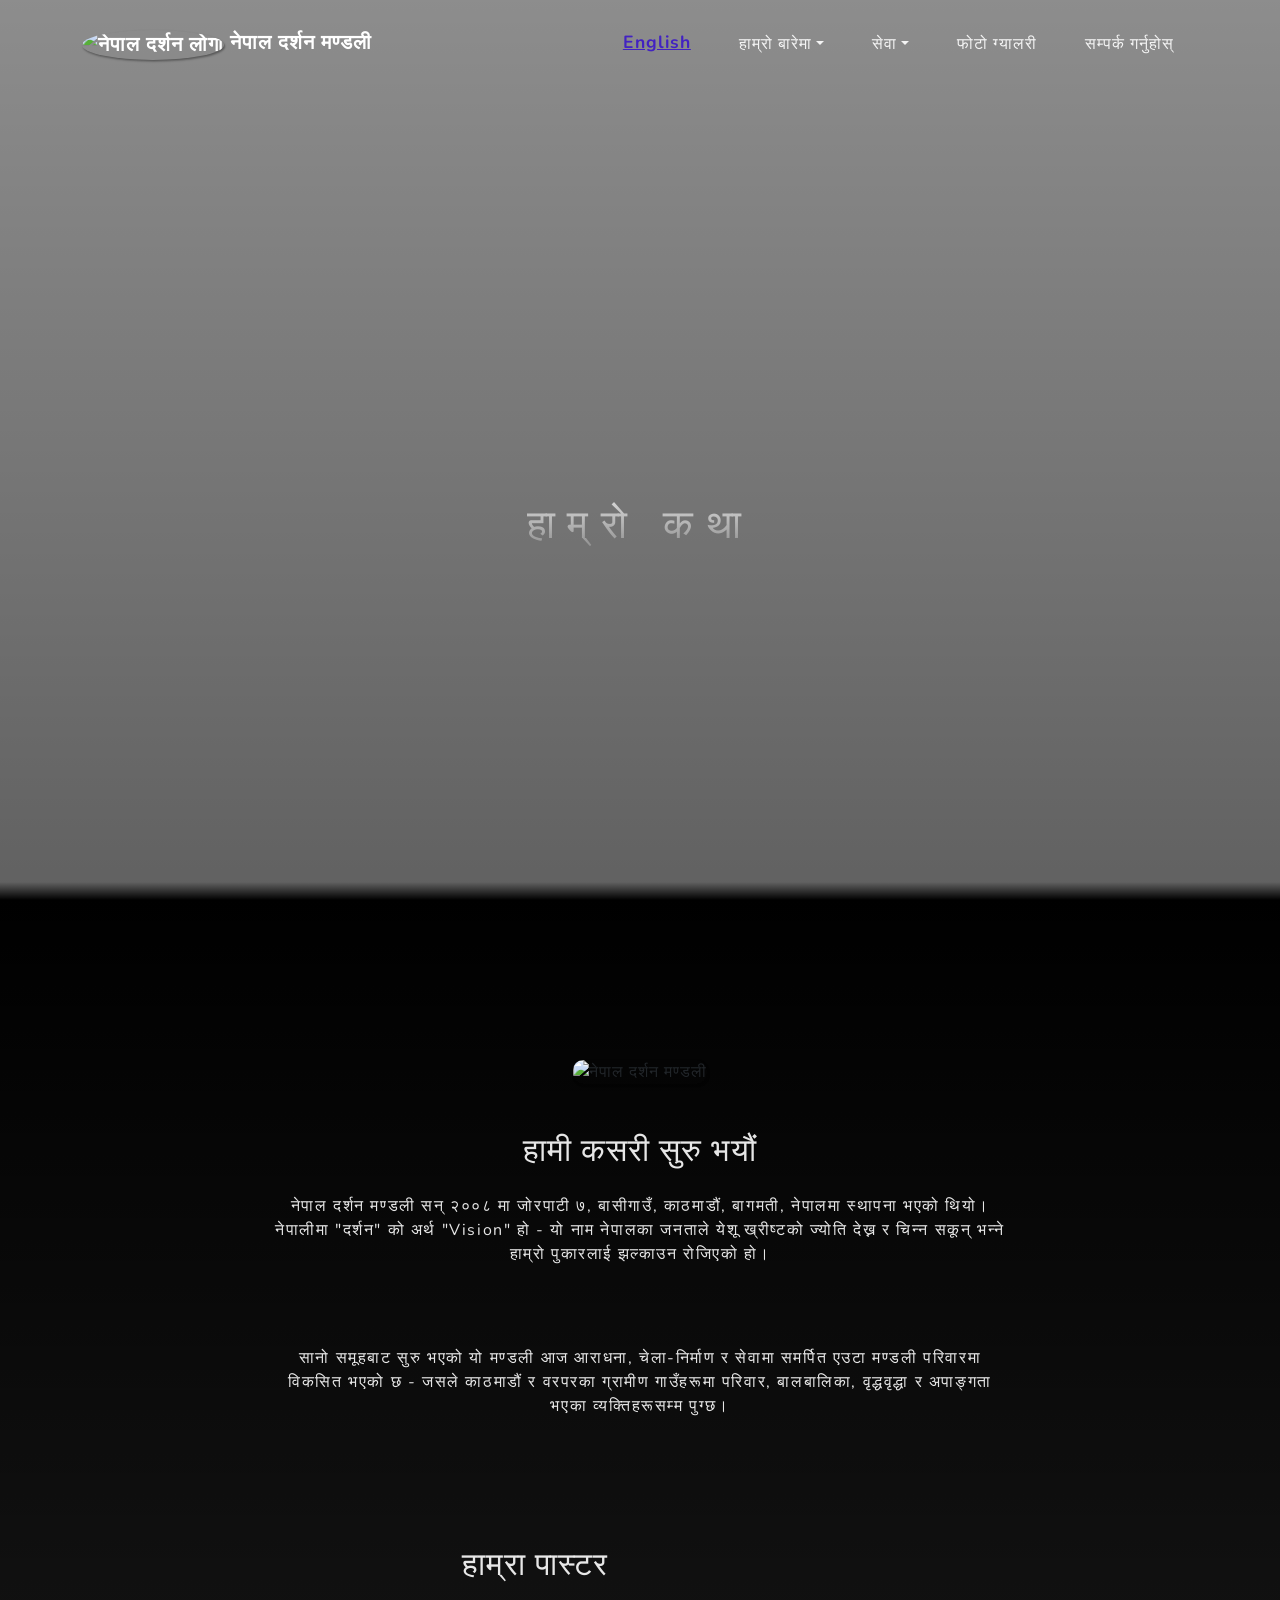
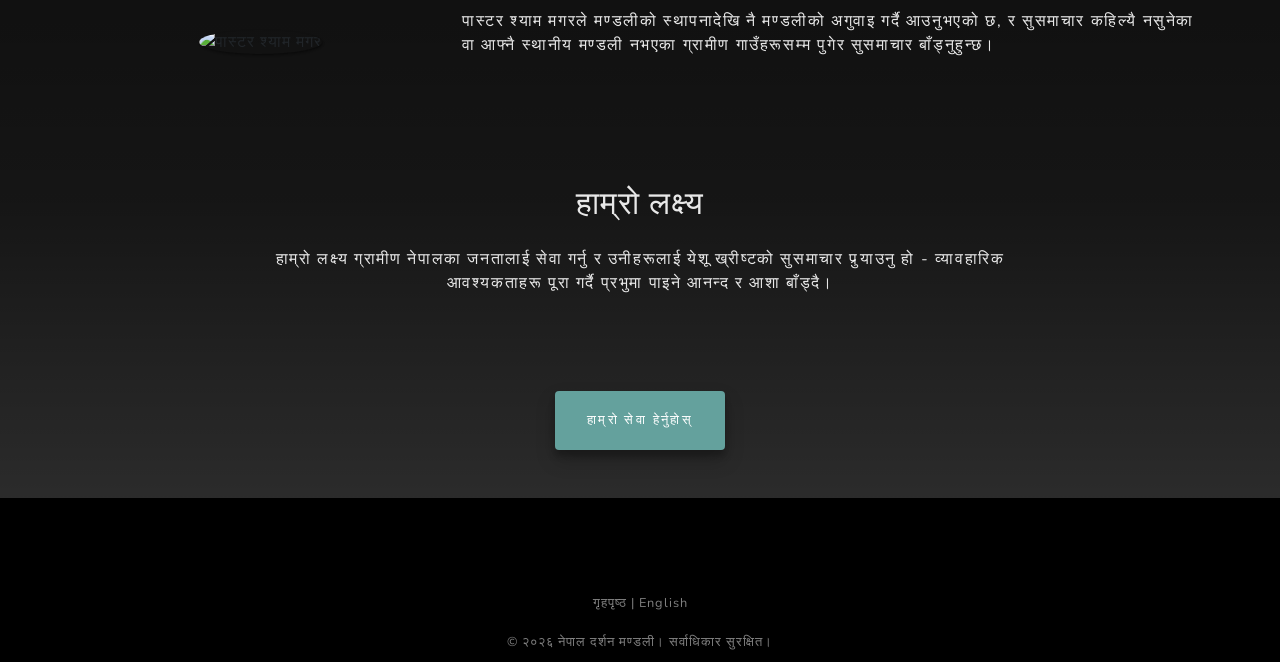
==== commit 8744a6d9: "refactored code" ====
--- a/about-np.html
+++ b/about-np.html
@@ -8,10 +8,10 @@
         />
         <meta
             name="description"
-            content="नेपाल दर्शन चर्चको कथा - काठमाडौं, नेपालमा सेवा गर्दै र येशू ख्रीष्टको सुसमाचार प्रचार गर्दै"
+            content="नेपाल दर्शन मण्डलीको कथा - काठमाडौं, नेपालमा सेवा गर्दै र येशू ख्रीष्टको सुसमाचार प्रचार गर्दै"
         />
         <meta name="author" content="Nepal Darshan Church" />
-        <title>हाम्रो कथा | नेपाल दर्शन चर्च</title>
+        <title>हाम्रो कथा | नेपाल दर्शन मण्डली</title>
         <link
             rel="icon"
             type="image/x-icon"
@@ -45,7 +45,7 @@
                         style="border-radius: 50%"
                         alt="नेपाल दर्शन लोगो"
                     />
-                    नेपाल दर्शन चर्च</a
+                    नेपाल दर्शन मण्डली</a
                 >
 
                 <button
@@ -189,13 +189,13 @@
                         <img
                             class="img-fluid mb-5"
                             src="Images/Church.jpg"
-                            alt="नेपाल दर्शन चर्च"
+                            alt="नेपाल दर्शन मण्डली"
                         />
                         <h2 class="text-white-90 mb-4 text-uppercase" style="font-size: 2rem">
                             हामी कसरी सुरु भयौं
                         </h2>
                         <p class="text-white-90" style="font-size: 1rem">
-                            नेपाल दर्शन चर्च सन् २००८ मा जोरपाटी ७,
+                            नेपाल दर्शन मण्डली सन् २००८ मा जोरपाटी ७,
                             बासीगाउँ, काठमाडौं, बागमती, नेपालमा स्थापना
                             भएको थियो। नेपालीमा "दर्शन" को अर्थ "Vision"
                             हो - यो नाम नेपालका जनताले येशू ख्रीष्टको
@@ -203,8 +203,8 @@
                             पुकारलाई झल्काउन रोजिएको हो।
                         </p>
                         <p class="text-white-90" style="font-size: 1rem">
-                            सानो समूहबाट सुरु भएको यो चर्च आज आराधना,
-                            चेला-निर्माण र सेवामा समर्पित एउटा चर्च
+                            सानो समूहबाट सुरु भएको यो मण्डली आज आराधना,
+                            चेला-निर्माण र सेवामा समर्पित एउटा मण्डली
                             परिवारमा विकसित भएको छ - जसले काठमाडौं र
                             वरपरका ग्रामीण गाउँहरूमा परिवार, बालबालिका,
                             वृद्धवृद्धा र अपाङ्गता भएका व्यक्तिहरूसम्म
@@ -229,9 +229,9 @@
                             हाम्रा पास्टर
                         </h2>
                         <p class="text-white-90" style="font-size: 1rem">
-                            पास्टर श्याम मगरले चर्चको स्थापनादेखि नै
+                            पास्टर श्याम मगरले मण्डलीको स्थापनादेखि नै
                             मण्डलीको अगुवाइ गर्दै आउनुभएको छ, र सुसमाचार
-                            कहिल्यै नसुनेका वा आफ्नै स्थानीय चर्च नभएका
+                            कहिल्यै नसुनेका वा आफ्नै स्थानीय मण्डली नभएका
                             ग्रामीण गाउँहरूसम्म पुगेर सुसमाचार बाँड्नुहुन्छ।
                         </p>
                     </div>
@@ -267,7 +267,7 @@
                 <a href="nepali.html" class="text-white-50">गृहपृष्ठ</a> |
                 <a href="about.html" class="text-white-50">English</a>
                 <br /><br />
-                © २०२६ नेपाल दर्शन चर्च। सर्वाधिकार सुरक्षित।
+                © २०२६ नेपाल दर्शन मण्डली। सर्वाधिकार सुरक्षित।
             </div>
         </footer>
         <script
